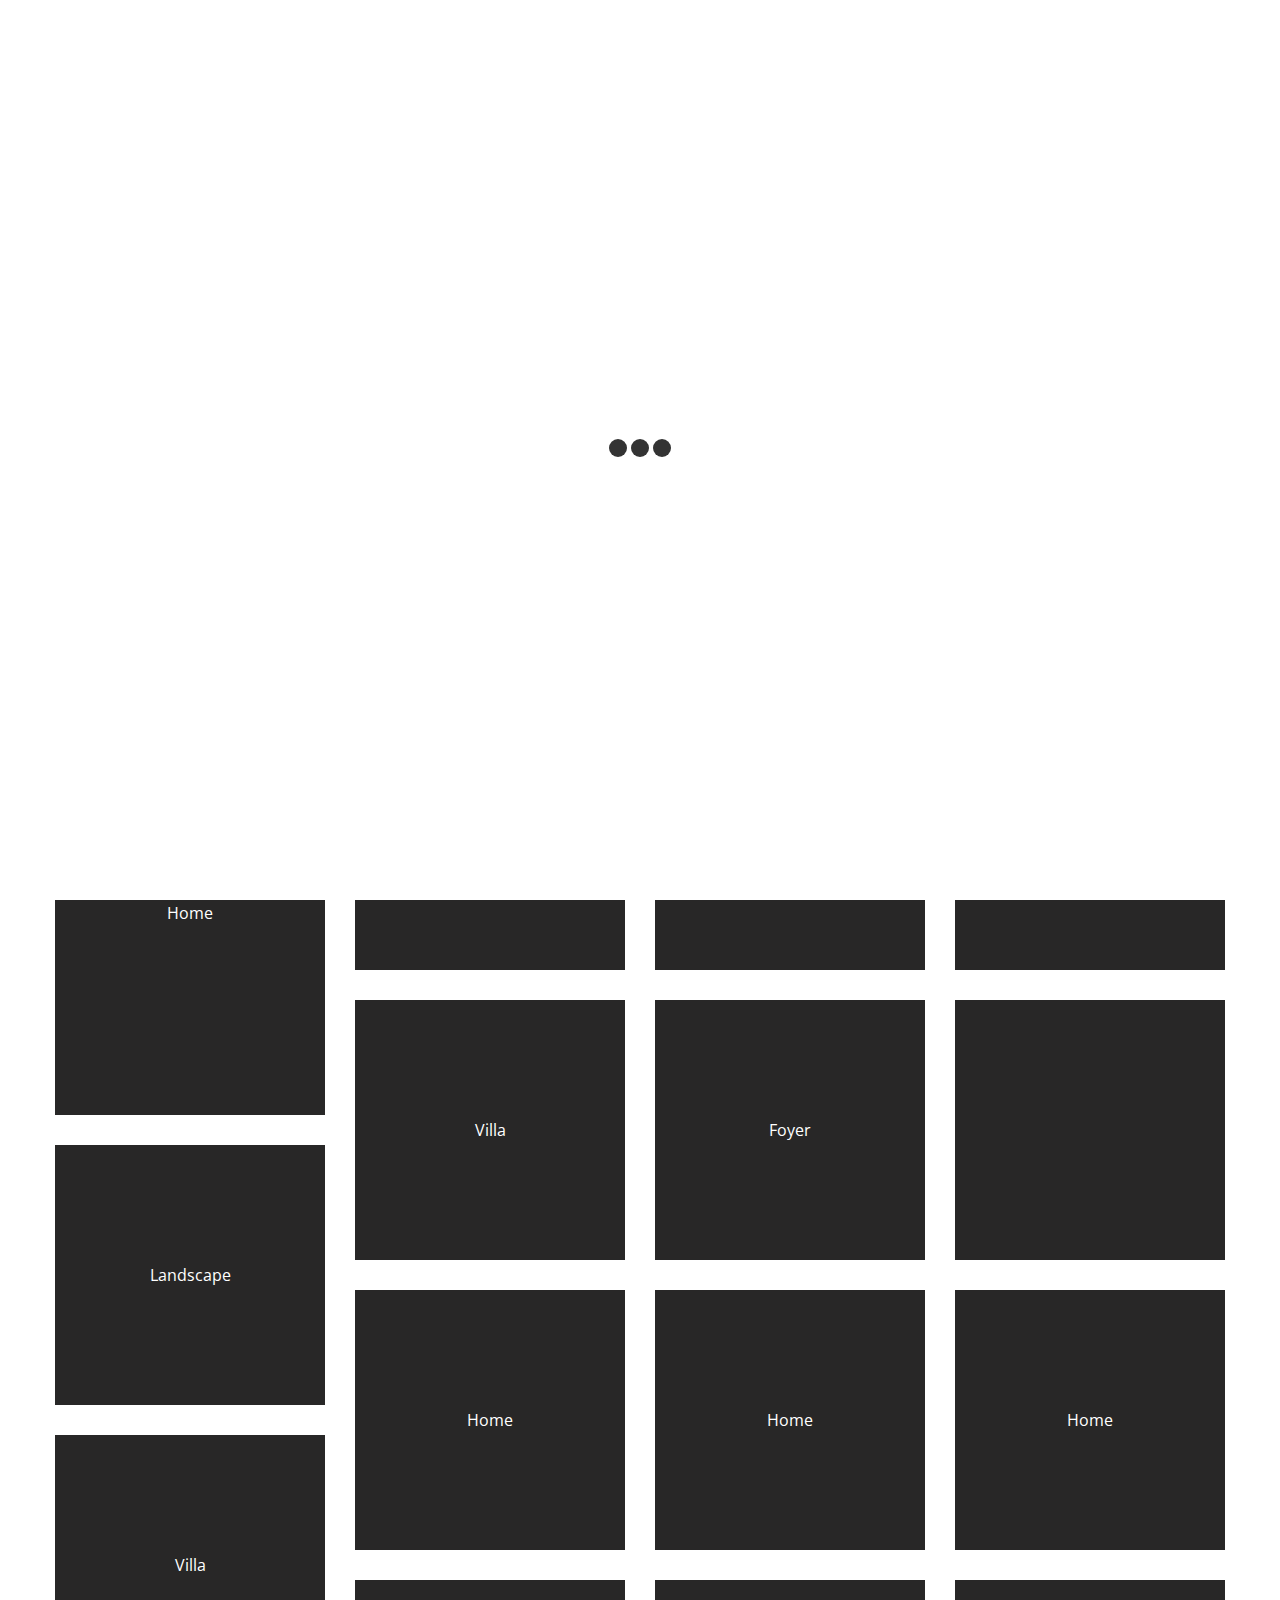
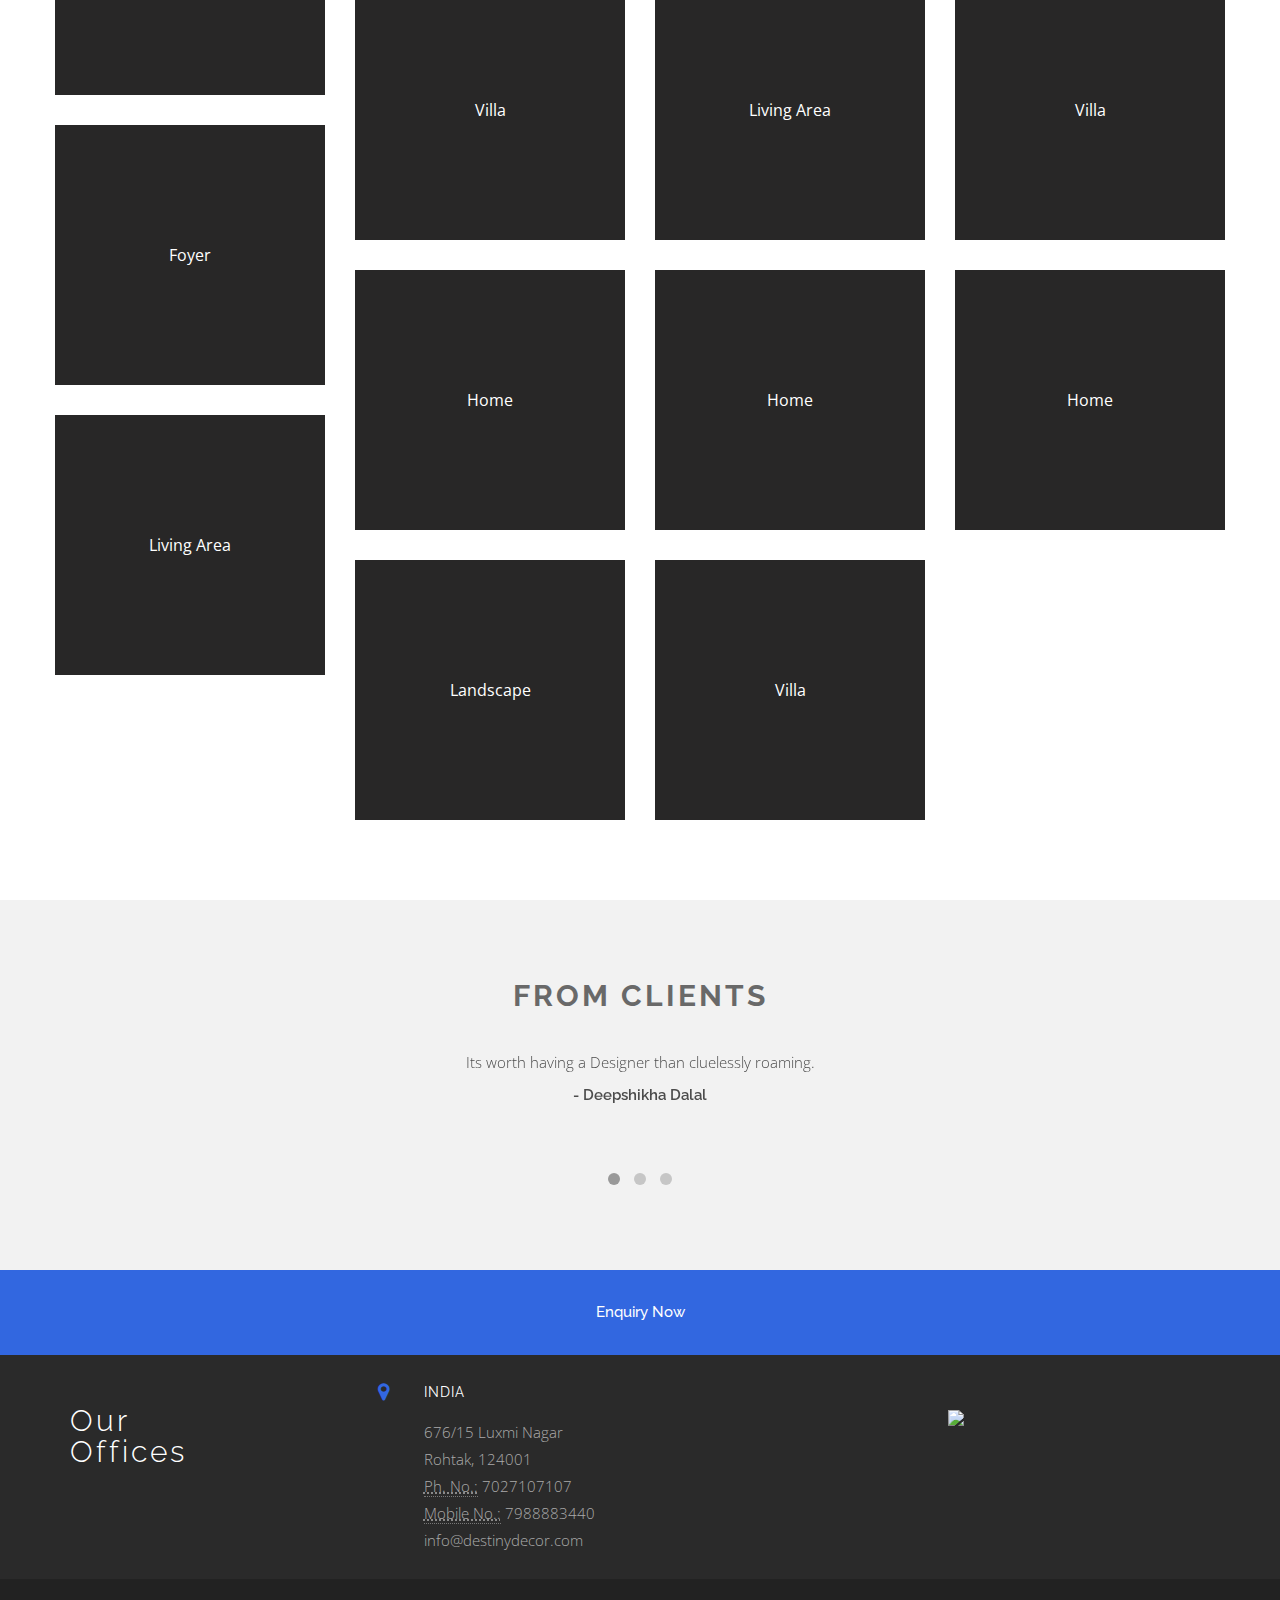
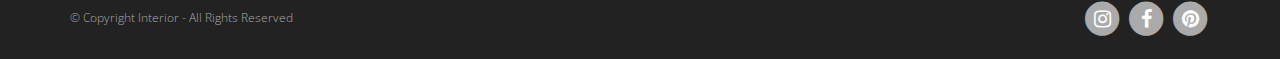
==== index.html @ 58963b75 "Add files via upload" ====
<!DOCTYPE html>
<html class="no-js">

<head>
    <!-- Meta Tags -->
    <meta charset="utf-8">
    <!--[if IE]><meta http-equiv='X-UA-Compatible' content='IE=edge,chrome=1'><![endif]-->
    <meta name="viewport" content="width=device-width, initial-scale=1">
    <title>Destiny Decor</title>
    <meta name="description" content="" />
    <meta name="keywords" content="" />
    <meta name="author" content="" />
    <meta name="viewport" content="width=device-width, initial-scale=1.0, maximum-scale=1.0, user-scalable=no">
    <link rel="apple-touch-icon" sizes="57x57" href="C:\Users\HP\OneDrive\WORK\InteriorWebsite-master\img\logo.jpg">
    <link rel="apple-touch-icon" sizes="60x60" href="C:\Users\HP\OneDrive\WORK\InteriorWebsite-master\img\logo.jpg">
    <link rel="apple-touch-icon" sizes="72x72" href="C:\Users\HP\OneDrive\WORK\InteriorWebsite-master\img\logo.jpg">
    <link rel="apple-touch-icon" sizes="76x76" href="C:\Users\HP\OneDrive\WORK\InteriorWebsite-master\img\logo.jpg">
    <link rel="apple-touch-icon" sizes="114x114" href="C:\Users\HP\OneDrive\WORK\InteriorWebsite-master\img\logo.jpg">
    <link rel="apple-touch-icon" sizes="120x120" href="C:\Users\HP\OneDrive\WORK\InteriorWebsite-master\img\logo.jpg">
    <link rel="apple-touch-icon" sizes="144x144" href="C:\Users\HP\OneDrive\WORK\InteriorWebsite-master\img\logo.jpg">
    <link rel="apple-touch-icon" sizes="152x152" href="C:\Users\HP\OneDrive\WORK\InteriorWebsite-master\img\logo.jpg">
    <link rel="apple-touch-icon" sizes="180x180" href="C:\Users\HP\OneDrive\WORK\InteriorWebsite-master\img\logo.jpg">
    <link rel="icon" type="image/png" sizes="192x192" href="C:\Users\HP\OneDrive\WORK\InteriorWebsite-master\img\logo.jpg">
    <link rel="icon" type="image/png" sizes="32x32" href="C:\Users\HP\OneDrive\WORK\InteriorWebsite-master\img\logo.jpg">
    <link rel="icon" type="image/png" sizes="96x96" href="C:\Users\HP\OneDrive\WORK\InteriorWebsite-master\img\logo.jpg">
    <link rel="icon" type="image/png" sizes="16x16" href="C:\Users\HP\OneDrive\WORK\InteriorWebsite-master\img\logo.jpg">
    <link rel="manifest" href="fab/manifest.json">
    <meta name="msapplication-TileColor" content="#ffffff">
    <meta name="msapplication-TileImage" content="fab/ms-icon-144x144.png">
    <meta name="theme-color" content="#ffffff">
    <!--  <link rel="shortcut icon" href="assets/img/favicon.ico" type="image/x-icon">  -->

    <!-- Web Fonts -->
    <link href='http://fonts.googleapis.com/css?family=Open+Sans:400,300,600,700' rel='stylesheet' type='text/css' />
    <link href='http://fonts.googleapis.com/css?family=Raleway:400,100,300,500,700' rel='stylesheet' type='text/css' />

    <!-- Css Global Compulsory -->
    <link rel="stylesheet" href="css/bootstrap.min.css" />

    <!-- Css Implementing Plugins -->
    <link rel="stylesheet" href="css/font-awesome.min.css" />
    <link rel="stylesheet" type="text/css" href="css/revolution/style.css" media="screen" />
    <link rel="stylesheet" type="text/css" href="css/revolution/extralayers.css" media="screen" />
    <link rel="stylesheet" type="text/css" href="css/revolution/settings.css" media="screen" />

    <link rel="stylesheet" type="text/css" href="css/nivo-slider.css" media="screen" />
    <link rel="stylesheet" type="text/css" href="css/slider.css" media="screen" />

    <link rel="stylesheet" href="css/owl.carousel.css" />
    <link rel="stylesheet" href="css/owl.theme.css" />
    <link rel="stylesheet" href="css/cubeportfolio.min.css" />
    <link rel="stylesheet" href="css/jquery.mmenu.css" />

    <!-- Css Theme -->
    <link rel="stylesheet" href="css/style.css">
</head>

<body>

    <!--Start Preloader -->
    <div id="preloader">
        <div class="preloader-container">
            <div class="spinner">
                <div class="bounce1"></div>
                <div class="bounce2"></div>
                <div class="bounce3"></div>
            </div>
        </div>
    </div>
    <!-- End Preloader-->

    <!-- Navbar -->
    <nav class="navbar navbar-default header-nav" role="navigation">
        <div class="container">
            <!-- Brand and toggle get grouped for better mobile display -->
            <div class="navbar-header">
                <button type="button" class="navbar-toggle collapsed" data-toggle="collapse"
                    data-target="#bs-example-navbar-collapse-1">
                    <span class="sr-only">Toggle navigation</span>
                    <span class="icon-bar"></span>
                    <span class="icon-bar"></span>
                    <span class="icon-bar"></span>
                </button>
                <!-- Logo -->
                <a class="navbar-brand" href="index.html"><img src="C:\Users\HP\OneDrive\WORK\InteriorWebsite-master\img\logo.jpg" class="img-responsive"
                        alt="Destiny Decor" style="height: 60px;"></a>
            </div>
            <!-- Collect the nav links, forms, and other content for toggling -->
            <div class="collapse navbar-collapse" id="bs-example-navbar-collapse-1">
                <ul class="nav navbar-nav navbar-right">
                    <li class="active"><a href="index.html">Home</a></li>
                    <li><a href="about.html">About</a></li>
                    <!-- <li><a href="#projects">Projects</a></li>     -->
                    <li><a href="#" class="dropdown-toggle" data-toggle="dropdown" role="button"
                            aria-expanded="false">Services <i class="fa fa-angle-down fa-lg"></i></a>
                        <ul class="dropdown-menu" role="menu">
                            <li><a href="resident.html">Residential Interior Designer</a></li>
                            <li><a href="luxury.html">Luxury/Commercial Interior Designer</a></li>
                            <li><a href="turnkeyproject.html">All Turnkey Project</a></li>
                            <li><a href="officefurniture.html">Residential/Office Furniture Supplier</a></li>
                            <!-- <li><a href="#">Modular Kitchen and wardrobe Manufacturer</a></li>
                                   <li><a href="architect.html">Architecture in Around the Globe</a></li> -->
                            <li><a href="projectman.html">Project Management</a></li>

                        </ul>
                    </li>
                    <li><a href="contact.html">Contact</a></li>
                </ul>
            </div>
        </div>
    </nav>
    <div class="slider-container">
        <!-- Slider Image -->
        <div id="mainSlider" class="nivoSlider slider-image">
            <!-- <img src="img/slider-images/image1.jpg" alt="main slider" title="#htmlcaption1" /> -->
            <img src="img/slider-images/image2.jpg" alt="main slider" title="#htmlcaption2" />
            <img src="img/slider-images/image3.jpeg" alt="main slider" title="#htmlcaption3" />
            <img src="img/slider-images/image4.jpg" alt="main slider" title="#htmlcaption4" />
            <!-- <img src="img/slider-images/image5.jpg" alt="main slider" title="#htmlcaption5" /> -->
            <img src="img/slider-images/image6.jpg" alt="main slider" title="#htmlcaption6" />
            <!-- <img src="im/g/slider-images/image8.jpg" alt="main slider" title="#htmlcaption8" /> -->
        </div>

        <!-- Site Wrapper -->
        <div class="site-wrapper" id="about">

            <!-- About Us -->
            <div class="container">

                <div class="row">
                    <div class="col-md-10 col-md-offset-1 about-caption text-center">
                        <!-- Section General Title -->
                        <div class="general-title">
                            <h2>About Us</h2>
                            <div class="space-bottom-2x"></div>
                        </div>
                        <p>​Bring your vision to life with Destiny Decor. Since 2017, our professional,
                            creative team has been designing the spaces that are most important to you. 
                            From our initial strategy shopping session to laying down the rugs on your new floors, 
                            we’ll lead the way with expert guidance.
                            No matter the size of the project, the goal is always the same: to make your personal style shine. 
                            We provide new inspiration and ideas, while incorporating elements of your liking into every concept 
                            we present. Schedule a consultation with us today and feel the Destiny Decor difference.</p>
                        <div class="space-bottom-2x"></div>
                    </div>
                </div>
                <!--<div class="row">    
                   
                    <div class="col-md-4 about-caption">
                        <div class="col-sm-2">
                            <i class="fa fa-html5 fa-2x"></i>                                    
                        </div>
                        <div class="col-sm-12">
                            <h3>Nam libero tempore</h3>                                                                        
                            <p>Nam libero tempore, cum soluta nobis est eligendi optio cumque nihil impedit quo minus id quod maxime placeat facere possimus.</p>
                        </div>
                    </div> 

                    <div class="col-md-4 about-caption">
                        <div class="col-sm-2">
                            <i class="fa fa-desktop fa-2x"></i>                                                                                
                        </div>
                        <div class="col-sm-12">
                            <h3>Nam libero tempore</h3>                                           
                            <p>Nam libero tempore, cum soluta nobis est eligendi optio cumque nihil impedit quo minus id quod maxime placeat facere possimus.</p>
                        </div>
                    </div>

                   
                    <div class="col-md-4 about-caption">
                        <div class="col-sm-2">
                            <i class="fa fa-font fa-2x"></i>                                                                                
                        </div>
                        <div class="col-sm-12">
                            <h3>Nam libero tempore</h3>                                                                                            
                            <p>Nam libero tempore, cum soluta nobis est eligendi optio cumque nihil impedit quo minus id quod maxime placeat facere possimus.</p>                                
                        </div>
                    </div>    

                </div>-->
            </div><!-- /container -->
            <!-- End About Us -->

            <!-- Our Process -->
            <!--<section class="bg-color padding-bottom padding-top-x2">
                <div class="container">                                                        

                   
                    <div class="row">
                        <div class="col-md-6">
                            <a href="#">
                                <img src="img/larx.png" alt="Specifie an alternate text for an image" class="img-responsive">    
                            </a>
                        </div>                    
                        <div class="col-md-6">
                          
                            <div class="cta-title-2">
                                <div class="space-bottom-2x"></div>      
                                <h2>LARX TEMPLATE</h2>
                                <div class="space-bottom-2x"></div>      
                            </div>
                            <p>HTML5 Template that can be used by a creative agency or as a personal portfolio. It’s a fully responsive one/multi paged template built on Bootstrap 3 Framework. It comes with many intro section versions.</p>
                            <div class="margin-top-x2">
                                <a href="http://themeforest.net/item/larx-interior-design-studio-template/8170114" target="_blank" class="btn gold-btn">Buy Now</a>
                            </div>
                        </div>
                    </div>
                    
                </div>                               
            </section>-->
            <!-- End Our Process -->

            <!-- Projects -->
            <div class="container padding-bottom padding-top-x2" id="projects">
                <div class="row">

                    <!-- Section General Title -->
                    <div class="general-title text-center">
                        <h2>Our Works</h2>
                        <div class="space-bottom-2x"></div>
                    </div>

                    <!-- Portfolio Filter -->
                    <div id="filters-container" class="cbp-l-filters-alignRight">
                        <div data-filter="*" class="cbp-filter-item-active cbp-filter-item">
                            All <div class="cbp-filter-counter"></div>
                        </div>
                        <div data-filter=".office" class="cbp-filter-item">
                            Home <div class="cbp-filter-counter"></div>
                        </div>
                        <div data-filter=".architecture" class="cbp-filter-item">
                            Living Area <div class="cbp-filter-counter"></div>
                        </div>
                        <div data-filter=".houses" class="cbp-filter-item">
                            Landscape <div class="cbp-filter-counter"></div>
                        </div>
                        <div data-filter=".villa" class="cbp-filter-item">
                            Villa <div class="cbp-filter-counter"></div>
                        </div>
                        <div data-filter=".hotel" class="cbp-filter-item">
                            Foyer <div class="cbp-filter-counter"></div>
                        </div>
                    </div>

                    <div id="grid-container" class="cbp-l-grid-masonry">
                        <ul>

                            <!-- Portfolio Item (image and description) -->
                            <li class="cbp-item office cbp-l-grid-masonry-height2">
                                <a class="cbp-caption cbp-lightbox" data-title="Home"
                                    href="C:\Users\HP\OneDrive\WORK\InteriorWebsite-master\img\projects\image1 (38).jpg">
                                    <div class="cbp-caption-defaultWrap">
                                        <img src="C:\Users\HP\OneDrive\WORK\InteriorWebsite-master\img\projects\image1 (38).jpg" alt="">
                                    </div>
                                    <div class="cbp-caption-activeWrap">
                                        <div class="cbp-l-caption-alignCenter">
                                            <div class="cbp-l-caption-body">
                                                <div class="cbp-l-caption-title">Home</div>
                                            </div>
                                        </div>
                                    </div>
                                </a>
                            </li>

                            <!-- Portfolio Item (image and description) -->
                            <li class="cbp-item houses cbp-l-grid-masonry-height1">
                                <a class="cbp-caption cbp-lightbox" data-title="Living area" href="C:\Users\HP\OneDrive\WORK\InteriorWebsite-master\img\projects\image1 (42).jpg">
                                    <div class="cbp-caption-defaultWrap">
                                        <img src="C:\Users\HP\OneDrive\WORK\InteriorWebsite-master\img\projects\image1 (42).jpg" alt="">
                                    </div>
                                    <div class="cbp-caption-activeWrap">
                                        <div class="cbp-l-caption-alignCenter">
                                            <div class="cbp-l-caption-body">
                                                <div class="cbp-l-caption-title">Living Area</div>
                                                <!--<div class="cbp-l-caption-desc">2014/04</div>-->
                                            </div>
                                        </div>
                                    </div>
                                </a>
                            </li>

                            <!-- Portfolio Item (image and description) -->
                            <li class="cbp-item office cbp-l-grid-masonry-height1">
                                <a class="cbp-caption cbp-lightbox" data-title="Foyer" href="C:\Users\HP\OneDrive\WORK\InteriorWebsite-master\img\projects\image1 (41).jpg">
                                    <div class="cbp-caption-defaultWrap">
                                        <img src="C:\Users\HP\OneDrive\WORK\InteriorWebsite-master\img\projects\image1 (41).jpg" alt="">
                                    </div>
                                    <div class="cbp-caption-activeWrap">
                                        <div class="cbp-l-caption-alignCenter">
                                            <div class="cbp-l-caption-body">
                                                <div class="cbp-l-caption-title">Foyer</div>
                                                <!--<div class="cbp-l-caption-desc">2012/02</div>-->
                                            </div>
                                        </div>
                                    </div>
                                </a>
                            </li>

                            <!-- Portfolio Item (image and description) -->
                            <li class="cbp-item office cbp-l-grid-masonry-height1">
                                <a class="cbp-caption cbp-lightbox" data-title="Landscape" href="C:\Users\HP\OneDrive\WORK\InteriorWebsite-master\img\projects\image1 (30).jpg">
                                    <div class="cbp-caption-defaultWrap">
                                        <img src="C:\Users\HP\OneDrive\WORK\InteriorWebsite-master\img\projects\image1 (30).jpg" alt="">
                                    </div>
                                    <div class="cbp-caption-activeWrap">
                                        <div class="cbp-l-caption-alignCenter">
                                            <div class="cbp-l-caption-body">
                                                <div class="cbp-l-caption-title">Landscape</div>
                                            </div>
                                        </div>
                                    </div>
                                </a>
                            </li>

                            <!-- Portfolio Item (image and description) -->
                            <li class="cbp-item architecture cbp-l-grid-masonry-height1">
                                <a class="cbp-caption cbp-lightbox" data-title="Villa" href="C:\Users\HP\OneDrive\WORK\InteriorWebsite-master\img\projects\image1(44).jpg">
                                    <div class="cbp-caption-defaultWrap">
                                        <img src="C:\Users\HP\OneDrive\WORK\InteriorWebsite-master\img\projects\image1(44).jpg" alt="">
                                    </div>
                                    <div class="cbp-caption-activeWrap">
                                        <div class="cbp-l-caption-alignCenter">
                                            <div class="cbp-l-caption-body">
                                                <div class="cbp-l-caption-title">Villa</div>
                                                <!--<div class="cbp-l-caption-desc">2011/01</div>-->
                                            </div>
                                        </div>
                                    </div>
                                </a>
                            </li>

                            <!-- Portfolio Item (image and description) -->
                            <li class="cbp-item office cbp-l-grid-masonry-height1">
                                <a class="cbp-caption cbp-lightbox" data-title="Foyer" href="C:\Users\HP\OneDrive\WORK\InteriorWebsite-master\img\projects\image1(45).jpg">
                                    <div class="cbp-caption-defaultWrap">
                                        <img src="C:\Users\HP\OneDrive\WORK\InteriorWebsite-master\img\projects\image1(45).jpg" alt="">
                                    </div>
                                    <div class="cbp-caption-activeWrap">
                                        <div class="cbp-l-caption-alignCenter">
                                            <div class="cbp-l-caption-body">
                                                <div class="cbp-l-caption-title">Foyer</div>
                                                <!--<div class="cbp-l-caption-desc">2014/09</div>-->
                                            </div>
                                        </div>
                                    </div>
                                </a>
                            </li>

                            <!-- Portfolio Item (image and description) -->
                            <li class="cbp-item office cbp-l-grid-masonry-height1">
                                <a class="cbp-caption cbp-lightbox" data-title="Home" href="C:\Users\HP\OneDrive\WORK\InteriorWebsite-master\img\projects\image1 (39).jpg">
                                    <div class="cbp-caption-defaultWrap">
                                        <img src="C:\Users\HP\OneDrive\WORK\InteriorWebsite-master\img\projects\image1 (39).jpg" alt="">
                                    </div>
                                    <div class="cbp-caption-activeWrap">
                                        <div class="cbp-l-caption-alignCenter">
                                            <div class="cbp-l-caption-body">
                                                <div class="cbp-l-caption-title"></div>
                                                <!--<div class="cbp-l-caption-desc">2014/04</div>-->
                                            </div>
                                        </div>
                                    </div>
                                </a>
                            </li>

                            <!-- Portfolio Item (image and description) -->
                            <li class="cbp-item office cbp-l-grid-masonry-height1">
                                <a class="cbp-caption cbp-lightbox" data-title="Landscape" href="C:\Users\HP\OneDrive\WORK\InteriorWebsite-master\img\projects\image1(46).jpg">
                                    <div class="cbp-caption-defaultWrap">
                                        <img src="C:\Users\HP\OneDrive\WORK\InteriorWebsite-master\img\projects\image1(46).jpg" alt="">
                                    </div>
                                    <div class="cbp-caption-activeWrap">
                                        <div class="cbp-l-caption-alignCenter">
                                            <div class="cbp-l-caption-body">
                                                <div class="cbp-l-caption-title">Landscape</div>
                                                <!--<div class="cbp-l-caption-desc">2012/02</div>-->
                                            </div>
                                        </div>
                                    </div>
                                </a>
                            </li>

                            <!-- Portfolio Item (image and description) -->
                            <li class="cbp-item houses architecture cbp-l-grid-masonry-height1">
                                <a class="cbp-caption cbp-lightbox" data-title="Home" href="C:\Users\HP\OneDrive\WORK\InteriorWebsite-master\img\projects\image1 (6).jpg">
                                    <div class="cbp-caption-defaultWrap">
                                        <img src="C:\Users\HP\OneDrive\WORK\InteriorWebsite-master\img\projects\image1 (6).jpg" alt="">
                                    </div>
                                    <div class="cbp-caption-activeWrap">
                                        <div class="cbp-l-caption-alignCenter">
                                            <div class="cbp-l-caption-body">
                                                <div class="cbp-l-caption-title">Home</div>
                                                <!--<div class="cbp-l-caption-desc">2012/02</div>-->
                                            </div>
                                        </div>
                                    </div>
                                </a>
                            </li>


                            <!-- Portfolio Item (image and description) -->
                            <li class="cbp-item houses cbp-l-grid-masonry-height1">
                                <a class="cbp-caption cbp-lightbox" data-title="Home" href="C:\Users\HP\OneDrive\WORK\InteriorWebsite-master\img\projects\image1 (7).jpg">
                                    <div class="cbp-caption-defaultWrap">
                                        <img src="C:\Users\HP\OneDrive\WORK\InteriorWebsite-master\img\projects\image1 (7).jpg" alt="">
                                    </div>
                                    <div class="cbp-caption-activeWrap">
                                        <div class="cbp-l-caption-alignCenter">
                                            <div class="cbp-l-caption-body">
                                                <div class="cbp-l-caption-title">Home</div>
                                                <!--<div class="cbp-l-caption-desc">2012/02</div>-->
                                            </div>
                                        </div>
                                    </div>
                                </a>
                            </li>


                            <!-- Portfolio Item (image and description) -->
                            <li class="cbp-item houses architecture cbp-l-grid-masonry-height1">
                                <a class="cbp-caption cbp-lightbox" data-title="Home" href="C:\Users\HP\OneDrive\WORK\InteriorWebsite-master\img\projects\image1 (8).jpg">
                                    <div class="cbp-caption-defaultWrap">
                                        <img src="C:\Users\HP\OneDrive\WORK\InteriorWebsite-master\img\projects\image1 (8).jpg" alt="">
                                    </div>
                                    <div class="cbp-caption-activeWrap">
                                        <div class="cbp-l-caption-alignCenter">
                                            <div class="cbp-l-caption-body">
                                                <div class="cbp-l-caption-title">Home</div>
                                                <!--<div class="cbp-l-caption-desc">2012/02</div>-->
                                            </div>
                                        </div>
                                    </div>
                                </a>
                            </li>


                            <!-- Portfolio Item (image and description) -->
                            <li class="cbp-item villa architecture cbp-l-grid-masonry-height1">
                                <a class="cbp-caption cbp-lightbox" data-title="Villa" href="C:\Users\HP\OneDrive\WORK\InteriorWebsite-master\img\projects\image1 (9).jpg">
                                    <div class="cbp-caption-defaultWrap">
                                        <img src="C:\Users\HP\OneDrive\WORK\InteriorWebsite-master\img\projects\image1 (9).jpg" alt="">
                                    </div>
                                    <div class="cbp-caption-activeWrap">
                                        <div class="cbp-l-caption-alignCenter">
                                            <div class="cbp-l-caption-body">
                                                <div class="cbp-l-caption-title">Villa</div>
                                                <!--<div class="cbp-l-caption-desc">2012/02</div>-->
                                            </div>
                                        </div>
                                    </div>
                                </a>
                            </li>

                            <!-- Portfolio Item (image and description) -->
                            <li class="cbp-item villa architecture cbp-l-grid-masonry-height1">
                                <a class="cbp-caption cbp-lightbox" data-title="Villa" href="C:\Users\HP\OneDrive\WORK\InteriorWebsite-master\img\projects\image1 (10).jpg">
                                    <div class="cbp-caption-defaultWrap">
                                        <img src="C:\Users\HP\OneDrive\WORK\InteriorWebsite-master\img\projects\image1 (10).jpg" alt="">
                                    </div>
                                    <div class="cbp-caption-activeWrap">
                                        <div class="cbp-l-caption-alignCenter">
                                            <div class="cbp-l-caption-body">
                                                <div class="cbp-l-caption-title">Villa</div>
                                                <!--<div class="cbp-l-caption-desc">2012/02</div>-->
                                            </div>
                                        </div>
                                    </div>
                                </a>
                            </li>

                            <!-- Portfolio Item (image and description) -->
                            <li class="cbp-item hotel cbp-l-grid-masonry-height1">
                                <a class="cbp-caption cbp-lightbox" data-title="Living Area" href="C:\Users\HP\OneDrive\WORK\InteriorWebsite-master\img\projects\image1 (11).jpg">
                                    <div class="cbp-caption-defaultWrap">
                                        <img src="C:\Users\HP\OneDrive\WORK\InteriorWebsite-master\img\projects\image1 (11).jpg" alt="">
                                    </div>
                                    <div class="cbp-caption-activeWrap">
                                        <div class="cbp-l-caption-alignCenter">
                                            <div class="cbp-l-caption-body">
                                                <div class="cbp-l-caption-title">Living Area</div>
                                                <!--   <div class="cbp-l-caption-desc">2014/04</div>-->
                                            </div>
                                        </div>
                                    </div>
                                </a>
                            </li>

                            <!-- Portfolio Item (image and description) -->
                            <li class="cbp-item hotel cbp-l-grid-masonry-height1">
                                <a class="cbp-caption cbp-lightbox" data-title="Villa" href="C:\Users\HP\OneDrive\WORK\InteriorWebsite-master\img\projects\image1 (12).jpg">
                                    <div class="cbp-caption-defaultWrap">
                                        <img src="C:\Users\HP\OneDrive\WORK\InteriorWebsite-master\img\projects\image1 (12).jpg" alt="">
                                    </div>
                                    <div class="cbp-caption-activeWrap">
                                        <div class="cbp-l-caption-alignCenter">
                                            <div class="cbp-l-caption-body">
                                                <div class="cbp-l-caption-title">Villa</div>
                                                <!--   <div class="cbp-l-caption-desc">2014/04</div>-->
                                            </div>
                                        </div>
                                    </div>
                                </a>
                            </li>

                            <!-- Portfolio Item (image and description) -->
                            <li class="cbp-item hotel cbp-l-grid-masonry-height1">
                                <a class="cbp-caption cbp-lightbox" data-title="Foyer" href="C:\Users\HP\OneDrive\WORK\InteriorWebsite-master\img\projects\image1 (13).jpg">
                                    <div class="cbp-caption-defaultWrap">
                                        <img src="C:\Users\HP\OneDrive\WORK\InteriorWebsite-master\img\projects\image1 (13).jpg" alt="">
                                    </div>
                                    <div class="cbp-caption-activeWrap">
                                        <div class="cbp-l-caption-alignCenter">
                                            <div class="cbp-l-caption-body">
                                                <div class="cbp-l-caption-title">Foyer</div>
                                                <!--   <div class="cbp-l-caption-desc">2014/04</div>-->
                                            </div>
                                        </div>
                                    </div>
                                </a>
                            </li>


                            <!-- Portfolio Item (image and description) -->
                            <li class="cbp-item hotel cbp-l-grid-masonry-height1">
                                <a class="cbp-caption cbp-lightbox" data-title="Home" href="C:\Users\HP\OneDrive\WORK\InteriorWebsite-master\img\projects\image1 (14).jpg">
                                    <div class="cbp-caption-defaultWrap">
                                        <img src="C:\Users\HP\OneDrive\WORK\InteriorWebsite-master\img\projects\image1 (14).jpg" alt="">
                                    </div>
                                    <div class="cbp-caption-activeWrap">
                                        <div class="cbp-l-caption-alignCenter">
                                            <div class="cbp-l-caption-body">
                                                <div class="cbp-l-caption-title">Home</div>
                                                <!--   <div class="cbp-l-caption-desc">2014/04</div>-->
                                            </div>
                                        </div>
                                    </div>
                                </a>
                            </li>


                            <!-- Portfolio Item (image and description) -->
                            <li class="cbp-item hotel cbp-l-grid-masonry-height1">
                                <a class="cbp-caption cbp-lightbox" data-title="Home" href="C:\Users\HP\OneDrive\WORK\InteriorWebsite-master\img\projects\image1 (15).jpg">
                                    <div class="cbp-caption-defaultWrap">
                                        <img src="C:\Users\HP\OneDrive\WORK\InteriorWebsite-master\img\projects\image1 (15).jpg" alt="">
                                    </div>
                                    <div class="cbp-caption-activeWrap">
                                        <div class="cbp-l-caption-alignCenter">
                                            <div class="cbp-l-caption-body">
                                                <div class="cbp-l-caption-title">Home</div>
                                                <!--   <div class="cbp-l-caption-desc">2014/04</div>-->
                                            </div>
                                        </div>
                                    </div>
                                </a>
                            </li>


                            <!-- Portfolio Item (image and description) -->
                            <li class="cbp-item hotel cbp-l-grid-masonry-height1">
                                <a class="cbp-caption cbp-lightbox" data-title="Home" href="C:\Users\HP\OneDrive\WORK\InteriorWebsite-master\img\projects\image1 (16).jpg">
                                    <div class="cbp-caption-defaultWrap">
                                        <img src="C:\Users\HP\OneDrive\WORK\InteriorWebsite-master\img\projects\image1 (16).jpg" alt="">
                                    </div>
                                    <div class="cbp-caption-activeWrap">
                                        <div class="cbp-l-caption-alignCenter">
                                            <div class="cbp-l-caption-body">
                                                <div class="cbp-l-caption-title">Home</div>
                                                <!--   <div class="cbp-l-caption-desc">2014/04</div>-->
                                            </div>
                                        </div>
                                    </div>
                                </a>
                            </li>

                            <!-- Portfolio Item (image and description) -->
                            <li class="cbp-item apartments cbp-l-grid-masonry-height1">
                                <a class="cbp-caption cbp-lightbox" data-title="Living Area"
                                    href="C:\Users\HP\OneDrive\WORK\InteriorWebsite-master\img\projects\image1 (17).jpg">
                                    <div class="cbp-caption-defaultWrap">
                                        <img src="C:\Users\HP\OneDrive\WORK\InteriorWebsite-master\img\projects\image1 (17).jpg" alt="">
                                    </div>
                                    <div class="cbp-caption-activeWrap">
                                        <div class="cbp-l-caption-alignCenter">
                                            <div class="cbp-l-caption-body">
                                                <div class="cbp-l-caption-title">Living Area</div>
                                                <!--  <div class="cbp-l-caption-desc">2014/05</div>-->
                                            </div>
                                        </div>
                                    </div>
                                </a>
                            </li>

                            <!-- Portfolio Item (image and description) -->
                            <li class="cbp-item office cbp-l-grid-masonry-height1">
                                <a class="cbp-caption cbp-lightbox" data-title="Landscape" href="C:\Users\HP\OneDrive\WORK\InteriorWebsite-master\img\projects\image1 (18).jpg">
                                    <div class="cbp-caption-defaultWrap">
                                        <img src="C:\Users\HP\OneDrive\WORK\InteriorWebsite-master\img\projects\image1 (18).jpg" alt="">
                                    </div>
                                    <div class="cbp-caption-activeWrap">
                                        <div class="cbp-l-caption-alignCenter">
                                            <div class="cbp-l-caption-body">
                                                <div class="cbp-l-caption-title">Landscape</div>
                                                <!-- <div class="cbp-l-caption-desc">2012/01</div>-->
                                            </div>
                                        </div>
                                    </div>
                                </a>
                            </li>

                            <!-- Portfolio Item (image and description) -->
                            <li class="cbp-item villa cbp-l-grid-masonry-height1">
                                <a class="cbp-caption cbp-lightbox" data-title="Villa" href="C:\Users\HP\OneDrive\WORK\InteriorWebsite-master\img\projects\image1 (19).jpg">
                                    <div class="cbp-caption-defaultWrap">
                                        <img src="C:\Users\HP\OneDrive\WORK\InteriorWebsite-master\img\projects\image1 (19).jpg" alt="">
                                    </div>
                                    <div class="cbp-caption-activeWrap">
                                        <div class="cbp-l-caption-alignCenter">
                                            <div class="cbp-l-caption-body">
                                                <div class="cbp-l-caption-title">Villa</div>
                                                <!--<div class="cbp-l-caption-desc">2010/01</div>-->
                                            </div>
                                        </div>
                                    </div>
                                </a>
                            </li>

                        </ul>
                    </div>
                </div><!-- /row -->
            </div><!-- /container -->
            <!-- End Projects -->

            <!-- Testimonials -->
            <div id="testimonials">
                <div class="container text-center padding-bottom padding-top-x2">

                    <div class="general-title">
                        <h2>From Clients</h2>
                        <div class="space-bottom-2x"></div>
                    </div>
                    <div class="row">
                        <div id="owl-testimonials" class="owl-carousel owl-theme">

                            <div class="item">
                                <div class="col-md-8 col-md-offset-2 t-info">
                                    <p>Its worth having a Designer than cluelessly roaming.</p>
                                    <b>- Deepshikha Dalal</b>
                                </div>
                            </div>

                            <div class="item">
                                <div class="col-md-8 col-md-offset-2 t-info">
                                    <p> Destiny Decor gave us a home we always wanted. The journey from 
                                        idea to execution was smooth and having them on board transform our home was a great decision!</p>
                                    <b>- Raunit Singh</b>
                                </div>
                            </div>

                            <div class="item">
                                <div class="col-md-8 col-md-offset-2 t-info">
                                    <p>Overall an excellent job done by Destiny Decor. Truly overwhelmed by the complete design and execution of the project.
                                         Love the storage solutions provided in the kitchen.</p>
                                    <b>- Vikram Malik</b>
                                </div>
                            </div>

                        </div>
                    </div>
                </div>
            </div>
            <!-- End Testimonials -->



           



        </div><!-- /site-wrapper -->




        <div class="f-action" id="contactus">
            <a href="#" class="f-cta" data-toggle="modal" data-target="#myModal">Enquiry Now</a>
        </div>

        <!-- Modal -->
        <div class="modal fade" id="myModal" tabindex="-1" role="dialog">
            <div class="modal-dialog">
                <div class="modal-content text-center">
                    <div class="modal-header">
                        <button type="button" class="close" data-dismiss="modal"><span
                                aria-hidden="true">&times;</span><span class="sr-only">Close</span></button>
                    </div>
                    <div class="modal-body">
                        <!-- Contact Form (name, email, phone and message inputs for your email form "should change your email adress in contact.php file") -->
                        <div id="contact">
                            <div id="message"></div>
                            <form>
                                <fieldset>
                                    <div class="col-md-12">
                                        <!-- Name -->
                                        <input name="name" type="text" id="name" size="30" value=""
                                            placeholder="Name" />
                                        <br />
                                        <!-- Email -->
                                        <input name="email" type="text" id="email" size="30" value=""
                                            placeholder="Email" />
                                        <br />
                                        <!-- Phone -->
                                        <input name="phone" type="text" id="phone" size="30" value=""
                                            placeholder="Phone" />

                                        <!-- Message -->
                                        <textarea name="comments" cols="40" rows="5" id="comments"
                                            placeholder="Message"></textarea>

                                        <!-- Submit Button -->
                                        <button type="submit" class="btn blog-btn submit" id="submit"
                                            value="Submit">Submit</button>
                                    </div>
                                </fieldset>
                            </form>
                        </div>
                        <!-- End Contact Form -->
                    </div>
                </div>
            </div>
        </div>

        <!-- Footer -->
        <div class="footer-big">
            <div class="container">
                <div class="row">

                    <!-- About Us Information -->
                    <div class="col-md-3 col-sm-6">
                        <div class="f-logo">
                            <h2>Our<br>Offices</h2>
                        </div>
                    </div>

                    <!-- Recent Posts -->


                    <!-- Latest Tweet -->


                    <!-- Recent Works -->
                    <div class="col-md-6 col-sm-6 f-inner">
                        <div class="col-sm-1">
                            <i class="fa fa-map-marker fa-lg"></i>
                        </div>
                        <div class="col-sm-11">
                            <strong>India</strong>
                            <div class="f-space"></div>
                            <address>
                                676/15 Luxmi Nagar <br>
                                Rohtak, 124001 <br>
                                <abbr title="Phone">Ph. No.:</abbr> 7027107107 <br />
                                <abbr title="Phone">Mobile No.:</abbr> 7988883440 <br />
                                info@destinydecor.com<br />
                            
                            </address>
                        </div>
                    </div>

                    <div class="col-md-3 col-sm-6">
                        <div class="f-logo">
                            <img src="C:\Users\HP\OneDrive\WORK\InteriorWebsite-master\img\logo.jpg" style="height: 80px;">
                        </div>
                    </div>


                </div>
            </div>
        </div>

        <div id="footer">
            <div class="container">
                <div class="row">
                    <!-- Copyright -->
                    <div class="col-sm-6 col-md-6 f-copyright">
                        <span>© Copyright Interior - All Rights Reserved</span>
                    </div>
                    <div class="col-sm-6 col-md-6">
                        <!-- Social Icons -->
                        <ul class="footer-social">
                            <li><a href="https://www.instagram.com/destiny_decor_"><span class="fa-stack fa-lg"><i class="fa fa-circle fa-stack-2x"></i><i
                                            class="fa fa-instagram fa-stack-1x fa-inverse"></i></span></a></li>
                            <li><a href="https://www.facebook.com/D%C3%A8stiny-D%C3%A8cor-1344329822335431"><span class="fa-stack fa-lg"><i class="fa fa-circle fa-stack-2x"></i><i
                                            class="fa fa-facebook fa-stack-1x fa-inverse"></i></span></a></li>
                            <li><a href="https://in.pinterest.com/kajalkadian/_saved/"><span class="fa-stack fa-lg"><i class="fa fa-circle fa-stack-2x"></i><i
                                            class="fa fa-pinterest fa-stack-1x fa-inverse"></i></span></a></li>
                        </ul>
                    </div>
                </div><!-- /row -->
            </div><!-- /container -->
        </div>
        <!-- End Footer -->

        <!-- jQuery Plugins -->
        <script src="js/jquery-1.11.1.min.js"></script>
        <script src="js/bootstrap.min.js"></script>

        <script src="js/slider/jquery.nivo.slider.pack.js"></script>
        <script src="js/slider/nivo-active.js"></script>

        <script src="js/jquery.themepunch.tools.min.js"></script>
        <script src="js/jquery.themepunch.revolution.min.js"></script>
        <script src="js/jquery.cubeportfolio.min.js"></script>
        <script src="js/owl.carousel.js"></script>
        <script src="js/moderniz.js"></script>
        <script src="js/jquery.sticky.js"></script>
        <script src="js/jquery.mmenu.min.js"></script>
        <!--  <script src="https://maps.googleapis.com/maps/api/js?v=3.exp"></script>      -->
        <script src="js/app.js"></script>
</body>

</html>
---- css/revolution/style.css ----
.boxedcontainer		{	max-width: 1170px; margin:auto; padding:0px 30px;}

/*********************************************
	-	SETTINGS FOR BANNER CONTAINERS	-
**********************************************/

.tp-banner-container{
	width:100%;
	position:relative;
	padding:0;

}

.tp-banner{
	width:100%;
	position:relative;
}

.tp-banner-fullscreen-container {
		width:100%;
		position:relative;
		padding:0;
}
---- css/revolution/extralayers.css ----
/**********************************************************
***********************************************************
***********************************************************



   SOME MORE LAYER EXAMPLES, USE ONLY WHICH YOU NEED,
   TO SAVE LOAD TIME 



***********************************************************
***********************************************************
***********************************************************/





.tp-caption.medium_grey {
position:absolute;
color:#fff;
text-shadow:0px 2px 5px rgba(0, 0, 0, 0.5);
font-weight:700;
font-size:20px;
line-height:20px;
font-family:Arial;
padding:2px 4px;
margin:0px;
border-width:0px;
border-style:none;
background-color:#888;
white-space:nowrap;
}

.tp-caption.small_text {
position:absolute;
color:#fff;
text-shadow:0px 2px 5px rgba(0, 0, 0, 0.5);
font-weight:700;
font-size:14px;
line-height:20px;
font-family:Arial;
margin:0px;
border-width:0px;
border-style:none;
white-space:nowrap;
}

.tp-caption.medium_text {
position:absolute;
color:#fff;
text-shadow:0px 2px 5px rgba(0, 0, 0, 0.5);
font-weight:700;
font-size:20px;
line-height:20px;
font-family:Arial;
margin:0px;
border-width:0px;
border-style:none;
white-space:nowrap;
}

.tp-caption.large_text {
position:absolute;
color:#fff;
text-shadow:0px 2px 5px rgba(0, 0, 0, 0.5);
font-weight:700;
font-size:40px;
line-height:40px;
font-family:Arial;
margin:0px;
border-width:0px;
border-style:none;
white-space:nowrap;
}

.tp-caption.very_large_text {
position:absolute;
color:#fff;
text-shadow:0px 2px 5px rgba(0, 0, 0, 0.5);
font-weight:700;
font-size:60px;
line-height:60px;
font-family:Arial;
margin:0px;
border-width:0px;
border-style:none;
white-space:nowrap;
letter-spacing:-2px;
}

.tp-caption.very_big_white {
position:absolute;
color:#fff;
text-shadow:none;
font-weight:800;
font-size:60px;
line-height:60px;
font-family:Arial;
margin:0px;
border-width:0px;
border-style:none;
white-space:nowrap;
padding:0px 4px;
padding-top:1px;
background-color:#000;
}

.tp-caption.very_big_black {
position:absolute;
color:#000;
text-shadow:none;
font-weight:700;
font-size:60px;
line-height:60px;
font-family:Arial;
margin:0px;
border-width:0px;
border-style:none;
white-space:nowrap;
padding:0px 4px;
padding-top:1px;
background-color:#fff;
}

.tp-caption.modern_medium_fat {
position:absolute;
color:#000;
text-shadow:none;
font-weight:800;
font-size:24px;
line-height:20px;
font-family:"Open Sans", sans-serif;
margin:0px;
border-width:0px;
border-style:none;
white-space:nowrap;
}

.tp-caption.modern_medium_fat_white {
position:absolute;
color:#fff;
text-shadow:none;
font-weight:800;
font-size:24px;
line-height:20px;
font-family:"Open Sans", sans-serif;
margin:0px;
border-width:0px;
border-style:none;
white-space:nowrap;
}

.tp-caption.modern_medium_light {
position:absolute;
color:#000;
text-shadow:none;
font-weight:300;
font-size:24px;
line-height:20px;
font-family:"Open Sans", sans-serif;
margin:0px;
border-width:0px;
border-style:none;
white-space:nowrap;
}

.tp-caption.modern_big_bluebg {
position:absolute;
color:#fff;
text-shadow:none;
font-weight:800;
font-size:30px;
line-height:36px;
font-family:"Open Sans", sans-serif;
padding:3px 10px;
margin:0px;
border-width:0px;
border-style:none;
background-color:#4e5b6c;
letter-spacing:0;
}

.tp-caption.modern_big_redbg {
position:absolute;
color:#fff;
text-shadow:none;
font-weight:300;
font-size:30px;
line-height:36px;
font-family:"Open Sans", sans-serif;
padding:3px 10px;
padding-top:1px;
margin:0px;
border-width:0px;
border-style:none;
background-color:#de543e;
letter-spacing:0;
}

.tp-caption.modern_small_text_dark {
position:absolute;
color:#555;
text-shadow:none;
font-size:14px;
line-height:22px;
font-family:Arial;
margin:0px;
border-width:0px;
border-style:none;
white-space:nowrap;
}

.tp-caption.boxshadow {
-moz-box-shadow:0px 0px 20px rgba(0, 0, 0, 0.5);
-webkit-box-shadow:0px 0px 20px rgba(0, 0, 0, 0.5);
box-shadow:0px 0px 20px rgba(0, 0, 0, 0.5);
}

.tp-caption.black {
color:#000;
text-shadow:none;
}

.tp-caption.noshadow {
text-shadow:none;
}

.tp-caption.thinheadline_dark {
position:absolute;
color:rgba(0,0,0,0.85);
text-shadow:none;
font-weight:300;
font-size:30px;
line-height:30px;
font-family:"Open Sans";
background-color:transparent;
}

.tp-caption.thintext_dark {
position:absolute;
color:rgba(0,0,0,0.85);
text-shadow:none;
font-weight:300;
font-size:16px;
line-height:26px;
font-family:"Open Sans";
background-color:transparent;
}

.tp-caption.largeblackbg {
position:absolute;
color:#fff;
text-shadow:none;
font-weight:300;
font-size:50px;
line-height:70px;
font-family:"Open Sans";
background-color:#000;
padding:0px 20px;
-webkit-border-radius:0px;
-moz-border-radius:0px;
border-radius:0px;
}

.tp-caption.largepinkbg {
position:absolute;
color:#fff;
text-shadow:none;
font-weight:300;
font-size:50px;
line-height:70px;
font-family:"Open Sans";
background-color:#db4360;
padding:0px 20px;
-webkit-border-radius:0px;
-moz-border-radius:0px;
border-radius:0px;
}

.tp-caption.largewhitebg {
position:absolute;
color:#000;
text-shadow:none;
font-weight:300;
font-size:50px;
line-height:70px;
font-family:"Open Sans";
background-color:#fff;
padding:0px 20px;
-webkit-border-radius:0px;
-moz-border-radius:0px;
border-radius:0px;
}

.tp-caption.largegreenbg {
position:absolute;
color:#fff;
text-shadow:none;
font-weight:300;
font-size:50px;
line-height:70px;
font-family:"Open Sans";
background-color:#67ae73;
padding:0px 20px;
-webkit-border-radius:0px;
-moz-border-radius:0px;
border-radius:0px;
}

.tp-caption.excerpt {
font-size:36px;
line-height:36px;
font-weight:700;
font-family:Arial;
color:#ffffff;
text-decoration:none;
background-color:rgba(0, 0, 0, 1);
text-shadow:none;
margin:0px;
letter-spacing:-1.5px;
padding:1px 4px 0px 4px;
width:150px;
white-space:normal !important;
height:auto;
border-width:0px;
border-color:rgb(255, 255, 255);
border-style:none;
}

.tp-caption.large_bold_grey {
font-size:60px;
line-height:60px;
font-weight:800;
font-family:"Open Sans";
color:rgb(102, 102, 102);
text-decoration:none;
background-color:transparent;
text-shadow:none;
margin:0px;
padding:1px 4px 0px;
border-width:0px;
border-color:rgb(255, 214, 88);
border-style:none;
}

.tp-caption.medium_thin_grey {
font-size:34px;
line-height:30px;
font-weight:300;
font-family:"Open Sans";
color:rgb(102, 102, 102);
text-decoration:none;
background-color:transparent;
padding:1px 4px 0px;
text-shadow:none;
margin:0px;
border-width:0px;
border-color:rgb(255, 214, 88);
border-style:none;
}

.tp-caption.small_thin_grey {
font-size:18px;
line-height:26px;
font-weight:300;
font-family:"Open Sans";
color:rgb(117, 117, 117);
text-decoration:none;
background-color:transparent;
padding:1px 4px 0px;
text-shadow:none;
margin:0px;
border-width:0px;
border-color:rgb(255, 214, 88);
border-style:none;
}

.tp-caption.lightgrey_divider {
text-decoration:none;
background-color:rgba(235, 235, 235, 1);
width:370px;
height:3px;
background-position:initial initial;
background-repeat:initial initial;
border-width:0px;
border-color:rgb(34, 34, 34);
border-style:none;
}

.tp-caption.large_bold_darkblue {
font-size:58px;
line-height:60px;
font-weight:800;
font-family:"Open Sans";
color:rgb(52, 73, 94);
text-decoration:none;
background-color:transparent;
border-width:0px;
border-color:rgb(255, 214, 88);
border-style:none;
}

.tp-caption.medium_bg_darkblue {
font-size:20px;
line-height:20px;
font-weight:800;
font-family:"Open Sans";
color:rgb(255, 255, 255);
text-decoration:none;
background-color:rgb(52, 73, 94);
padding:10px;
border-width:0px;
border-color:rgb(255, 214, 88);
border-style:none;
}

.tp-caption.medium_bold_red {
font-size:24px;
line-height:30px;
font-weight:800;
font-family:"Open Sans";
color:rgb(227, 58, 12);
text-decoration:none;
background-color:transparent;
padding:0px;
border-width:0px;
border-color:rgb(255, 214, 88);
border-style:none;
}

.tp-caption.medium_light_red {
font-size:21px;
line-height:26px;
font-weight:300;
font-family:"Open Sans";
color:rgb(227, 58, 12);
text-decoration:none;
background-color:transparent;
padding:0px;
border-width:0px;
border-color:rgb(255, 214, 88);
border-style:none;
}

.tp-caption.medium_bg_red {
font-size:20px;
line-height:20px;
font-weight:800;
font-family:"Open Sans";
color:rgb(255, 255, 255);
text-decoration:none;
background-color:rgb(227, 58, 12);
padding:10px;
border-width:0px;
border-color:rgb(255, 214, 88);
border-style:none;
}

.tp-caption.medium_bold_orange {
font-size:24px;
line-height:30px;
font-weight:800;
font-family:"Open Sans";
color:rgb(243, 156, 18);
text-decoration:none;
background-color:transparent;
border-width:0px;
border-color:rgb(255, 214, 88);
border-style:none;
}

.tp-caption.medium_bg_orange {
font-size:20px;
line-height:20px;
font-weight:800;
font-family:"Open Sans";
color:rgb(255, 255, 255);
text-decoration:none;
background-color:rgb(243, 156, 18);
padding:10px;
border-width:0px;
border-color:rgb(255, 214, 88);
border-style:none;
}

.tp-caption.grassfloor {
text-decoration:none;
background-color:rgba(160, 179, 151, 1);
width:4000px;
height:150px;
border-width:0px;
border-color:rgb(34, 34, 34);
border-style:none;
}

.tp-caption.large_bold_white {
font-size:58px;
line-height:60px;
font-weight:800;
font-family:"Open Sans";
color:rgb(255, 255, 255);
text-decoration:none;
background-color:transparent;
border-width:0px;
border-color:rgb(255, 214, 88);
border-style:none;
}

.tp-caption.medium_light_white {
font-size:30px;
line-height:36px;
font-weight:300;
font-family:"Open Sans";
color:rgb(255, 255, 255);
text-decoration:none;
background-color:transparent;
padding:0px;
border-width:0px;
border-color:rgb(255, 214, 88);
border-style:none;
}

.tp-caption.mediumlarge_light_white {
font-size:34px;
line-height:40px;
font-weight:300;
font-family:"Open Sans";
color:rgb(255, 255, 255);
text-decoration:none;
background-color:transparent;
padding:0px;
border-width:0px;
border-color:rgb(255, 214, 88);
border-style:none;
}

.tp-caption.mediumlarge_light_white_center {
font-size:34px;
line-height:40px;
font-weight:300;
font-family:"Open Sans";
color:#ffffff;
text-decoration:none;
background-color:transparent;
padding:0px 0px 0px 0px;
text-align:center;
border-width:0px;
border-color:rgb(255, 214, 88);
border-style:none;
}

.tp-caption.medium_bg_asbestos {
font-size:20px;
line-height:20px;
font-weight:800;
font-family:"Open Sans";
color:rgb(255, 255, 255);
text-decoration:none;
background-color:rgb(127, 140, 141);
padding:10px;
border-width:0px;
border-color:rgb(255, 214, 88);
border-style:none;
}

.tp-caption.medium_light_black {
font-size:30px;
line-height:36px;
font-weight:300;
font-family:"Open Sans";
color:rgb(0, 0, 0);
text-decoration:none;
background-color:transparent;
padding:0px;
border-width:0px;
border-color:rgb(255, 214, 88);
border-style:none;
}

.tp-caption.large_bold_black {
font-size:58px;
line-height:60px;
font-weight:800;
font-family:"Open Sans";
color:rgb(0, 0, 0);
text-decoration:none;
background-color:transparent;
border-width:0px;
border-color:rgb(255, 214, 88);
border-style:none;
}

.tp-caption.mediumlarge_light_darkblue {
font-size:34px;
line-height:40px;
font-weight:300;
font-family:"Open Sans";
color:rgb(52, 73, 94);
text-decoration:none;
background-color:transparent;
padding:0px;
border-width:0px;
border-color:rgb(255, 214, 88);
border-style:none;
}

.tp-caption.small_light_white {
font-size:17px;
line-height:28px;
font-weight:300;
font-family:"Open Sans";
color:rgb(255, 255, 255);
text-decoration:none;
background-color:transparent;
padding:0px;
border-width:0px;
border-color:rgb(255, 214, 88);
border-style:none;
}

.tp-caption.roundedimage {
border-width:0px;
border-color:rgb(34, 34, 34);
border-style:none;
}

.tp-caption.large_bg_black {
font-size:40px;
line-height:40px;
font-weight:800;
font-family:"Open Sans";
color:rgb(255, 255, 255);
text-decoration:none;
background-color:rgb(0, 0, 0);
padding:10px 20px 15px;
border-width:0px;
border-color:rgb(255, 214, 88);
border-style:none;
}

.tp-caption.mediumwhitebg {
font-size:30px;
line-height:30px;
font-weight:300;
font-family:"Open Sans";
color:rgb(0, 0, 0);
text-decoration:none;
background-color:rgb(255, 255, 255);
padding:5px 15px 10px;
text-shadow:none;
border-width:0px;
border-color:rgb(0, 0, 0);
border-style:none;
}

.tp-caption.large_bold_white_25 {
font-size:55px;
line-height:65px;
font-weight:700;
font-family:"Open Sans";
color:#fff;
text-decoration:none;
background-color:transparent;
text-align:center;
text-shadow:#000 0px 5px 10px;
border-width:0px;
border-color:rgb(255, 255, 255);
border-style:none;
}

.tp-caption.medium_text_shadow {
font-size:25px;
line-height:25px;
font-weight:600;
font-family:"Open Sans";
color:#fff;
text-decoration:none;
background-color:transparent;
text-align:center;
text-shadow:#000 0px 5px 10px;
border-width:0px;
border-color:rgb(255, 255, 255);
border-style:none;
}

.tp-caption.black_heavy_60 {
font-size:60px;
line-height:60px;
font-weight:900;
font-family:Raleway;
color:rgb(0, 0, 0);
text-decoration:none;
background-color:transparent;
text-shadow:none;
border-width:0px;
border-color:rgb(0, 0, 0);
border-style:none;
}

.tp-caption.white_heavy_40 {
font-size:40px;
line-height:40px;
font-weight:900;
font-family:Raleway;
color:rgb(255, 255, 255);
text-decoration:none;
background-color:transparent;
text-shadow:none;
border-width:0px;
border-color:rgb(0, 0, 0);
border-style:none;
}

.tp-caption.grey_heavy_72 {
font-size:72px;
line-height:72px;
font-weight:900;
font-family:Raleway;
color:rgb(213, 210, 210);
text-decoration:none;
background-color:transparent;
text-shadow:none;
border-width:0px;
border-color:rgb(0, 0, 0);
border-style:none;
}

.tp-caption.grey_regular_18 {
font-size:18px;
line-height:26px;
font-family:"Open Sans";
color:rgb(119, 119, 119);
text-decoration:none;
background-color:transparent;
text-shadow:none;
border-width:0px;
border-color:rgb(0, 0, 0);
border-style:none;
}

.tp-caption.black_thin_34 {
font-size:35px;
line-height:35px;
font-weight:100;
font-family:Raleway;
color:rgb(0, 0, 0);
text-decoration:none;
background-color:transparent;
text-shadow:none;
border-width:0px;
border-color:rgb(0, 0, 0);
border-style:none;
}

.tp-caption.arrowicon {
line-height:1px;
border-width:0px;
border-color:rgb(34, 34, 34);
border-style:none;
}

.tp-caption.light_heavy_60 {
font-size:60px;
line-height:60px;
font-weight:900;
font-family:Raleway;
color:rgb(255, 255, 255);
text-decoration:none;
background-color:transparent;
text-shadow:none;
border-width:0px;
border-color:rgb(0, 0, 0);
border-style:none;
}

.tp-caption.black_bold_40 {
font-size:40px;
line-height:40px;
font-weight:800;
font-family:Raleway;
color:rgb(0, 0, 0);
text-decoration:none;
background-color:transparent;
text-shadow:none;
border-width:0px;
border-color:rgb(0, 0, 0);
border-style:none;
}

.tp-caption.light_heavy_70 {
font-size:70px;
line-height:70px;
font-weight:900;
font-family:Raleway;
color:rgb(255, 255, 255);
text-decoration:none;
background-color:transparent;
text-shadow:none;
border-width:0px;
border-color:rgb(0, 0, 0);
border-style:none;
}

.tp-caption.black_heavy_70 {
font-size:70px;
line-height:70px;
font-weight:900;
font-family:Raleway;
color:rgb(0, 0, 0);
text-decoration:none;
background-color:transparent;
text-shadow:none;
border-width:0px;
border-color:rgb(0, 0, 0);
border-style:none;
}

.tp-caption.black_bold_bg_20 {
font-size:20px;
line-height:20px;
font-weight:900;
font-family:Raleway;
color:rgb(255, 255, 255);
text-decoration:none;
background-color:rgb(0, 0, 0);
padding:5px 8px;
text-shadow:none;
border-width:0px;
border-color:rgb(0, 0, 0);
border-style:none;
}

.tp-caption.greenbox30 {
line-height:30px;
text-decoration:none;
background-color:rgb(134, 181, 103);
padding:0px 14px;
border-width:0px;
border-color:rgb(34, 34, 34);
border-style:none;
}

.tp-caption.blue_heavy_60 {
font-size:60px;
line-height:60px;
font-weight:900;
font-family:Raleway;
color:rgb(255, 255, 255);
text-decoration:none;
background-color:rgb(49, 165, 203);
padding:3px 10px;
text-shadow:none;
border-width:0px;
border-color:rgb(0, 0, 0);
border-style:none;
}

.tp-caption.green_bold_bg_20 {
font-size:20px;
line-height:20px;
font-weight:900;
font-family:Raleway;
color:rgb(255, 255, 255);
text-decoration:none;
background-color:rgb(134, 181, 103);
padding:5px 8px;
text-shadow:none;
border-width:0px;
border-color:rgb(0, 0, 0);
border-style:none;
}

.tp-caption.whitecircle_600px {
line-height:1px;
width:800px;
height:800px;
text-decoration:none;
background:linear-gradient(to bottom,  rgba(238,238,238,1) 0%,rgba(255,255,255,1) 100%);
filter:progid;
background-color:transparent;
border-radius:400px 400px 400px 400px;
border-width:0px;
border-color:rgb(34, 34, 34);
border-style:none;
}

.tp-caption.fullrounded {
border-radius:400px 400px 400px 400px;
border-width:0px;
border-color:rgb(34, 34, 34);
border-style:none;
}

.tp-caption.light_heavy_40 {
font-size:40px;
line-height:40px;
font-weight:900;
font-family:Raleway;
color:rgb(255, 255, 255);
text-decoration:none;
background-color:transparent;
text-shadow:none;
border-width:0px;
border-color:rgb(0, 0, 0);
border-style:none;
}

.tp-caption.white_thin_34 {
font-size:35px;
line-height:35px;
font-weight:200;
font-family:Raleway;
color:rgb(255, 255, 255);
text-decoration:none;
background-color:transparent;
text-shadow:none;
border-width:0px;
border-color:rgb(0, 0, 0);
border-style:none;
}

.tp-caption.fullbg_gradient {
width:100%;
height:100%;
text-decoration:none;
background-color:#490202;
border-width:0px;
border-color:rgb(0, 0, 0);
border-style:none;
}

.tp-caption.light_medium_30 {
font-size:30px;
line-height:40px;
font-weight:700;
font-family:Raleway;
color:rgb(255, 255, 255);
text-decoration:none;
background-color:transparent;
text-shadow:none;
border-width:0px;
border-color:rgb(0, 0, 0);
border-style:none;
}

.tp-caption.red_bold_bg_20 {
font-size:20px;
line-height:20px;
font-weight:900;
font-family:Raleway;
color:rgb(255, 255, 255);
text-decoration:none;
background-color:rgb(224, 51, 0);
padding:5px 8px;
text-shadow:none;
border-width:0px;
border-color:rgb(0, 0, 0);
border-style:none;
}

.tp-caption.blue_bold_bg_20 {
font-size:20px;
line-height:20px;
font-weight:900;
font-family:Raleway;
color:rgb(255, 255, 255);
text-decoration:none;
background-color:rgb(53, 152, 220);
padding:5px 8px;
text-shadow:none;
border-width:0px;
border-color:rgb(0, 0, 0);
border-style:none;
}

.tp-caption.white_bold_bg_20 {
font-size:20px;
line-height:20px;
font-weight:900;
font-family:Raleway;
color:rgb(0, 0, 0);
text-decoration:none;
background-color:rgb(255, 255, 255);
padding:5px 8px;
text-shadow:none;
border-width:0px;
border-color:rgb(0, 0, 0);
border-style:none;
}

.tp-caption.white_heavy_70 {
font-size:70px;
line-height:70px;
font-weight:900;
font-family:Raleway;
color:rgb(255, 255, 255);
text-decoration:none;
background-color:transparent;
text-shadow:none;
border-width:0px;
border-color:rgb(0, 0, 0);
border-style:none;
}

.tp-caption.light_heavy_70_shadowed {
font-size:70px;
line-height:70px;
font-weight:900;
font-family:Raleway;
color:#ffffff;
text-decoration:none;
background-color:transparent;
text-shadow:0px 0px 7px rgba(0, 0, 0, 0.25);
border-width:0px;
border-color:rgb(0, 0, 0);
border-style:none;
}

.tp-caption.light_medium_30_shadowed {
font-size:30px;
line-height:40px;
font-weight:700;
font-family:Raleway;
color:#ffffff;
text-decoration:none;
background-color:transparent;
text-shadow:0px 0px 7px rgba(0, 0, 0, 0.25);
border-width:0px;
border-color:rgb(0, 0, 0);
border-style:none;
}

.tp-caption.blackboxed_heavy {
font-size:70px;
line-height:70px;
font-weight:800;
font-family:"Open Sans";
color:rgb(255, 255, 255);
text-decoration:none;
background-color:rgb(0, 0, 0);
padding:5px 20px;
text-shadow:rgba(0, 0, 0, 0.14902) 0px 0px 7px;
border-width:0px;
border-color:rgb(0, 0, 0);
border-style:none;
}

.tp-caption.bignumbers_white {
color:#ffffff;
background-color:rgba(0, 0, 0, 0);
font-size:84px;
line-height:84px;
font-weight:800;
font-family:Raleway;
text-decoration:none;
padding:0px 0px 0px 0px;
text-shadow:rgba(0, 0, 0, 0.247059) 0px 0px 7px;
border-width:0px;
border-color:rgb(255, 255, 255);
border-style:none solid none none;
}

.tp-caption.whiteline_long {
line-height:1px;
min-width:660px;
background-color:transparent;
text-decoration:none;
border-width:2px 0px 0px 0px;
border-color:rgb(255, 255, 255) rgb(34, 34, 34) rgb(34, 34, 34) rgb(34, 34, 34);
border-style:solid none none none;
}

.tp-caption.light_medium_20_shadowed {
font-size:20px;
line-height:30px;
font-weight:700;
font-family:Raleway;
color:#ffffff;
text-decoration:none;
background-color:transparent;
text-shadow:0px 0px 7px rgba(0, 0, 0, 0.25);
border-width:0px;
border-color:rgb(0, 0, 0);
border-style:none;
}

.tp-caption.fullgradient_overlay {
background:linear-gradient(to bottom,  rgba(0,0,0,0) 0%,rgba(0,0,0,0.5) 100%);
filter:progid;
width:100%;
height:100%;
border-width:0px;
border-color:rgb(34, 34, 34);
border-style:none;
}

.tp-caption.light_medium_20 {
font-size:20px;
line-height:30px;
font-weight:700;
font-family:Raleway;
color:#ffffff;
text-decoration:none;
background-color:transparent;
border-width:0px;
border-color:rgb(0, 0, 0);
border-style:none;
}

.tp-caption.reddishbg_heavy_70 {
font-size:70px;
line-height:70px;
font-weight:900;
font-family:Raleway;
color:rgb(255, 255, 255);
text-decoration:none;
background-color:rgba(100, 1, 24, 0.8);
padding:50px;
text-shadow:none;
border-width:0px;
border-color:rgb(0, 0, 0);
border-style:none;
}

.tp-caption.borderbox_725x130 {
min-width:725px;
min-height:130px;
background-color:transparent;
text-decoration:none;
border-width:2px;
border-color:rgb(255, 255, 255);
border-style:solid;
}

.tp-caption.light_heavy_34 {
font-size:34px;
line-height:34px;
font-weight:900;
font-family:Raleway;
color:rgb(255, 255, 255);
text-decoration:none;
background-color:transparent;
text-shadow:none;
border-width:0px;
border-color:rgb(0, 0, 0);
border-style:none;
}

.tp-caption.black_thin_30 {
font-size:30px;
line-height:30px;
font-weight:100;
font-family:Raleway;
color:rgb(0, 0, 0);
text-decoration:none;
background-color:transparent;
text-shadow:none;
border-width:0px;
border-color:rgb(0, 0, 0);
border-style:none;
}

.tp-caption.black_thin_whitebg_30 {
font-size:30px;
line-height:30px;
font-weight:300;
font-family:Raleway;
color:rgb(0, 0, 0);
text-decoration:none;
background-color:rgb(255, 255, 255);
padding:5px 10px;
text-shadow:none;
border-width:0px;
border-color:rgb(0, 0, 0);
border-style:none;
}

.tp-caption.white_heavy_60 {
font-size:60px;
line-height:60px;
font-weight:900;
font-family:Raleway;
color:rgb(255, 255, 255);
text-decoration:none;
background-color:transparent;
text-shadow:none;
border-width:0px;
border-color:rgb(0, 0, 0);
border-style:none;
}

.tp-caption.black_thin_blackbg_30 {
font-size:30px;
line-height:30px;
font-weight:300;
font-family:Raleway;
color:rgb(255, 255, 255);
text-decoration:none;
background-color:rgb(0, 0, 0);
padding:5px 10px;
text-shadow:none;
border-width:0px;
border-color:rgb(0, 0, 0);
border-style:none;
}

.tp-caption.light_thin_60 {
font-size:60px;
line-height:60px;
font-weight:100;
font-family:Raleway;
color:rgb(255, 255, 255);
text-decoration:none;
background-color:transparent;
text-shadow:none;
border-width:0px;
border-color:rgb(0, 0, 0);
border-style:none;
}

.tp-caption.greenbgfull {
background-color:#85b85f;
width:100%;
height:100%;
border-width:0px;
border-color:rgb(34, 34, 34);
border-style:none;
}

.tp-caption.bluebgfull {
text-decoration:none;
width:100%;
height:100%;
background-color:rgb(61, 164, 207);
border-width:0px;
border-color:rgb(34, 34, 34);
border-style:none;
}

.tp-caption.blackbgfull {
text-decoration:none;
width:100%;
height:100%;
background-color:rgba(0, 0, 0, 0.247059);
border-width:0px;
border-color:rgb(34, 34, 34);
border-style:none;
}

.tp-caption.wave_repeat1 {
width:100%;
height:600px;
background-repeat:repeat-x;
background-color:transparent;
text-decoration:none;
border-width:0px;
border-color:rgb(34, 34, 34);
border-style:none;
}

.tp-caption.wavebg2 {
width:200%;
height:300px;
text-decoration:none;
background-image:url(http://themepunch.com/revolution/wp-content/uploads/2014/05/wave21.png);
border-width:0px;
border-color:rgb(34, 34, 34);
border-style:none;
}

.tp-caption.wavebg1 {
width:200%;
height:300px;
text-decoration:none;
background-image:url(http://themepunch.com/revolution/wp-content/uploads/2014/05/wave11.png);
border-width:0px;
border-color:rgb(34, 34, 34);
border-style:none;
}

.tp-caption.wavebg3 {
width:200%;
height:300px;
text-decoration:none;
background-image:url(http://themepunch.com/revolution/wp-content/uploads/2014/05/wave3.png);
border-width:0px;
border-color:rgb(34, 34, 34);
border-style:none;
}

.tp-caption.wavebg4 {
width:200%;
height:300px;
text-decoration:none;
background-image:url(http://themepunch.com/revolution/wp-content/uploads/2014/05/wave4.png);
border-width:0px;
border-color:rgb(34, 34, 34);
border-style:none;
}

.tp-caption.greenishbg_heavy_70 {
font-size:70px;
line-height:70px;
font-weight:900;
font-family:Raleway;
color:rgb(255, 255, 255);
text-decoration:none;
padding:50px;
text-shadow:none;
background-color:rgba(40, 67, 62, 0.8);
border-width:0px;
border-color:rgb(0, 0, 0);
border-style:none;
}

.tp-caption.wavebg5 {
width:200%;
height:300px;
text-decoration:none;
background-image:url(http://themepunch.com/revolution/wp-content/uploads/2014/05/wave51.png);
border-width:0px;
border-color:rgb(34, 34, 34);
border-style:none;
}

.tp-caption.deepblue_sea {
width:100%;
height:1000px;
background-color:rgba(30, 46, 59, 1);
text-decoration:none;
border-width:0px;
border-color:rgb(34, 34, 34);
border-style:none;
}


.tp-caption a {
color:#ff7302;
text-shadow:none;
-webkit-transition:all 0.2s ease-out;
-moz-transition:all 0.2s ease-out;
-o-transition:all 0.2s ease-out;
-ms-transition:all 0.2s ease-out;
}

.tp-caption a:hover {
color:#ffa902;
}

.largeredbtn {  
font-family: "Raleway", sans-serif;
font-weight: 900;
font-size: 16px;
line-height: 60px;
color: #fff !important;
text-decoration: none;
padding-left: 40px;
padding-right: 80px;
padding-top: 22px;
padding-bottom: 22px;
background: rgb(234,91,31); /* Old browsers */
background: -moz-linear-gradient(top,  rgba(234,91,31,1) 0%, rgba(227,58,12,1) 100%); /* FF3.6+ */
background: -webkit-gradient(linear, left top, left bottom, color-stop(0%,rgba(234,91,31,1)), color-stop(100%,rgba(227,58,12,1))); /* Chrome,Safari4+ */
background: -webkit-linear-gradient(top,  rgba(234,91,31,1) 0%,rgba(227,58,12,1) 100%); /* Chrome10+,Safari5.1+ */
background: -o-linear-gradient(top,  rgba(234,91,31,1) 0%,rgba(227,58,12,1) 100%); /* Opera 11.10+ */
background: -ms-linear-gradient(top,  rgba(234,91,31,1) 0%,rgba(227,58,12,1) 100%); /* IE10+ */
background: linear-gradient(to bottom,  rgba(234,91,31,1) 0%,rgba(227,58,12,1) 100%); /* W3C */
filter: progid:DXImageTransform.Microsoft.gradient( startColorstr='#ea5b1f', endColorstr='#e33a0c',GradientType=0 ); /* IE6-9 */
}

.largeredbtn:hover {
background: rgb(227,58,12); /* Old browsers */
background: -moz-linear-gradient(top,  rgba(227,58,12,1) 0%, rgba(234,91,31,1) 100%); /* FF3.6+ */
background: -webkit-gradient(linear, left top, left bottom, color-stop(0%,rgba(227,58,12,1)), color-stop(100%,rgba(234,91,31,1))); /* Chrome,Safari4+ */
background: -webkit-linear-gradient(top,  rgba(227,58,12,1) 0%,rgba(234,91,31,1) 100%); /* Chrome10+,Safari5.1+ */
background: -o-linear-gradient(top,  rgba(227,58,12,1) 0%,rgba(234,91,31,1) 100%); /* Opera 11.10+ */
background: -ms-linear-gradient(top,  rgba(227,58,12,1) 0%,rgba(234,91,31,1) 100%); /* IE10+ */
background: linear-gradient(to bottom,  rgba(227,58,12,1) 0%,rgba(234,91,31,1) 100%); /* W3C */
filter: progid:DXImageTransform.Microsoft.gradient( startColorstr='#e33a0c', endColorstr='#ea5b1f',GradientType=0 ); /* IE6-9 */      
}

.fullrounded img {
   -webkit-border-radius: 400px;
-moz-border-radius: 400px;
border-radius: 400px; 
  }
---- css/revolution/settings.css ----
/*-----------------------------------------------------------------------------

	-	Revolution Slider 4.1 Captions -

		Screen Stylesheet

version:   	1.4.5
date:      	27/11/13
author:		themepunch
email:     	info@themepunch.com
website:   	http://www.themepunch.com
-----------------------------------------------------------------------------*/



/*************************
	-	CAPTIONS	-
**************************/

.tp-static-layers	{	position:absolute; z-index:505; top:0px;left:0px}

.tp-hide-revslider,.tp-caption.tp-hidden-caption	{	visibility:hidden !important; display:none !important}


.tp-caption { z-index:1; white-space:nowrap}

.tp-caption-demo .tp-caption	{	position:relative !important; display:inline-block; margin-bottom:10px; margin-right:20px !important}


.tp-caption.whitedivider3px {

	color: #000000;
	text-shadow: none;
	background-color: rgb(255, 255, 255);
	background-color: rgba(255, 255, 255, 1);
	text-decoration: none;
	min-width: 408px;
	min-height: 3px;
	background-position: initial initial;
	background-repeat: initial initial;
	border-width: 0px;
	border-color: #000000;
	border-style: none;
}


.tp-caption.finewide_large_white {
color:#ffffff;
text-shadow:none;
font-size:60px;
line-height:60px;
font-weight:300;
font-family:"Open Sans", sans-serif;
background-color:transparent;
text-decoration:none;
text-transform:uppercase;
letter-spacing:8px;
border-width:0px;
border-color:rgb(0, 0, 0);
border-style:none;
}

.tp-caption.whitedivider3px {
color:#000000;
text-shadow:none;
background-color:rgb(255, 255, 255);
background-color:rgba(255, 255, 255, 1);
text-decoration:none;
font-size:0px;
line-height:0;
min-width:468px;
min-height:3px;
border-width:0px;
border-color:rgb(0, 0, 0);
border-style:none;
}

.tp-caption.finewide_medium_white {
color:#ffffff;
text-shadow:none;
font-size:37px;
line-height:37px;
font-weight:300;
font-family:"Open Sans", sans-serif;
background-color:transparent;
text-decoration:none;
text-transform:uppercase;
letter-spacing:5px;
border-width:0px;
border-color:rgb(0, 0, 0);
border-style:none;
}

.tp-caption.boldwide_small_white {
font-size:25px;
line-height:25px;
font-weight:800;
font-family:"Open Sans", sans-serif;
color:rgb(255, 255, 255);
text-decoration:none;
background-color:transparent;
text-shadow:none;
text-transform:uppercase;
letter-spacing:5px;
border-width:0px;
border-color:rgb(0, 0, 0);
border-style:none;
}

.tp-caption.whitedivider3px_vertical {
color:#000000;
text-shadow:none;
background-color:rgb(255, 255, 255);
background-color:rgba(255, 255, 255, 1);
text-decoration:none;
font-size:0px;
line-height:0;
min-width:3px;
min-height:130px;
border-width:0px;
border-color:rgb(0, 0, 0);
border-style:none;
}

.tp-caption.finewide_small_white {
color:#ffffff;
text-shadow:none;
font-size:25px;
line-height:25px;
font-weight:300;
font-family:"Open Sans", sans-serif;
background-color:transparent;
text-decoration:none;
text-transform:uppercase;
letter-spacing:5px;
border-width:0px;
border-color:rgb(0, 0, 0);
border-style:none;
}

.tp-caption.finewide_verysmall_white_mw {
font-size:13px;
line-height:25px;
font-weight:400;
font-family:"Open Sans", sans-serif;
color:#ffffff;
text-decoration:none;
background-color:transparent;
text-shadow:none;
text-transform:uppercase;
letter-spacing:5px;
max-width:470px;
white-space:normal !important;
border-width:0px;
border-color:rgb(0, 0, 0);
border-style:none;
}

.tp-caption.lightgrey_divider {
text-decoration:none;
background-color:rgb(235, 235, 235);
background-color:rgba(235, 235, 235, 1);
width:370px;
height:3px;
background-position:initial initial;
background-repeat:initial initial;
border-width:0px;
border-color:rgb(34, 34, 34);
border-style:none;
}

.tp-caption.finewide_large_white {
color: #FFF;
text-shadow: none;
font-size: 60px;
line-height: 60px;
font-weight: 300;
font-family: "Open Sans", sans-serif;
background-color: rgba(0, 0, 0, 0);
text-decoration: none;
text-transform: uppercase;
letter-spacing: 8px;
border-width: 0px;
border-color: #000;
border-style: none;
}

.tp-caption.finewide_medium_white {
color: #FFF;
text-shadow: none;
font-size: 34px;
line-height: 34px;
font-weight: 300;
font-family: "Open Sans", sans-serif;
background-color: rgba(0, 0, 0, 0);
text-decoration: none;
text-transform: uppercase;
letter-spacing: 5px;
border-width: 0px;
border-color: #000;
border-style: none;
}

.tp-caption.huge_red {
position:absolute;
color:rgb(223,75,107);
font-weight:400;
font-size:150px;
line-height:130px;
font-family: 'Oswald', sans-serif;
margin:0px;
border-width:0px;
border-style:none;
white-space:nowrap;
background-color:rgb(45,49,54);
padding:0px;
}

.tp-caption.middle_yellow {
position:absolute;
color:rgb(251,213,114);
font-weight:600;
font-size:50px;
line-height:50px;
font-family: 'Open Sans', sans-serif;
margin:0px;
border-width:0px;
border-style:none;
white-space:nowrap;
}

.tp-caption.huge_thin_yellow {
	position:absolute;
color:rgb(251,213,114);
font-weight:300;
font-size:90px;
line-height:90px;
font-family: 'Open Sans', sans-serif;
margin:0px;
letter-spacing: 20px;
border-width:0px;
border-style:none;
white-space:nowrap;
}

.tp-caption.big_dark {
position:absolute;
color:#333;
font-weight:700;
font-size:70px;
line-height:70px;
font-family:"Open Sans";
margin:0px;
border-width:0px;
border-style:none;
white-space:nowrap;
}

.tp-caption.medium_dark {
position:absolute;
color:#333;
font-weight:300;
font-size:40px;
line-height:40px;
font-family:"Open Sans";
margin:0px;
letter-spacing: 5px;
border-width:0px;
border-style:none;
white-space:nowrap;
}


.tp-caption.medium_grey {
position:absolute;
color:#fff;
text-shadow:0px 2px 5px rgba(0, 0, 0, 0.5);
font-weight:700;
font-size:20px;
line-height:20px;
font-family:Arial;
padding:2px 4px;
margin:0px;
border-width:0px;
border-style:none;
background-color:#888;
white-space:nowrap;
}

.tp-caption.small_text {
position:absolute;
color:#fff;
text-shadow:0px 2px 5px rgba(0, 0, 0, 0.5);
font-weight:700;
font-size:14px;
line-height:20px;
font-family:Arial;
margin:0px;
border-width:0px;
border-style:none;
white-space:nowrap;
}

.tp-caption.medium_text {
position:absolute;
color:#fff;
text-shadow:0px 2px 5px rgba(0, 0, 0, 0.5);
font-weight:700;
font-size:20px;
line-height:20px;
font-family:Arial;
margin:0px;
border-width:0px;
border-style:none;
white-space:nowrap;
}


.tp-caption.large_bold_white_25 {
font-size:55px;
line-height:65px;
font-weight:700;
font-family:"Open Sans";
color:#fff;
text-decoration:none;
background-color:transparent;
text-align:center;
text-shadow:#000 0px 5px 10px;
border-width:0px;
border-color:rgb(255, 255, 255);
border-style:none;
}

.tp-caption.medium_text_shadow {
font-size:25px;
line-height:25px;
font-weight:600;
font-family:"Open Sans";
color:#fff;
text-decoration:none;
background-color:transparent;
text-align:center;
text-shadow:#000 0px 5px 10px;
border-width:0px;
border-color:rgb(255, 255, 255);
border-style:none;
}

.tp-caption.large_text {
position:absolute;
color:#fff;
text-shadow:0px 2px 5px rgba(0, 0, 0, 0.5);
font-weight:700;
font-size:40px;
line-height:40px;
font-family:Arial;
margin:0px;
border-width:0px;
border-style:none;
white-space:nowrap;
}

.tp-caption.medium_bold_grey {
font-size:30px;
line-height:30px;
font-weight:800;
font-family:"Open Sans";
color:rgb(102, 102, 102);
text-decoration:none;
background-color:transparent;
text-shadow:none;
margin:0px;
padding:1px 4px 0px;
border-width:0px;
border-color:rgb(255, 214, 88);
border-style:none;
}

.tp-caption.very_large_text {
position:absolute;
color:#fff;
text-shadow:0px 2px 5px rgba(0, 0, 0, 0.5);
font-weight:700;
font-size:60px;
line-height:60px;
font-family:Arial;
margin:0px;
border-width:0px;
border-style:none;
white-space:nowrap;
letter-spacing:-2px;
}

.tp-caption.very_big_white {
position:absolute;
color:#fff;
text-shadow:none;
font-weight:800;
font-size:60px;
line-height:60px;
font-family:Arial;
margin:0px;
border-width:0px;
border-style:none;
white-space:nowrap;
padding:0px 4px;
padding-top:1px;
background-color:#000;
}

.tp-caption.very_big_black {
position:absolute;
color:#000;
text-shadow:none;
font-weight:700;
font-size:60px;
line-height:60px;
font-family:Arial;
margin:0px;
border-width:0px;
border-style:none;
white-space:nowrap;
padding:0px 4px;
padding-top:1px;
background-color:#fff;
}

.tp-caption.modern_medium_fat {
position:absolute;
color:#000;
text-shadow:none;
font-weight:800;
font-size:24px;
line-height:20px;
font-family:"Open Sans", sans-serif;
margin:0px;
border-width:0px;
border-style:none;
white-space:nowrap;
}

.tp-caption.modern_medium_fat_white {
position:absolute;
color:#fff;
text-shadow:none;
font-weight:800;
font-size:24px;
line-height:20px;
font-family:"Open Sans", sans-serif;
margin:0px;
border-width:0px;
border-style:none;
white-space:nowrap;
}

.tp-caption.modern_medium_light {
position:absolute;
color:#000;
text-shadow:none;
font-weight:300;
font-size:24px;
line-height:20px;
font-family:"Open Sans", sans-serif;
margin:0px;
border-width:0px;
border-style:none;
white-space:nowrap;
}

.tp-caption.modern_big_bluebg {
position:absolute;
color:#fff;
text-shadow:none;
font-weight:800;
font-size:30px;
line-height:36px;
font-family:"Open Sans", sans-serif;
padding:3px 10px;
margin:0px;
border-width:0px;
border-style:none;
background-color:#4e5b6c;
letter-spacing:0;
}

.tp-caption.modern_big_redbg {
position:absolute;
color:#fff;
text-shadow:none;
font-weight:300;
font-size:30px;
line-height:36px;
font-family:"Open Sans", sans-serif;
padding:3px 10px;
padding-top:1px;
margin:0px;
border-width:0px;
border-style:none;
background-color:#de543e;
letter-spacing:0;
}

.tp-caption.modern_small_text_dark {
position:absolute;
color:#555;
text-shadow:none;
font-size:14px;
line-height:22px;
font-family:Arial;
margin:0px;
border-width:0px;
border-style:none;
white-space:nowrap;
}

.tp-caption.boxshadow {
-moz-box-shadow:0px 0px 20px rgba(0, 0, 0, 0.5);
-webkit-box-shadow:0px 0px 20px rgba(0, 0, 0, 0.5);
box-shadow:0px 0px 20px rgba(0, 0, 0, 0.5);
}

.tp-caption.black {
color:#000;
text-shadow:none;
}

.tp-caption.noshadow {
text-shadow:none;
}

.tp-caption a {
color:#ff7302;
text-shadow:none;
-webkit-transition:all 0.2s ease-out;
-moz-transition:all 0.2s ease-out;
-o-transition:all 0.2s ease-out;
-ms-transition:all 0.2s ease-out;
}

.tp-caption a:hover {
color:#ffa902;
}

.tp-caption.thinheadline_dark {
position:absolute;
color:rgba(0,0,0,0.85);
text-shadow:none;
font-weight:300;
font-size:30px;
line-height:30px;
font-family:"Open Sans";
background-color:transparent;
}

.tp-caption.thintext_dark {
position:absolute;
color:rgba(0,0,0,0.85);
text-shadow:none;
font-weight:300;
font-size:16px;
line-height:26px;
font-family:"Open Sans";
background-color:transparent;
}

.tp-caption.medium_bg_red a {
	color: #fff;
    text-decoration: none;
}

.tp-caption.medium_bg_red a:hover {
	color: #fff;
    text-decoration: underline;
}

.tp-caption.smoothcircle {
font-size:30px;
line-height:75px;
font-weight:800;
font-family:"Open Sans";
color:rgb(255, 255, 255);
text-decoration:none;
background-color:rgb(0, 0, 0);
background-color:rgba(0, 0, 0, 0.498039);
padding:50px 25px;
text-align:center;
border-radius:500px 500px 500px 500px;
border-width:0px;
border-color:rgb(0, 0, 0);
border-style:none;
}

.tp-caption.largeblackbg {
font-size:50px;
line-height:70px;
font-weight:300;
font-family:"Open Sans";
color:rgb(255, 255, 255);
text-decoration:none;
background-color:rgb(0, 0, 0);
padding:0px 20px 5px;
text-shadow:none;
border-width:0px;
border-color:rgb(255, 255, 255);
border-style:none;
}

.tp-caption.largepinkbg {
position:absolute;
color:#fff;
text-shadow:none;
font-weight:300;
font-size:50px;
line-height:70px;
font-family:"Open Sans";
background-color:#db4360;
padding:0px 20px;
-webkit-border-radius:0px;
-moz-border-radius:0px;
border-radius:0px;
}

.tp-caption.largewhitebg {
position:absolute;
color:#000;
text-shadow:none;
font-weight:300;
font-size:50px;
line-height:70px;
font-family:"Open Sans";
background-color:#fff;
padding:0px 20px;
-webkit-border-radius:0px;
-moz-border-radius:0px;
border-radius:0px;
}

.tp-caption.largegreenbg {
position:absolute;
color:#fff;
text-shadow:none;
font-weight:300;
font-size:50px;
line-height:70px;
font-family:"Open Sans";
background-color:#67ae73;
padding:0px 20px;
-webkit-border-radius:0px;
-moz-border-radius:0px;
border-radius:0px;
}

.tp-caption.excerpt {
font-size:36px;
line-height:36px;
font-weight:700;
font-family:Arial;
color:#ffffff;
text-decoration:none;
background-color:rgba(0, 0, 0, 1);
text-shadow:none;
margin:0px;
letter-spacing:-1.5px;
padding:1px 4px 0px 4px;
width:150px;
white-space:normal !important;
height:auto;
border-width:0px;
border-color:rgb(255, 255, 255);
border-style:none;
}

.tp-caption.large_bold_grey {
font-size:60px;
line-height:60px;
font-weight:800;
font-family:"Open Sans";
color:rgb(102, 102, 102);
text-decoration:none;
background-color:transparent;
text-shadow:none;
margin:0px;
padding:1px 4px 0px;
border-width:0px;
border-color:rgb(255, 214, 88);
border-style:none;
}

.tp-caption.medium_thin_grey {
font-size:34px;
line-height:30px;
font-weight:300;
font-family:"Open Sans";
color:rgb(102, 102, 102);
text-decoration:none;
background-color:transparent;
padding:1px 4px 0px;
text-shadow:none;
margin:0px;
border-width:0px;
border-color:rgb(255, 214, 88);
border-style:none;
}

.tp-caption.small_thin_grey {
font-size:18px;
line-height:26px;
font-weight:300;
font-family:"Open Sans";
color:rgb(117, 117, 117);
text-decoration:none;
background-color:transparent;
padding:1px 4px 0px;
text-shadow:none;
margin:0px;
border-width:0px;
border-color:rgb(255, 214, 88);
border-style:none;
}

.tp-caption.lightgrey_divider {
text-decoration:none;
background-color:rgba(235, 235, 235, 1);
width:370px;
height:3px;
background-position:initial initial;
background-repeat:initial initial;
border-width:0px;
border-color:rgb(34, 34, 34);
border-style:none;
}

.tp-caption.large_bold_darkblue {
font-size:58px;
line-height:60px;
font-weight:800;
font-family:"Open Sans";
color:rgb(52, 73, 94);
text-decoration:none;
background-color:transparent;
border-width:0px;
border-color:rgb(255, 214, 88);
border-style:none;
}

.tp-caption.medium_bg_darkblue {
font-size:20px;
line-height:20px;
font-weight:800;
font-family:"Open Sans";
color:rgb(255, 255, 255);
text-decoration:none;
background-color:rgb(52, 73, 94);
padding:10px;
border-width:0px;
border-color:rgb(255, 214, 88);
border-style:none;
}

.tp-caption.medium_bold_red {
font-size:24px;
line-height:30px;
font-weight:800;
font-family:"Open Sans";
color:rgb(227, 58, 12);
text-decoration:none;
background-color:transparent;
padding:0px;
border-width:0px;
border-color:rgb(255, 214, 88);
border-style:none;
}

.tp-caption.medium_light_red {
font-size:21px;
line-height:26px;
font-weight:300;
font-family:"Open Sans";
color:rgb(227, 58, 12);
text-decoration:none;
background-color:transparent;
padding:0px;
border-width:0px;
border-color:rgb(255, 214, 88);
border-style:none;
}

.tp-caption.medium_bg_red {
font-size:20px;
line-height:20px;
font-weight:800;
font-family:"Open Sans";
color:rgb(255, 255, 255);
text-decoration:none;
background-color:rgb(227, 58, 12);
padding:10px;
border-width:0px;
border-color:rgb(255, 214, 88);
border-style:none;
}

.tp-caption.medium_bold_orange {
font-size:24px;
line-height:30px;
font-weight:800;
font-family:"Open Sans";
color:rgb(243, 156, 18);
text-decoration:none;
background-color:transparent;
border-width:0px;
border-color:rgb(255, 214, 88);
border-style:none;
}

.tp-caption.medium_bg_orange {
font-size:20px;
line-height:20px;
font-weight:800;
font-family:"Open Sans";
color:rgb(255, 255, 255);
text-decoration:none;
background-color:rgb(243, 156, 18);
padding:10px;
border-width:0px;
border-color:rgb(255, 214, 88);
border-style:none;
}

.tp-caption.grassfloor {
text-decoration:none;
background-color:rgba(160, 179, 151, 1);
width:4000px;
height:150px;
border-width:0px;
border-color:rgb(34, 34, 34);
border-style:none;
}

.tp-caption.large_bold_white {
font-size:58px;
line-height:60px;
font-weight:800;
font-family:"Open Sans";
color:rgb(255, 255, 255);
text-decoration:none;
background-color:transparent;
border-width:0px;
border-color:rgb(255, 214, 88);
border-style:none;
}

.tp-caption.medium_light_white {
font-size:30px;
line-height:36px;
font-weight:300;
font-family:"Open Sans";
color:rgb(255, 255, 255);
text-decoration:none;
background-color:transparent;
padding:0px;
border-width:0px;
border-color:rgb(255, 214, 88);
border-style:none;
}

.tp-caption.mediumlarge_light_white {
font-size:34px;
line-height:40px;
font-weight:300;
font-family:"Open Sans";
color:rgb(255, 255, 255);
text-decoration:none;
background-color:transparent;
padding:0px;
border-width:0px;
border-color:rgb(255, 214, 88);
border-style:none;
}

.tp-caption.mediumlarge_light_white_center {
font-size:34px;
line-height:40px;
font-weight:300;
font-family:"Open Sans";
color:#ffffff;
text-decoration:none;
background-color:transparent;
padding:0px 0px 0px 0px;
text-align:center;
border-width:0px;
border-color:rgb(255, 214, 88);
border-style:none;
}

.tp-caption.medium_bg_asbestos {
font-size:20px;
line-height:20px;
font-weight:800;
font-family:"Open Sans";
color:rgb(255, 255, 255);
text-decoration:none;
background-color:rgb(127, 140, 141);
padding:10px;
border-width:0px;
border-color:rgb(255, 214, 88);
border-style:none;
}

.tp-caption.medium_light_black {
font-size:30px;
line-height:36px;
font-weight:300;
font-family:"Open Sans";
color:rgb(0, 0, 0);
text-decoration:none;
background-color:transparent;
padding:0px;
border-width:0px;
border-color:rgb(255, 214, 88);
border-style:none;
}

.tp-caption.large_bold_black {
font-size:58px;
line-height:60px;
font-weight:800;
font-family:"Open Sans";
color:rgb(0, 0, 0);
text-decoration:none;
background-color:transparent;
border-width:0px;
border-color:rgb(255, 214, 88);
border-style:none;
}

.tp-caption.mediumlarge_light_darkblue {
font-size:34px;
line-height:40px;
font-weight:300;
font-family:"Open Sans";
color:rgb(52, 73, 94);
text-decoration:none;
background-color:transparent;
padding:0px;
border-width:0px;
border-color:rgb(255, 214, 88);
border-style:none;
}

.tp-caption.small_light_white {
font-size:17px;
line-height:28px;
font-weight:300;
font-family:"Open Sans";
color:rgb(255, 255, 255);
text-decoration:none;
background-color:transparent;
padding:0px;
border-width:0px;
border-color:rgb(255, 214, 88);
border-style:none;
}

.tp-caption.roundedimage {
border-width:0px;
border-color:rgb(34, 34, 34);
border-style:none;
}

.tp-caption.large_bg_black {
font-size:40px;
line-height:40px;
font-weight:800;
font-family:"Open Sans";
color:rgb(255, 255, 255);
text-decoration:none;
background-color:rgb(0, 0, 0);
padding:10px 20px 15px;
border-width:0px;
border-color:rgb(255, 214, 88);
border-style:none;
}

.tp-caption.mediumwhitebg {
font-size:30px;
line-height:30px;
font-weight:300;
font-family:"Open Sans";
color:rgb(0, 0, 0);
text-decoration:none;
background-color:rgb(255, 255, 255);
padding:5px 15px 10px;
text-shadow:none;
border-width:0px;
border-color:rgb(0, 0, 0);
border-style:none;
}

.tp-caption.medium_bg_orange_new1 {
font-size:20px;
line-height:20px;
font-weight:800;
font-family:"Open Sans";
color:rgb(255, 255, 255);
text-decoration:none;
background-color:rgb(243, 156, 18);
padding:10px;
border-width:0px;
border-color:rgb(255, 214, 88);
border-style:none;
}



.tp-caption.boxshadow{
		-moz-box-shadow: 0px 0px 20px rgba(0, 0, 0, 0.5);
		-webkit-box-shadow: 0px 0px 20px rgba(0, 0, 0, 0.5);
		box-shadow: 0px 0px 20px rgba(0, 0, 0, 0.5);
	}

.tp-caption.black{
		color: #000;
		text-shadow: none;
		font-weight: 300;
		font-size: 19px;
		line-height: 19px;
		font-family: 'Open Sans', sans;
	}

.tp-caption.noshadow {
		text-shadow: none;
	}


.tp_inner_padding	{	box-sizing:border-box;
						-webkit-box-sizing:border-box;
						-moz-box-sizing:border-box;
						max-height:none !important;	}


/*.tp-caption			{	transform:none !important}*/


/*********************************
	-	SPECIAL TP CAPTIONS -
**********************************/
.tp-caption .frontcorner		{
										width: 0;
										height: 0;
										border-left: 40px solid transparent;
										border-right: 0px solid transparent;
										border-top: 40px solid #00A8FF;
										position: absolute;left:-40px;top:0px;
									}

.tp-caption .backcorner		{
										width: 0;
										height: 0;
										border-left: 0px solid transparent;
										border-right: 40px solid transparent;
										border-bottom: 40px solid #00A8FF;
										position: absolute;right:0px;top:0px;
									}

.tp-caption .frontcornertop		{
										width: 0;
										height: 0;
										border-left: 40px solid transparent;
										border-right: 0px solid transparent;
										border-bottom: 40px solid #00A8FF;
										position: absolute;left:-40px;top:0px;
									}

.tp-caption .backcornertop		{
										width: 0;
										height: 0;
										border-left: 0px solid transparent;
										border-right: 40px solid transparent;
										border-top: 40px solid #00A8FF;
										position: absolute;right:0px;top:0px;
									}


/***********************************************
	-	SPECIAL ALTERNATIVE IMAGE SETTINGS	-
***********************************************/

img.tp-slider-alternative-image	{	width:100%; height:auto;}

/******************************
	-	BUTTONS	-
*******************************/

.tp-simpleresponsive .button				{	padding:6px 13px 5px; border-radius: 3px; -moz-border-radius: 3px; -webkit-border-radius: 3px; height:30px;
												cursor:pointer;
												color:#fff !important; text-shadow:0px 1px 1px rgba(0, 0, 0, 0.6) !important; font-size:15px; line-height:45px !important;
												background:url(../images/gradient/g30.png) repeat-x top; font-family: arial, sans-serif; font-weight: bold; letter-spacing: -1px;
											}

.tp-simpleresponsive  .button.big			{	color:#fff; text-shadow:0px 1px 1px rgba(0, 0, 0, 0.6); font-weight:bold; padding:9px 20px; font-size:19px;  line-height:57px !important; background:url(../images/gradient/g40.png) repeat-x top}


.tp-simpleresponsive  .purchase:hover,
.tp-simpleresponsive  .button:hover,
.tp-simpleresponsive  .button.big:hover		{	background-position:bottom, 15px 11px}



	@media only screen and (min-width: 768px) and (max-width: 959px) {

	 }



	@media only screen and (min-width: 480px) and (max-width: 767px) {
		.tp-simpleresponsive  .button	{	padding:4px 8px 3px; line-height:25px !important; font-size:11px !important;font-weight:normal;	}
		.tp-simpleresponsive  a.button { -webkit-transition: none; -moz-transition: none; -o-transition: none; -ms-transition: none;	 }


	}

    @media only screen and (min-width: 0px) and (max-width: 479px) {
		.tp-simpleresponsive  .button	{	padding:2px 5px 2px; line-height:20px !important; font-size:10px !important}
		.tp-simpleresponsive  a.button { -webkit-transition: none; -moz-transition: none; -o-transition: none; -ms-transition: none;	 }
	}





/*	BUTTON COLORS	*/



.tp-simpleresponsive  .button.green, .tp-simpleresponsive  .button:hover.green,
.tp-simpleresponsive  .purchase.green, .tp-simpleresponsive  .purchase:hover.green			{ background-color:#21a117; -webkit-box-shadow:  0px 3px 0px 0px #104d0b;        -moz-box-shadow:   0px 3px 0px 0px #104d0b;        box-shadow:   0px 3px 0px 0px #104d0b;  }


.tp-simpleresponsive  .button.blue, .tp-simpleresponsive  .button:hover.blue,
.tp-simpleresponsive  .purchase.blue, .tp-simpleresponsive  .purchase:hover.blue			{ background-color:#1d78cb; -webkit-box-shadow:  0px 3px 0px 0px #0f3e68;        -moz-box-shadow:   0px 3px 0px 0px #0f3e68;        box-shadow:   0px 3px 0px 0px #0f3e68}


.tp-simpleresponsive  .button.red, .tp-simpleresponsive  .button:hover.red,
.tp-simpleresponsive  .purchase.red, .tp-simpleresponsive  .purchase:hover.red				{ background-color:#cb1d1d; -webkit-box-shadow:  0px 3px 0px 0px #7c1212;        -moz-box-shadow:   0px 3px 0px 0px #7c1212;        box-shadow:   0px 3px 0px 0px #7c1212}

.tp-simpleresponsive  .button.orange, .tp-simpleresponsive  .button:hover.orange,
.tp-simpleresponsive  .purchase.orange, .tp-simpleresponsive  .purchase:hover.orange		{ background-color:#ff7700; -webkit-box-shadow:  0px 3px 0px 0px #a34c00;        -moz-box-shadow:   0px 3px 0px 0px #a34c00;        box-shadow:   0px 3px 0px 0px #a34c00}

.tp-simpleresponsive  .button.darkgrey, .tp-simpleresponsive  .button.grey,
.tp-simpleresponsive  .button:hover.darkgrey, .tp-simpleresponsive  .button:hover.grey,
.tp-simpleresponsive  .purchase.darkgrey, .tp-simpleresponsive  .purchase:hover.darkgrey	{ background-color:#555; -webkit-box-shadow:  0px 3px 0px 0px #222;        -moz-box-shadow:   0px 3px 0px 0px #222;        box-shadow:   0px 3px 0px 0px #222}

.tp-simpleresponsive  .button.lightgrey, .tp-simpleresponsive  .button:hover.lightgrey,
.tp-simpleresponsive  .purchase.lightgrey, .tp-simpleresponsive  .purchase:hover.lightgrey	{ background-color:#888; -webkit-box-shadow:  0px 3px 0px 0px #555;        -moz-box-shadow:   0px 3px 0px 0px #555;        box-shadow:   0px 3px 0px 0px #555}



/****************************************************************

	-	SET THE ANIMATION EVEN MORE SMOOTHER ON ANDROID   -

******************************************************************/

/*.tp-simpleresponsive				{	-webkit-perspective: 1500px;
										-moz-perspective: 1500px;
										-o-perspective: 1500px;
										-ms-perspective: 1500px;
										perspective: 1500px;
									}*/




/**********************************************
	-	FULLSCREEN AND FULLWIDHT CONTAINERS	-
**********************************************/

.fullscreen-container {
		width:100%;
		position:relative;
		padding:0;
}



.fullwidthbanner-container{
	width:100%;
	position:relative;
	padding:0;
	overflow:hidden;
}

.fullwidthbanner-container .fullwidthbanner{
	width:100%;
	position:relative;
}



/************************************************
	  - SOME CAPTION MODIFICATION AT START  -
*************************************************/
.tp-simpleresponsive .caption,
.tp-simpleresponsive .tp-caption {
	/*-ms-filter: "progid:DXImageTransform.Microsoft.Alpha(Opacity=0)";		-moz-opacity: 0;	-khtml-opacity: 0;	opacity: 0; */
	position:absolute;visibility: hidden;
	-webkit-font-smoothing: antialiased !important;
}


.tp-simpleresponsive img	{	max-width:none}



/******************************
	-	IE8 HACKS	-
*******************************/
.noFilterClass {
	filter:none !important;
}


/******************************
	-	SHADOWS		-
******************************/
.tp-bannershadow  {
		position:absolute;

		margin-left:auto;
		margin-right:auto;
		-moz-user-select: none;
        -khtml-user-select: none;
        -webkit-user-select: none;
        -o-user-select: none;
	}

.tp-bannershadow.tp-shadow1 {	background:url(../assets/shadow1.png) no-repeat; background-size:100% 100%; width:890px; height:60px; bottom:-60px}
.tp-bannershadow.tp-shadow2 {	background:url(../assets/shadow2.png) no-repeat; background-size:100% 100%; width:890px; height:60px;bottom:-60px}
.tp-bannershadow.tp-shadow3 {	background:url(../assets/shadow3.png) no-repeat; background-size:100% 100%; width:890px; height:60px;bottom:-60px}


/********************************
	-	FULLSCREEN VIDEO	-
*********************************/
.caption.fullscreenvideo {	left:0px; top:0px; position:absolute;width:100%;height:100%}
.caption.fullscreenvideo iframe,
.caption.fullscreenvideo video	{ width:100% !important; height:100% !important; display: none}

.tp-caption.fullscreenvideo	{	left:0px; top:0px; position:absolute;width:100%;height:100%}


.tp-caption.fullscreenvideo iframe,
.tp-caption.fullscreenvideo iframe video	{ width:100% !important; height:100% !important; display: none}


.fullcoveredvideo video,
.fullscreenvideo video					{	background: #000}

.fullcoveredvideo .tp-poster		{	background-position: center center;background-size: cover;width:100%;height:100%;top:0px;left:0px}

.html5vid.videoisplaying .tp-poster	{	display: none}

.tp-video-play-button		{	background:#000;
								background:rgba(0,0,0,0.3);
								padding:5px;
								border-radius:5px;-moz-border-radius:5px;-webkit-border-radius:5px;
								position: absolute;
								top: 50%;
								left: 50%;
								font-size: 40px;
								color: #FFF;
								z-index: 3;
								margin-top: -27px;
								margin-left: -28px;
								text-align: center;
								cursor: pointer;
							}

.html5vid .tp-revstop		{	width:15px;height:20px; border-left:5px solid #fff; border-right:5px solid #fff; position:relative;margin:10px 20px; box-sizing:border-box;-moz-box-sizing:border-box;-webkit-box-sizing:border-box}
.html5vid .tp-revstop	{	display:none}
.html5vid.videoisplaying .revicon-right-dir	{	display:none}
.html5vid.videoisplaying .tp-revstop	{	display:block}

.html5vid.videoisplaying .tp-video-play-button	{	display:none}
.html5vid:hover .tp-video-play-button { display:block}

.fullcoveredvideo .tp-video-play-button	{	display:none !important}

.tp-video-controls {
	position: absolute;
	bottom: 0;
	left: 0;
	right: 0;
	padding: 5px;
	opacity: 0;
	-webkit-transition: opacity .3s;
	-moz-transition: opacity .3s;
	-o-transition: opacity .3s;
	-ms-transition: opacity .3s;
	transition: opacity .3s;
	background-image: linear-gradient(bottom, rgb(0,0,0) 13%, rgb(50,50,50) 100%);
	background-image: -o-linear-gradient(bottom, rgb(0,0,0) 13%, rgb(50,50,50) 100%);
	background-image: -moz-linear-gradient(bottom, rgb(0,0,0) 13%, rgb(50,50,50) 100%);
	background-image: -webkit-linear-gradient(bottom, rgb(0,0,0) 13%, rgb(50,50,50) 100%);
	background-image: -ms-linear-gradient(bottom, rgb(0,0,0) 13%, rgb(50,50,50) 100%);

	background-image: -webkit-gradient(
		linear,
		left bottom,
		left top,
		color-stop(0.13, rgb(0,0,0)),
		color-stop(1, rgb(50,50,50))
	);
	
	display:table;max-width:100%; overflow:hidden;box-sizing:border-box;-moz-box-sizing:border-box;-webkit-box-sizing:border-box;
}

.tp-caption:hover .tp-video-controls {
	opacity: .9;
}

.tp-video-button {
	background: rgba(0,0,0,.5);
	border: 0;
	color: #EEE;
	-webkit-border-radius: 3px;
	-moz-border-radius: 3px;
	-o-border-radius: 3px;
	border-radius: 3px;
	cursor:pointer;
	line-height:12px;
	font-size:12px;
	color:#fff;
	padding:0px;
	margin:0px;
	outline: none;
	}
.tp-video-button:hover {
	cursor: pointer;
}


.tp-video-button-wrap,
.tp-video-seek-bar-wrap,
.tp-video-vol-bar-wrap 	{ padding:0px 5px;display:table-cell; }

.tp-video-seek-bar-wrap	{	width:80%}
.tp-video-vol-bar-wrap	{	width:20%}

.tp-volume-bar,
.tp-seek-bar		{	width:100%; cursor: pointer;  outline:none; line-height:12px;margin:0; padding:0;}


/********************************
	-	FULLSCREEN VIDEO ENDS	-
*********************************/


/********************************
	-	DOTTED OVERLAYS	-
*********************************/
.tp-dottedoverlay						{	background-repeat:repeat;width:100%;height:100%;position:absolute;top:0px;left:0px;z-index:4}
.tp-dottedoverlay.twoxtwo				{	background:url(../assets/gridtile.png)}
.tp-dottedoverlay.twoxtwowhite			{	background:url(../assets/gridtile_white.png)}
.tp-dottedoverlay.threexthree			{	background:url(../assets/gridtile_3x3.png)}
.tp-dottedoverlay.threexthreewhite		{	background:url(../assets/gridtile_3x3_white.png)}
/********************************
	-	DOTTED OVERLAYS ENDS	-
*********************************/


/************************
	-	NAVIGATION	-
*************************/

/** BULLETS **/

.tpclear		{	clear:both}


.tp-bullets									{	z-index:1000; position:absolute;
												-ms-filter: "progid:DXImageTransform.Microsoft.Alpha(Opacity=100)";
												-moz-opacity: 1;
												-khtml-opacity: 1;
												opacity: 1;
												-webkit-transition: opacity 0.2s ease-out; -moz-transition: opacity 0.2s ease-out; -o-transition: opacity 0.2s ease-out; -ms-transition: opacity 0.2s ease-out;-webkit-transform: translateZ(5px);
											}
.tp-bullets.hidebullets					{
												-ms-filter: "progid:DXImageTransform.Microsoft.Alpha(Opacity=0)";
												-moz-opacity: 0;
												-khtml-opacity: 0;
												opacity: 0;
											}


.tp-bullets.simplebullets.navbar						{ 	border:1px solid #666; border-bottom:1px solid #444; background:url(../assets/boxed_bgtile.png); height:40px; padding:0px 10px; -webkit-border-radius: 5px; -moz-border-radius: 5px; border-radius: 5px }

.tp-bullets.simplebullets.navbar-old					{ 	 background:url(../assets/navigdots_bgtile.png); height:35px; padding:0px 10px; -webkit-border-radius: 5px; -moz-border-radius: 5px; border-radius: 5px }


.tp-bullets.simplebullets.round .bullet					{	cursor:pointer; position:relative;	background:url(../assets/bullet.png) no-Repeat top left;	width:20px;	height:20px;  margin-right:0px; float:left; margin-top:0px; margin-left:3px}
.tp-bullets.simplebullets.round .bullet.last			{	margin-right:3px}

.tp-bullets.simplebullets.round-old .bullet				{	cursor:pointer; position:relative;	background:url(../assets/bullets.png) no-Repeat bottom left;	width:23px;	height:23px;  margin-right:0px; float:left; margin-top:0px}
.tp-bullets.simplebullets.round-old .bullet.last		{	margin-right:0px}


/**	SQUARE BULLETS **/
.tp-bullets.simplebullets.square .bullet				{	cursor:pointer; position:relative;	background:url(../assets/bullets2.png) no-Repeat bottom left;	width:19px;	height:19px;  margin-right:0px; float:left; margin-top:0px}
.tp-bullets.simplebullets.square .bullet.last			{	margin-right:0px}


/**	SQUARE BULLETS **/
.tp-bullets.simplebullets.square-old .bullet			{	cursor:pointer; position:relative;	background:url(../assets/bullets2.png) no-Repeat bottom left;	width:19px;	height:19px;  margin-right:0px; float:left; margin-top:0px}
.tp-bullets.simplebullets.square-old .bullet.last		{	margin-right:0px}


/** navbar NAVIGATION VERSION **/
.tp-bullets.simplebullets.navbar .bullet			{	cursor:pointer; position:relative;	background:url(../assets/bullet_boxed.png) no-Repeat top left;	width:18px;	height:19px;   margin-right:5px; float:left; margin-top:0px}

.tp-bullets.simplebullets.navbar .bullet.first		{	margin-left:0px !important}
.tp-bullets.simplebullets.navbar .bullet.last		{	margin-right:0px !important}



/** navbar NAVIGATION VERSION **/
.tp-bullets.simplebullets.navbar-old .bullet			{	cursor:pointer; position:relative;	background:url(../assets/navigdots.png) no-Repeat bottom left;	width:15px;	height:15px;  margin-left:5px !important; margin-right:5px !important;float:left; margin-top:10px}
.tp-bullets.simplebullets.navbar-old .bullet.first		{	margin-left:0px !important}
.tp-bullets.simplebullets.navbar-old .bullet.last		{	margin-right:0px !important}


.tp-bullets.simplebullets .bullet:hover,
.tp-bullets.simplebullets .bullet.selected				{	background-position:top left}

.tp-bullets.simplebullets.round .bullet:hover,
.tp-bullets.simplebullets.round .bullet.selected,
.tp-bullets.simplebullets.navbar .bullet:hover,
.tp-bullets.simplebullets.navbar .bullet.selected		{	background-position:bottom left}



/*************************************
	-	TP ARROWS 	-
**************************************/
.tparrows												{	-ms-filter: "progid:DXImageTransform.Microsoft.Alpha(Opacity=100)";
															-moz-opacity: 1;
															-khtml-opacity: 1;
															opacity: 1;
															-webkit-transition: opacity 0.2s ease-out; -moz-transition: opacity 0.2s ease-out; -o-transition: opacity 0.2s ease-out; -ms-transition: opacity 0.2s ease-out;
															-webkit-transform: translateZ(5000px);
															-webkit-transform-style: flat;
															-webkit-backface-visibility: hidden;
															z-index:600;
															position: relative;

														}
.tparrows.hidearrows									{
															-ms-filter: "progid:DXImageTransform.Microsoft.Alpha(Opacity=0)";
															-moz-opacity: 0;
															-khtml-opacity: 0;
															opacity: 0;
														}
.tp-leftarrow											{	z-index:100;cursor:pointer; position:relative;	background:url(../../img/large_left.png) no-Repeat top left;	width:40px;	height:40px;   }
.tp-rightarrow											{	z-index:100;cursor:pointer; position:relative;	background:url(../../img/large_right.png) no-Repeat top left;	width:40px;	height:40px;   }


.tp-leftarrow.round										{	z-index:100;cursor:pointer; position:relative;	background:url(../../img/small_left.png) no-Repeat top left;	width:19px;	height:14px;  margin-right:0px; float:left; margin-top:0px;	}
.tp-rightarrow.round									{	z-index:100;cursor:pointer; position:relative;	background:url(../../img/small_right.png) no-Repeat top left;	width:19px;	height:14px;  margin-right:0px; float:left;	margin-top:0px}


.tp-leftarrow.round-old									{	z-index:100;cursor:pointer; position:relative;	background:url(../../img/arrow_left.png) no-Repeat top left;	width:26px;	height:26px;  margin-right:0px; float:left; margin-top:0px;	}
.tp-rightarrow.round-old								{	z-index:100;cursor:pointer; position:relative;	background:url(../../img/arrow_right.png) no-Repeat top left;	width:26px;	height:26px;  margin-right:0px; float:left;	margin-top:0px}


.tp-leftarrow.navbar									{	z-index:100;cursor:pointer; position:relative;	background:url(../../img/small_left_boxed.png) no-Repeat top left;	width:20px;	height:15px;   float:left;	margin-right:6px; margin-top:12px}
.tp-rightarrow.navbar									{	z-index:100;cursor:pointer; position:relative;	background:url(../../img/small_right_boxed.png) no-Repeat top left;	width:20px;	height:15px;   float:left;	margin-left:6px; margin-top:12px}


.tp-leftarrow.navbar-old								{	z-index:100;cursor:pointer; position:relative;	background:url(../../img/arrowleft.png) no-Repeat top left;		width:9px;	height:16px;   float:left;	margin-right:6px; margin-top:10px}
.tp-rightarrow.navbar-old								{	z-index:100;cursor:pointer; position:relative;	background:url(../../img/arrowright.png) no-Repeat top left;	width:9px;	height:16px;   float:left;	margin-left:6px; margin-top:10px}

.tp-leftarrow.navbar-old.thumbswitharrow				{	margin-right:10px}
.tp-rightarrow.navbar-old.thumbswitharrow				{	margin-left:0px}

.tp-leftarrow.square									{	z-index:100;cursor:pointer; position:relative;	background:url(../../img/arrow_left2.png) no-Repeat top left;	width:12px;	height:17px;   float:left;	margin-right:0px; margin-top:0px}
.tp-rightarrow.square									{	z-index:100;cursor:pointer; position:relative;	background:url(../../img/arrow_right2.png) no-Repeat top left;	width:12px;	height:17px;   float:left;	margin-left:0px; margin-top:0px}


.tp-leftarrow.square-old								{	z-index:100;cursor:pointer; position:relative;	background:url(../../img/arrow_left2.png) no-Repeat top left;	width:12px;	height:17px;   float:left;	margin-right:0px; margin-top:0px}
.tp-rightarrow.square-old								{	z-index:100;cursor:pointer; position:relative;	background:url(../../img/arrow_right2.png) no-Repeat top left;	width:12px;	height:17px;   float:left;	margin-left:0px; margin-top:0px}


.tp-leftarrow.default									{	z-index:100;cursor:pointer; position:relative;	background:url(../../img/large_left.png) no-Repeat 0 0;	width:40px;	height:40px;

														}
.tp-rightarrow.default									{	z-index:100;cursor:pointer; position:relative;	background:url(../../img/large_right.png) no-Repeat 0 0;	width:40px;	height:40px;

														}




.tp-leftarrow:hover,
.tp-rightarrow:hover 									{	background-position:bottom left}






/****************************************************************************************************
	-	TP THUMBS 	-
*****************************************************************************************************

 - tp-thumbs & tp-mask Width is the width of the basic Thumb Container (500px basic settings)

 - .bullet width & height is the dimension of a simple Thumbnail (basic 100px x 50px)

 *****************************************************************************************************/


.tp-bullets.tp-thumbs						{	z-index:1000; position:absolute; padding:3px;background-color:#fff;
												width:500px;height:50px; 			/* THE DIMENSIONS OF THE THUMB CONTAINER */
												margin-top:-50px;
											}


.fullwidthbanner-container .tp-thumbs		{  padding:3px}

.tp-bullets.tp-thumbs .tp-mask				{	width:500px; height:50px;  			/* THE DIMENSIONS OF THE THUMB CONTAINER */
												overflow:hidden; position:relative}


.tp-bullets.tp-thumbs .tp-mask .tp-thumbcontainer	{	width:5000px; position:absolute}

.tp-bullets.tp-thumbs .bullet				{   width:100px; height:50px; 			/* THE DIMENSION OF A SINGLE THUMB */
												cursor:pointer; overflow:hidden;background:none;margin:0;float:left;
												-ms-filter: "progid:DXImageTransform.Microsoft.Alpha(Opacity=50)";
												/*filter: alpha(opacity=50);	*/
												-moz-opacity: 0.5;
												-khtml-opacity: 0.5;
												opacity: 0.5;

												-webkit-transition: all 0.2s ease-out; -moz-transition: all 0.2s ease-out; -o-transition: all 0.2s ease-out; -ms-transition: all 0.2s ease-out;
											}


.tp-bullets.tp-thumbs .bullet:hover,
.tp-bullets.tp-thumbs .bullet.selected		{ 	-ms-filter: "progid:DXImageTransform.Microsoft.Alpha(Opacity=100)";

												-moz-opacity: 1;
												-khtml-opacity: 1;
												opacity: 1;
											}
.tp-thumbs img								{	width:100%}


/************************************
		-	TP BANNER TIMER		-
*************************************/
.tp-bannertimer								{	width:100%; height:10px; background:url(../assets/timer.png);position:absolute; z-index:200;top:0px}
.tp-bannertimer.tp-bottom					{	bottom:0px;height:5px; top:auto}




/***************************************
	-	RESPONSIVE SETTINGS 	-
****************************************/




    @media only screen and (min-width: 0px) and (max-width: 479px) {
				.responsive .tp-bullets	{	display:none}
				.responsive .tparrows	{	display:none}
	}





/*********************************************

	-	BASIC SETTINGS FOR THE BANNER	-

***********************************************/

 .tp-simpleresponsive img {
		-moz-user-select: none;
        -khtml-user-select: none;
        -webkit-user-select: none;
        -o-user-select: none;
}



.tp-simpleresponsive a{	text-decoration:none}

.tp-simpleresponsive ul,
.tp-simpleresponsive ul li,
.tp-simpleresponsive ul li:before {
	list-style:none;
	padding:0 !important;
	margin:0 !important;
	list-style:none !important;
	overflow-x: visible;
	overflow-y: visible;
	background-image:none
}


.tp-simpleresponsive >ul >li{
	list-style:none;
	position:absolute;
	visibility:hidden
}

/*  CAPTION SLIDELINK   **/
.caption.slidelink a div,
.tp-caption.slidelink a div {	width:3000px; height:1500px;  background:url(../assets/coloredbg.png) repeat}

.tp-caption.slidelink a span	{	background:url(../assets/coloredbg.png) repeat}



/*****************************************
	-	NAVIGATION FANCY EXAMPLES	-
*****************************************/

.tparrows .tp-arr-imgholder								{ display: none}
.tparrows .tp-arr-titleholder							{ display: none}



/*****************************************
	-	NAVIGATION FANCY EXAMPLES	-
*****************************************/

/* NAVIGATION PREVIEW 1 */
.tparrows.preview1 							{	width:100px;height:100px;-webkit-transform-style: preserve-3d; -webkit-perspective: 1000; -moz-perspective: 1000; -webkit-backface-visibility: hidden; -moz-backface-visibility: hidden;background: transparent}
.tparrows.preview1:after					{	position:absolute; left:0px;top:0px; font-family: "revicons"; color:#fff; font-size:30px; width:100px;height:100px;text-align: center; background:#fff;background:rgba(0,0,0,0.15);z-index:2;line-height:100px; -webkit-transition: background 0.3s, color 0.3s; -moz-transition: background 0.3s, color 0.3s; transition: background 0.3s, color 0.3s}
.tp-rightarrow.preview1:after				{	content: '\e825';  }
.tp-leftarrow.preview1:after				{	content: '\e824';  }

.tparrows.preview1:hover:after 				{	background:rgba(255,255,255,1); color:#aaa}

.tparrows.preview1 .tp-arr-imgholder 		{	background-size:cover; background-position:center center; display:block;width:100%;height:100%;position:absolute;top:0px;
												-webkit-transition: -webkit-transform 0.3s;
												transition: transform 0.3s;
												-webkit-backface-visibility: hidden;
												backface-visibility: hidden;
											}
.tparrows.preview1 .tp-arr-iwrapper			{	  -webkit-transition: all 0.3s;transition: all 0.3s;
												-ms-filter:"progid:DXImageTransform.Microsoft.Alpha(Opacity=0)";filter: alpha(opacity=0);-moz-opacity: 0.0;-khtml-opacity: 0.0;opacity: 0.0}
.tparrows.preview1:hover .tp-arr-iwrapper	{	  -ms-filter:"progid:DXImageTransform.Microsoft.Alpha(Opacity=100)";filter: alpha(opacity=100);-moz-opacity: 1;-khtml-opacity: 1;opacity: 1}


.tp-rightarrow.preview1 .tp-arr-imgholder	{	right:100%;
												-webkit-transform: rotateY(-90deg);
												transform: rotateY(-90deg);
												-webkit-transform-origin: 100% 50%;
												transform-origin: 100% 50%;
												  -ms-filter:"progid:DXImageTransform.Microsoft.Alpha(Opacity=0)";filter: alpha(opacity=0);-moz-opacity: 0.0;-khtml-opacity: 0.0;opacity: 0.0;



											}
.tp-leftarrow.preview1 .tp-arr-imgholder	{	left:100%;
												-webkit-transform: rotateY(90deg);
												transform: rotateY(90deg);
												-webkit-transform-origin: 0% 50%;
												transform-origin: 0% 50%;
												  -ms-filter:"progid:DXImageTransform.Microsoft.Alpha(Opacity=0)";filter: alpha(opacity=0);-moz-opacity: 0.0;-khtml-opacity: 0.0;opacity: 0.0;



											}


.tparrows.preview1:hover .tp-arr-imgholder	{	-webkit-transform: rotateY(0deg);
												transform: rotateY(0deg);
												  -ms-filter:"progid:DXImageTransform.Microsoft.Alpha(Opacity=100)";filter: alpha(opacity=100);-moz-opacity: 1;-khtml-opacity: 1;opacity: 1;

											}


	@media only screen and (min-width: 768px) and (max-width: 979px) {
		.tparrows.preview1,
		.tparrows.preview1:after	{	width:80px; height:80px;line-height:80px; font-size:24px}

	}

    @media only screen and (min-width: 480px) and (max-width: 767px) {
		.tparrows.preview1,
		.tparrows.preview1:after	{	width:60px; height:60px;line-height:60px;font-size:20px}

	}



    @media only screen and (min-width: 0px) and (max-width: 479px) {
		.tparrows.preview1,
		.tparrows.preview1:after	{	width:40px; height:40px;line-height:40px; font-size:12px}
    }

/* PREVIEW 1 BULLETS */

.tp-bullets.preview1 						{ 	height: 21px}
.tp-bullets.preview1 .bullet 				{	cursor: pointer;
											    position: relative !important;
											    background: rgba(0, 0, 0, 0.15) !important;
											    /*-webkit-border-radius: 10px;
											    border-radius: 10px;*/
											    -webkit-box-shadow: none;
											    -moz-box-shadow: none;
											    box-shadow: none;
											    width: 5px !important;
											    height: 5px !important;
											    border: 8px solid rgba(0, 0, 0, 0) !important;
											    display: inline-block;
											    margin-right: 5px !important;
											    margin-bottom: 0px !important;
											    -webkit-transition: background-color 0.2s, border-color 0.2s;
											    -moz-transition: background-color 0.2s, border-color 0.2s;
											    -o-transition: background-color 0.2s, border-color 0.2s;
											    -ms-transition: background-color 0.2s, border-color 0.2s;
											    transition: background-color 0.2s, border-color 0.2s;
											    float:none !important;
											    box-sizing:content-box;
												-moz-box-sizing:content-box;
												-webkit-box-sizing:content-box;
}
.tp-bullets.preview1 .bullet.last 			{	margin-right: 0px}
.tp-bullets.preview1 .bullet:hover,
.tp-bullets.preview1 .bullet.selected 		{	-webkit-box-shadow: none;
											    -moz-box-shadow: none;
											    box-shadow: none;
												background: #aaa !important;
												width: 5px !important;
											    height: 5px !important;
											    border: 8px solid rgba(255, 255, 255, 1) !important;
}




/* NAVIGATION PREVIEW 2 */
.tparrows.preview2 							{	min-width:60px; min-height:60px; background:#fff; ;

												border-radius:30px;-moz-border-radius:30px;-webkit-border-radius:30px;
												overflow:hidden;
												-webkit-transition: -webkit-transform 1.3s;
												-webkit-transition: width 0.3s, background-color 0.3s, opacity 0.3s;
												transition: width 0.3s, background-color 0.3s, opacity 0.3s;
												backface-visibility: hidden;
}
.tparrows.preview2:after					{	position:absolute; top:50%; font-family: "revicons"; color:#aaa; font-size:25px; margin-top: -12px; -webkit-transition: color 0.3s; -moz-transition: color 0.3s; transition: color 0.3s }
.tp-rightarrow.preview2:after				{	content: '\e81e';  right:18px}
.tp-leftarrow.preview2:after				{	content: '\e81f';  left:18px}


.tparrows.preview2 .tp-arr-titleholder 		{	background-size:cover; background-position:center center; display:block; visibility:hidden;position:relative;top:0px;
												-webkit-transition: -webkit-transform 0.3s;
												transition: transform 0.3s;
												-webkit-backface-visibility: hidden;
												backface-visibility: hidden;
												white-space: nowrap;
												color: #000;
												text-transform: uppercase;
												font-weight: 400;
												font-size: 14px;
												line-height: 60px;
												padding:0px 10px;
											}

.tp-rightarrow.preview2 .tp-arr-titleholder	{	 right:50px;
												-webkit-transform: translateX(-100%);
												transform: translateX(-100%);
											}
.tp-leftarrow.preview2 .tp-arr-titleholder	{	left:50px;
												-webkit-transform: translateX(100%);
												transform: translateX(100%);
											}

.tparrows.preview2.hovered					{	width:300px}
.tparrows.preview2:hover					{	background:#fff}
.tparrows.preview2:hover:after				{	color:#000}
.tparrows.preview2:hover .tp-arr-titleholder{	-webkit-transform: translateX(0px);
													transform: translateX(0px);
													visibility: visible;
													position: absolute;
											}

/* PREVIEW 2 BULLETS */

.tp-bullets.preview2 						{ 	height: 17px}
.tp-bullets.preview2 .bullet 				{	cursor: pointer;
											    position: relative !important;
											    background: rgba(0, 0, 0, 0.5) !important;
											    -webkit-border-radius: 10px;
											    border-radius: 10px;
											    -webkit-box-shadow: none;
											    -moz-box-shadow: none;
											    box-shadow: none;
											    width: 6px !important;
											    height: 6px !important;
											    border: 5px solid rgba(0, 0, 0, 0) !important;
											    display: inline-block;
											    margin-right: 2px !important;
											    margin-bottom: 0px !important;
											    -webkit-transition: background-color 0.2s, border-color 0.2s;
											    -moz-transition: background-color 0.2s, border-color 0.2s;
											    -o-transition: background-color 0.2s, border-color 0.2s;
											    -ms-transition: background-color 0.2s, border-color 0.2s;
											    transition: background-color 0.2s, border-color 0.2s;
											    float:none !important;
											    box-sizing:content-box;
												-moz-box-sizing:content-box;
												-webkit-box-sizing:content-box;
}
.tp-bullets.preview2 .bullet.last 			{	margin-right: 0px}
.tp-bullets.preview2 .bullet:hover,
.tp-bullets.preview2 .bullet.selected 		{	-webkit-box-shadow: none;
											    -moz-box-shadow: none;
											    box-shadow: none;
												background: rgba(255, 255, 255, 1) !important;
												width: 6px !important;
											    height: 6px !important;
											    border: 5px solid rgba(0, 0, 0, 1) !important;
}

.tp-arr-titleholder.alwayshidden			{	display:none !important}


	@media only screen and (min-width: 768px) and (max-width: 979px) {
		.tparrows.preview2 {	min-width:40px; min-height:40px; width:40px;height:40px;
								border-radius:20px;-moz-border-radius:20px;-webkit-border-radius:20px;
							}
		.tparrows.preview2:after					{	position:absolute; top:50%; font-family: "revicons"; font-size:20px; margin-top: -12px}
		.tp-rightarrow.preview2:after				{	content: '\e81e';  right:11px}
		.tp-leftarrow.preview2:after				{	content: '\e81f';  left:11px}
		.tparrows.preview2 .tp-arr-titleholder		{	font-size:12px; line-height:40px; letter-spacing: 0px}
		.tp-rightarrow.preview2 .tp-arr-titleholder	{	right:35px}
		.tp-leftarrow.preview2 .tp-arr-titleholder	{	left:35px}

	}

    @media only screen and (min-width: 480px) and (max-width: 767px) {
   		 .tparrows.preview2 						{	min-width:30px; min-height:30px; width:30px;height:30px;
														border-radius:15px;-moz-border-radius:15px;-webkit-border-radius:15px;
													}
		.tparrows.preview2:after					{	position:absolute; top:50%; font-family: "revicons"; font-size:14px; margin-top: -12px}
		.tp-rightarrow.preview2:after				{	content: '\e81e';  right:8px}
		.tp-leftarrow.preview2:after				{	content: '\e81f';  left:8px}
		.tparrows.preview2 .tp-arr-titleholder		{	font-size:10px; line-height:30px; letter-spacing: 0px}
		.tp-rightarrow.preview2 .tp-arr-titleholder	{	right:25px}
		.tp-leftarrow.preview2 .tp-arr-titleholder	{	left:25px}
		.tparrows.preview2 .tp-arr-titleholder		{	display:none;visibility:none}


	}

    @media only screen and (min-width: 0px) and (max-width: 479px) {
		.tparrows.preview2 							{	min-width:30px; min-height:30px; width:30px;height:30px;
														border-radius:15px;-moz-border-radius:15px;-webkit-border-radius:15px;
													}
		.tparrows.preview2:after					{	position:absolute; top:50%; font-family: "revicons"; font-size:14px; margin-top: -12px}
		.tp-rightarrow.preview2:after				{	content: '\e81e';  right:8px}
		.tp-leftarrow.preview2:after				{	content: '\e81f';  left:8px}
		.tparrows.preview2 .tp-arr-titleholder		{	display:none;visibility:none}
		.tparrows.preview2:hover					{	width:30px !important; height:30px !important}
    }



/* NAVIGATION PREVIEW 3 */
.tparrows.preview3 							{	width:70px; height:70px; background:#fff; background:rgba(255,255,255,1); -webkit-transform-style: flat}
.tparrows.preview3:after					{	position:absolute;  line-height: 70px;text-align: center; font-family: "revicons"; color:#aaa; font-size:30px; top:0px;left:0px;;background:#fff; z-index:100; width:70px;height:70px; -webkit-transition: color 0.3s; -moz-transition: color 0.3s; transition: color 0.3s}
.tparrows.preview3:hover:after					{	color:#000}
.tp-rightarrow.preview3:after				{	content: '\e825';  }
.tp-leftarrow.preview3:after				{	content: '\e824';  }


.tparrows.preview3 .tp-arr-iwrapper			{
												  -webkit-transform: scale(0,1);
												  transform: scale(0,1);
												  -webkit-transform-origin: 100% 50%;
												  transform-origin: 100% 50%;
												  -webkit-transition: -webkit-transform 0.2s;
												  transition: transform 0.2s;
												  z-index:0;position: absolute; background: #000; background: rgba(0,0,0,0.75);
												  display: table;min-height:90px;top:-10px}

.tp-leftarrow.preview3 .tp-arr-iwrapper		{	 -webkit-transform: scale(0,1);
												  transform: scale(0,1);
												  -webkit-transform-origin: 0% 50%;
												  transform-origin: 0% 50%;
											}

.tparrows.preview3 .tp-arr-imgholder 		{	display:block;background-size:cover; background-position:center center; display:table-cell;min-width:90px;height:90px;
												position:relative;top:0px}

.tp-rightarrow.preview3 .tp-arr-iwrapper	{	right:0px;padding-right:70px}
.tp-leftarrow.preview3 .tp-arr-iwrapper		{	left:0px; direction: rtl;padding-left:70px}
.tparrows.preview3 .tp-arr-titleholder		{	display:table-cell; padding:30px;font-size:16px; color:#fff;white-space: nowrap; position: relative; clear:right;vertical-align: middle}

.tparrows.preview3:hover .tp-arr-iwrapper	{
												-webkit-transform: scale(1,1);
												  transform: scale(1,1);

											}

/* PREVIEW 3 BULLETS */
.tp-bullets.preview3 						{ 	height: 17px}
.tp-bullets.preview3 .bullet 				{	cursor: pointer;
											    position: relative !important;
											    background: rgba(0, 0, 0, 0.5) !important;
											    -webkit-border-radius: 10px;
											    border-radius: 10px;
											    -webkit-box-shadow: none;
											    -moz-box-shadow: none;
											    box-shadow: none;
											    width: 6px !important;
											    height: 6px !important;
											    border: 5px solid rgba(0, 0, 0, 0) !important;
											    display: inline-block;
											    margin-right: 2px !important;
											    margin-bottom: 0px !important;
											    -webkit-transition: background-color 0.2s, border-color 0.2s;
											    -moz-transition: background-color 0.2s, border-color 0.2s;
											    -o-transition: background-color 0.2s, border-color 0.2s;
											    -ms-transition: background-color 0.2s, border-color 0.2s;
											    transition: background-color 0.2s, border-color 0.2s;
											    float:none !important;
											    box-sizing:content-box;
												-moz-box-sizing:content-box;
												-webkit-box-sizing:content-box;
}
.tp-bullets.preview3 .bullet.last 			{	margin-right: 0px}
.tp-bullets.preview3 .bullet:hover,
.tp-bullets.preview3 .bullet.selected 		{	-webkit-box-shadow: none;
											    -moz-box-shadow: none;
											    box-shadow: none;
												background: rgba(255, 255, 255, 1) !important;
												width: 6px !important;
											    height: 6px !important;
											    border: 5px solid rgba(0, 0, 0, 1) !important;
}


	@media only screen and (min-width: 768px) and (max-width: 979px) {
		.tparrows.preview3:after,
		.tparrows.preview3 							{	width:50px; height:50px; line-height:50px;font-size:20px}
		.tparrows.preview3 .tp-arr-iwrapper			{	min-height:70px}
		.tparrows.preview3 .tp-arr-imgholder 		{	min-width:70px;height:70px}
		.tp-rightarrow.preview3 .tp-arr-iwrapper	{	padding-right:50px}
		.tp-leftarrow.preview3 .tp-arr-iwrapper		{	padding-left:50px}
		.tparrows.preview3 .tp-arr-titleholder		{	padding:10px;font-size:16px}



	}

    @media only screen  and (max-width: 767px) {

		.tparrows.preview3:after,
		.tparrows.preview3 							{	width:50px; height:50px; line-height:50px;font-size:20px}
		.tparrows.preview3 .tp-arr-iwrapper			{	min-height:70px}
	}





/* NAVIGATION PREVIEW 4 */
.tparrows.preview4 							{	width:30px; height:110px;  background:transparent;-webkit-transform-style: preserve-3d; -webkit-perspective: 1000; -moz-perspective: 1000}
.tparrows.preview4:after					{	position:absolute;  line-height: 110px;text-align: center; font-family: "revicons"; color:#fff; font-size:20px; top:0px;left:0px;z-index:0; width:30px;height:110px; background: #000; background: rgba(0,0,0,0.25);
												-webkit-transition: all 0.2s ease-in-out;
											    -moz-transition: all 0.2s ease-in-out;
											    -o-transition: all 0.2s ease-in-out;
											    transition: all 0.2s ease-in-out;
												   -ms-filter:"progid:DXImageTransform.Microsoft.Alpha(Opacity=100)";filter: alpha(opacity=100);-moz-opacity: 1;-khtml-opacity: 1;opacity: 1;

											}

.tp-rightarrow.preview4:after				{	content: '\e825';  }
.tp-leftarrow.preview4:after				{	content: '\e824';  }


.tparrows.preview4 .tp-arr-allwrapper		{	visibility:hidden;width:180px;position: absolute;z-index: 1;min-height:120px;top:0px;left:-150px; overflow: hidden;-webkit-perspective: 1000px;-webkit-transform-style: flat}

.tp-leftarrow.preview4 .tp-arr-allwrapper	{	left:0px}
.tparrows.preview4 .tp-arr-iwrapper			{	position: relative}

.tparrows.preview4 .tp-arr-imgholder 		{	display:block;background-size:cover; background-position:center center;width:180px;height:110px;
												position:relative;top:0px;

												-webkit-backface-visibility: hidden;
												backface-visibility: hidden;



											}


.tparrows.preview4 .tp-arr-imgholder2 		{	display:block;background-size:cover; background-position:center center; width:180px;height:110px;
												position:absolute;top:0px; left:180px;
												-webkit-backface-visibility: hidden;
												backface-visibility: hidden;

											}

.tp-leftarrow.preview4 .tp-arr-imgholder2 	{	left:-180px}




.tparrows.preview4 .tp-arr-titleholder		{	display:block; font-size:12px; line-height:25px; padding:0px 10px;text-align:left;color:#fff; position: relative;
												background: #000;
												color: #FFF;
												text-transform: uppercase;
												white-space: nowrap;
												letter-spacing: 1px;
												font-weight: 700;
												font-size: 11px;
												line-height: 2.75;
												-webkit-transition: all 0.3s;
												transition: all 0.3s;
												-webkit-transform: rotateX(-90deg);
												transform: rotateX(-90deg);
												-webkit-transform-origin: 50% 0;
												transform-origin: 50% 0;
												-webkit-backface-visibility: hidden;
												backface-visibility: hidden;
												  -ms-filter:"progid:DXImageTransform.Microsoft.Alpha(Opacity=0)";filter: alpha(opacity=0);-moz-opacity: 0.0;-khtml-opacity: 0.0;opacity: 0.0;


}



.tparrows.preview4:after				{	transform-origin: 100% 100%; -webkit-transform-origin: 100% 100%}
.tp-leftarrow.preview4:after			{	transform-origin: 0% 0%; -webkit-transform-origin: 0% 0%}




@media only screen and (min-width: 768px)  {
		.tparrows.preview4:hover:after				{	-webkit-transform: rotateY(-90deg); transform:rotateY(-90deg)}
		.tp-leftarrow.preview4:hover:after			{	-webkit-transform: rotateY(90deg); transform:rotateY(90deg)}


		.tparrows.preview4:hover .tp-arr-titleholder	{	-webkit-transition-delay: 0.4s;
															transition-delay: 0.4s;
															-webkit-transform: rotateX(0deg);
															transform: rotateX(0deg);
															-ms-filter:"progid:DXImageTransform.Microsoft.Alpha(Opacity=100)";filter: alpha(opacity=100);-moz-opacity: 1;-khtml-opacity: 1;opacity: 1;

														}
}

/* PREVIEW 4 BULLETS */

.tp-bullets.preview4 						{ 	height: 17px}
.tp-bullets.preview4 .bullet 				{	cursor: pointer;
											    position: relative !important;
											    background: rgba(0, 0, 0, 0.5) !important;
											    -webkit-border-radius: 10px;
											    border-radius: 10px;
											    -webkit-box-shadow: none;
											    -moz-box-shadow: none;
											    box-shadow: none;
											    width: 6px !important;
											    height: 6px !important;
											    border: 5px solid rgba(0, 0, 0, 0) !important;
											    display: inline-block;
											    margin-right: 2px !important;
											    margin-bottom: 0px !important;
											    -webkit-transition: background-color 0.2s, border-color 0.2s;
											    -moz-transition: background-color 0.2s, border-color 0.2s;
											    -o-transition: background-color 0.2s, border-color 0.2s;
											    -ms-transition: background-color 0.2s, border-color 0.2s;
											    transition: background-color 0.2s, border-color 0.2s;
											    float:none !important;
											    box-sizing:content-box;
												-moz-box-sizing:content-box;
												-webkit-box-sizing:content-box;
}
.tp-bullets.preview4 .bullet.last 			{	margin-right: 0px}
.tp-bullets.preview4 .bullet:hover,
.tp-bullets.preview4 .bullet.selected 		{	-webkit-box-shadow: none;
											    -moz-box-shadow: none;
											    box-shadow: none;
												background: rgba(255, 255, 255, 1) !important;
												width: 6px !important;
											    height: 6px !important;
											    border: 5px solid rgba(0, 0, 0, 1) !important;
}


    @media only screen  and (max-width: 767px) {
   		 .tparrows.preview4 						{	width:20px; height:80px}
   		 .tparrows.preview4:after					{	width:20px; height:80px; line-height:80px; font-size:14px}

   		 .tparrows.preview1 .tp-arr-allwrapper,
   		 .tparrows.preview2 .tp-arr-allwrapper,
   		 .tparrows.preview3 .tp-arr-allwrapper,
   		 .tparrows.preview4 .tp-arr-allwrapper		{	display: none !important}
    }



/******************************
	-	LOADER FORMS	-
********************************/

.tp-loader 	{
				top:50%; left:50%;
				z-index:10000;
				position:absolute;


			}

.tp-loader.spinner0 {
  width: 40px;
  height: 40px;
  background:url(../assets/loader.gif) no-repeat center center;
  background-color: #fff;
  box-shadow: 0px 0px 20px 0px rgba(0,0,0,0.15);
  -webkit-box-shadow: 0px 0px 20px 0px rgba(0,0,0,0.15);
  margin-top:-20px;
  margin-left:-20px;
  -webkit-animation: tp-rotateplane 1.2s infinite ease-in-out;
  animation: tp-rotateplane 1.2s infinite ease-in-out;
  border-radius: 3px;
	-moz-border-radius: 3px;
	-webkit-border-radius: 3px;
}


.tp-loader.spinner1 {
  width: 40px;
  height: 40px;
  background-color: #fff;
  box-shadow: 0px 0px 20px 0px rgba(0,0,0,0.15);
  -webkit-box-shadow: 0px 0px 20px 0px rgba(0,0,0,0.15);
  margin-top:-20px;
  margin-left:-20px;
  -webkit-animation: tp-rotateplane 1.2s infinite ease-in-out;
  animation: tp-rotateplane 1.2s infinite ease-in-out;
  border-radius: 3px;
	-moz-border-radius: 3px;
	-webkit-border-radius: 3px;
}



.tp-loader.spinner5 	{	background:url(../assets/loader.gif) no-repeat 10px 10px;
							background-color:#fff;
							margin:-22px -22px;
							width:44px;height:44px;
							border-radius: 3px;
							-moz-border-radius: 3px;
							-webkit-border-radius: 3px;
						}


@-webkit-keyframes tp-rotateplane {
  0% { -webkit-transform: perspective(120px) }
  50% { -webkit-transform: perspective(120px) rotateY(180deg) }
  100% { -webkit-transform: perspective(120px) rotateY(180deg)  rotateX(180deg) }
}

@keyframes tp-rotateplane {
  0% {
    transform: perspective(120px) rotateX(0deg) rotateY(0deg);
    -webkit-transform: perspective(120px) rotateX(0deg) rotateY(0deg)
  } 50% {
    transform: perspective(120px) rotateX(-180.1deg) rotateY(0deg);
    -webkit-transform: perspective(120px) rotateX(-180.1deg) rotateY(0deg)
  } 100% {
    transform: perspective(120px) rotateX(-180deg) rotateY(-179.9deg);
    -webkit-transform: perspective(120px) rotateX(-180deg) rotateY(-179.9deg);
  }
}


.tp-loader.spinner2 {
  width: 40px;
  height: 40px;
  margin-top:-20px;margin-left:-20px;
  background-color: #ff0000;
   box-shadow: 0px 0px 20px 0px rgba(0,0,0,0.15);
  -webkit-box-shadow: 0px 0px 20px 0px rgba(0,0,0,0.15);
  border-radius: 100%;
  -webkit-animation: tp-scaleout 1.0s infinite ease-in-out;
  animation: tp-scaleout 1.0s infinite ease-in-out;
}

@-webkit-keyframes tp-scaleout {
  0% { -webkit-transform: scale(0.0) }
  100% {
    -webkit-transform: scale(1.0);
    opacity: 0;
  }
}

@keyframes tp-scaleout {
  0% {
    transform: scale(0.0);
    -webkit-transform: scale(0.0);
  } 100% {
    transform: scale(1.0);
    -webkit-transform: scale(1.0);
    opacity: 0;
  }
}




.tp-loader.spinner3 {
  margin: -9px 0px 0px -35px;
  width: 70px;
  text-align: center;

}

.tp-loader.spinner3 .bounce1,
.tp-loader.spinner3 .bounce2,
.tp-loader.spinner3 .bounce3 {
  width: 18px;
  height: 18px;
  background-color: #fff;
  box-shadow: 0px 0px 20px 0px rgba(0,0,0,0.15);
  -webkit-box-shadow: 0px 0px 20px 0px rgba(0,0,0,0.15);
  border-radius: 100%;
  display: inline-block;
  -webkit-animation: tp-bouncedelay 1.4s infinite ease-in-out;
  animation: tp-bouncedelay 1.4s infinite ease-in-out;
  /* Prevent first frame from flickering when animation starts */
  -webkit-animation-fill-mode: both;
  animation-fill-mode: both;
}

.tp-loader.spinner3 .bounce1 {
  -webkit-animation-delay: -0.32s;
  animation-delay: -0.32s;
}

.tp-loader.spinner3 .bounce2 {
  -webkit-animation-delay: -0.16s;
  animation-delay: -0.16s;
}

@-webkit-keyframes tp-bouncedelay {
  0%, 80%, 100% { -webkit-transform: scale(0.0) }
  40% { -webkit-transform: scale(1.0) }
}

@keyframes tp-bouncedelay {
  0%, 80%, 100% {
    transform: scale(0.0);
    -webkit-transform: scale(0.0);
  } 40% {
    transform: scale(1.0);
    -webkit-transform: scale(1.0);
  }
}




.tp-loader.spinner4 {
  margin: -20px 0px 0px -20px;
  width: 40px;
  height: 40px;
  text-align: center;
  -webkit-animation: tp-rotate 2.0s infinite linear;
  animation: tp-rotate 2.0s infinite linear;
}

.tp-loader.spinner4 .dot1,
.tp-loader.spinner4 .dot2 {
  width: 60%;
  height: 60%;
  display: inline-block;
  position: absolute;
  top: 0;
  background-color: #fff;
  border-radius: 100%;
  -webkit-animation: tp-bounce 2.0s infinite ease-in-out;
  animation: tp-bounce 2.0s infinite ease-in-out;
  box-shadow: 0px 0px 20px 0px rgba(0,0,0,0.15);
  -webkit-box-shadow: 0px 0px 20px 0px rgba(0,0,0,0.15);
}

.tp-loader.spinner4 .dot2 {
  top: auto;
  bottom: 0px;
  -webkit-animation-delay: -1.0s;
  animation-delay: -1.0s;
}

@-webkit-keyframes tp-rotate { 100% { -webkit-transform: rotate(360deg) }}
@keyframes tp-rotate { 100% { transform: rotate(360deg); -webkit-transform: rotate(360deg) }}

@-webkit-keyframes tp-bounce {
  0%, 100% { -webkit-transform: scale(0.0) }
  50% { -webkit-transform: scale(1.0) }
}

@keyframes tp-bounce {
  0%, 100% {
    transform: scale(0.0);
    -webkit-transform: scale(0.0);
  } 50% {
    transform: scale(1.0);
    -webkit-transform: scale(1.0);
  }
}



.tp-transparentimg {	content:"url(../assets/transparent.png)"}
.tp-3d				{	-webkit-transform-style: preserve-3d;
						 -webkit-transform-origin: 50% 50%;
					}



.tp-caption img {
background: transparent;
-ms-filter: "progid:DXImageTransform.Microsoft.gradient(startColorstr=#00FFFFFF,endColorstr=#00FFFFFF)";
filter: progid:DXImageTransform.Microsoft.gradient(startColorstr=#00FFFFFF,endColorstr=#00FFFFFF);
zoom: 1;
}


@font-face {
  font-family: 'revicons';
  src: url('../font/revicons.eot?5510888');
  src: url('../font/revicons.eot?5510888#iefix') format('embedded-opentype'),
       url('../font/revicons.woff?5510888') format('woff'),
       url('../font/revicons.ttf?5510888') format('truetype'),
       url('../font/revicons.svg?5510888#revicons') format('svg');
  font-weight: normal;
  font-style: normal;
}
/* Chrome hack: SVG is rendered more smooth in Windozze. 100% magic, uncomment if you need it. */
/* Note, that will break hinting! In other OS-es font will be not as sharp as it could be */
/*
@media screen and (-webkit-min-device-pixel-ratio:0) {
  @font-face {
    font-family: 'revicons';
    src: url('../font/revicons.svg?5510888#revicons') format('svg');
  }
}
*/

 [class^="revicon-"]:before, [class*=" revicon-"]:before {
  font-family: "revicons";
  font-style: normal;
  font-weight: normal;
  speak: none;

  display: inline-block;
  text-decoration: inherit;
  width: 1em;
  margin-right: .2em;
  text-align: center;
  /* opacity: .8; */

  /* For safety - reset parent styles, that can break glyph codes*/
  font-variant: normal;
  text-transform: none;

  /* fix buttons height, for twitter bootstrap */
  line-height: 1em;

  /* Animation center compensation - margins should be symmetric */
  /* remove if not needed */
  margin-left: .2em;

  /* you can be more comfortable with increased icons size */
  /* font-size: 120%; */

  /* Uncomment for 3D effect */
  /* text-shadow: 1px 1px 1px rgba(127, 127, 127, 0.3); */
}

.revicon-search-1:before { content: '\e802'} /* '' */
.revicon-pencil-1:before { content: '\e831'} /* '' */
.revicon-picture-1:before { content: '\e803'} /* '' */
.revicon-cancel:before { content: '\e80a'} /* '' */
.revicon-info-circled:before { content: '\e80f'} /* '' */
.revicon-trash:before { content: '\e801'} /* '' */
.revicon-left-dir:before { content: '\e817'} /* '' */
.revicon-right-dir:before { content: '\e818'} /* '' */
.revicon-down-open:before { content: '\e83b'} /* '' */
.revicon-left-open:before { content: '\e819'} /* '' */
.revicon-right-open:before { content: '\e81a'} /* '' */
.revicon-angle-left:before { content: '\e820'} /* '' */
.revicon-angle-right:before { content: '\e81d'} /* '' */
.revicon-left-big:before { content: '\e81f'} /* '' */
.revicon-right-big:before { content: '\e81e'} /* '' */
.revicon-magic:before { content: '\e807'} /* '' */
.revicon-picture:before { content: '\e800'} /* '' */
.revicon-export:before { content: '\e80b'} /* '' */
.revicon-cog:before { content: '\e832'} /* '' */
.revicon-login:before { content: '\e833'} /* '' */
.revicon-logout:before { content: '\e834'} /* '' */
.revicon-video:before { content: '\e805'} /* '' */
.revicon-arrow-combo:before { content: '\e827'} /* '' */
.revicon-left-open-1:before { content: '\e82a'} /* '' */
.revicon-right-open-1:before { content: '\e82b'} /* '' */
.revicon-left-open-mini:before { content: '\e822'} /* '' */
.revicon-right-open-mini:before { content: '\e823'} /* '' */
.revicon-left-open-big:before { content: '\e824'} /* '' */
.revicon-right-open-big:before { content: '\e825'} /* '' */
.revicon-left:before { content: '\e836'} /* '' */
.revicon-right:before { content: '\e826'} /* '' */
.revicon-ccw:before { content: '\e808'} /* '' */
.revicon-arrows-ccw:before { content: '\e806'} /* '' */
.revicon-palette:before { content: '\e829'} /* '' */
.revicon-list-add:before { content: '\e80c'} /* '' */
.revicon-doc:before { content: '\e809'} /* '' */
.revicon-left-open-outline:before { content: '\e82e'} /* '' */
.revicon-left-open-2:before { content: '\e82c'} /* '' */
.revicon-right-open-outline:before { content: '\e82f'} /* '' */
.revicon-right-open-2:before { content: '\e82d'} /* '' */
.revicon-equalizer:before { content: '\e83a'} /* '' */
.revicon-layers-alt:before { content: '\e804'} /* '' */
.revicon-popup:before { content: '\e828'} /* '' */
---- css/nivo-slider.css ----
.nivoSlider {
    position: relative;
    width: 100%;
    height: auto;
    max-height: 40%;
    overflow: hidden
}

.nivoSlider img {
    position: absolute;
    top: 0;
    left: 0;
    max-width: none;
}

.nivo-main-image {
    display: block!important;
    position: relative!important;
    width: 100%!important;
    height: 40% !important;
}
 
.nivoSlider a.nivo-imageLink {
    position: absolute;
    top: 0;
    left: 0;
    width: 100%;
    height: 100%;
    border: 0;
    padding: 0;
    margin: 0;
    z-index: 6;
    display: none;
    background: white;
    filter: alpha(opacity=0);
    opacity: 0
}

.nivo-slice {
    display: block;
    position: absolute;
    z-index: 5;
    height: 100%;
        top: 0
}

.nivo-box {
    display: block;
    position: absolute;
    z-index: 5;
    overflow: hidden
}

.nivo-box img {
    display: block
}

.nivo-caption {
    position: absolute;
    left: 0;
    bottom: 0;
    background: #000;
    color: #fff;
    width: 100%;
    z-index: 8;
    padding: 5px 10px;
    opacity: .8;
    overflow: hidden;
    display: none;
    -moz-opacity: .8;
    filter: alpha(opacity=8);
    -webkit-box-sizing: border-box;
    -moz-box-sizing: border-box;
    box-sizing: border-box
}

.nivo-caption p {
    padding: 5px;
    margin: 0
}

.nivo-html-caption {
    display: none
}

.nivo-directionNav a {
    position: absolute;
    top: 45%;
    z-index: 9;
    cursor: pointer
}

.nivo-prevNav {
    left: 0
}

.nivo-nextNav {
    right: 0
}

.nivo-controlNav {
    text-align: center;
    padding: 15px 0
}

.nivo-controlNav a {
    cursor: pointer
}

.nivo-controlNav a.active {
    font-weight: bold
}
---- css/slider.css ----
.nivo-caption {
    bottom: auto;
    height: 100%;
    opacity: 0.5;
    top: 0;
    background: none
}

.slider-container .nivo-caption {
    opacity: 1;
}
.check-it-out.slide2btn-check1 {
	margin-top: 30px;
}
.check-it-out.slide2btn-check2 {
	margin-top: 40px;
}

/* Slider caption position start*/

.slider3-cap-wrapper3 {
    display: flex;
    align-items: center;
    justify-content: start;
    height: 100%;
}

.slider3-cap-wrapper3.slide-two-cap {
    display: flex;
    align-items: center;
    justify-content: end;
    height: 100%;
}


/* Slider caption position end*/

.slider-progress {
    -webkit-animation: 5000ms ease-in-out 0s normal none 1 running timebar;
    -moz-animation: 5000ms ease-in-out 0s normal none 1 running timebar;
    animation: 5000ms ease-in-out 0s normal none 1 running timebar;
    background-color: rgba(38, 57, 64, 0.42);
    height: 7px;
    left: 0;
    opacity: 0.8;
    position: absolute;
    top: 0;
}

@-webkit-keyframes timebar {
    from {
        width: 0;
    }
    to {
        width: 100%;
    }
}

@keyframes timebar {
    from {
        width: 0;
    }
    to {
        width: 100%;
    }
}


/*Slider text css start*/

.slide-one-dec > h4 {
    color: #898989;
    font-size: 30px;
}

.slide-one-title > h2 {
    color: #333;
    font-size: 40px;
    font-weight: 700;
    line-height: 30px;
    margin-top: 40px;
    text-transform: uppercase;
}

.slide-one-title span.slide-text-big {
    color: #a08d7c;
    font-size: 90px;
    font-weight: 700;
}

.slide-one-title > h1 {
    color: #333;
    font-size: 90px;
    text-transform: uppercase;
    font-weight: 700;
}

.btn-def-black.slide-btn {
    letter-spacing: 3px;
    margin-top: 20px;
}

.slide-two-title {
	margin-bottom: 57px;
}
.slide-two-title > h4 {
    color: #a08d7c;
    font-weight: 600;
    letter-spacing: 3px;
    text-transform: uppercase;
}

.slide-two-dec > h1 {
    color: #fff;
    font-size: 80px;
    text-transform: uppercase;
    margin-bottom: 20px;
}

.nivo-directionNav a {
	cursor: pointer;
	position: absolute;
	top: 50%;
	z-index: 9;
	width: 48px;
	height: 48px;
	border: 2px solid #fff;
	font-size: 16px;
	line-height: 44px;
	text-align: center;
	color: #fff;
	transition: .3s;
	opacity: 0;
	transform: translateY(-50%);
}

.slider-container:hover .nivo-directionNav a {
    opacity: 1;
}

.nivo-directionNav a:hover {
    border: 2px solid #a08d7c;
    color: #a08d7c;
}

.nivo-prevNav {
    left: 40px;
}

.nivo-nextNav {
    right: 40px;
}

.slide-underline::before {
	background: #a08d7c none repeat scroll 0 0;
	bottom: -20px;
	content: "";
	height: 2px;
	left: 50%;
	position: absolute;
	transform: translateX(-50%);
	width: 40px;
}

.nivo-controlNav {
    display: none;
}

.nivo-controlNav a {
    background: #ccc none repeat scroll 0 0;
    border: 4px solid #fff;
    border-radius: 50%;
    display: inline-block;
    height: 15px;
    margin-right: 2px;
    position: relative;
    text-indent: -99999px;
    top: 3px;
    width: 15px;
    z-index: 99;
}

.nivo-controlNav {
    bottom: 42px;
    position: relative;
}

.nivo-control.active {
    background: #a08d7c;
}


/*Slider text css end*/


/*==============================Home2=========================*/

.slide-upper-line::before {
    background: #a08d7c none repeat scroll 0 0;
    content: "";
    height: 8px;
    left: 0;
    position: absolute;
    width: 270px;
    top: 5px;
}

.nivo-caption .container {
    height: 100%;
}

.slider2-cap-wrapper1 {
    align-items: center;
    display: flex;
    height: 100% !important;
    justify-content: flex-end;
}

.slider2-cap-wrapper2 {
    display: flex;
    align-items: center;
    height: 100%;
    justify-content: flex-end;
}


/*position using flex tag end*/

.slider2-text h4 {
    color: #a08d7c;
    display: block;
    font-family: Montserrat;
    font-size: 80px;
    font-weight: 700;
    margin-top: -15px;
}

.slider2-textpos2 a.btn-def-black {
    padding: 11px 20px;
}

.slider2-textpos2 .btn-def-black.slide-btn {
    letter-spacing: 0;
    margin-top: 30px;
}

.slider2-text h5 {
	color: #a2a2a2;
	display: block;
	font-family: Montserrat;
	font-size: 18px;
	margin-top: 40px;
	text-transform: uppercase;
	margin-bottom: 11px;
}

.slider2-textpos1 .btn-def-black.slide-btn {
    letter-spacing: 0;
    margin-top: 20px;
}

.slider2-textpos1 a.btn-def-black {
    padding: 11px 20px;
}

.slider2-container .nivo-directionNav a {
    border: 2px solid #a08d7c;
    color: #a08d7c;
}

.slider2-container .nivo-directionNav a:hover {
    background: #a08d7c;
    color: #fff;
}

.slider2-container .nivo-directionNav a {
    font-size: 20px;
}


/*================Slider3================*/


/*Caption position start*/

.slider4-cap-wrapper4 {
    height: 100%;
    display: flex;
    align-items: center;
    justify-content: center;
}


/*Caption position end*/

.slider3-btext h2 {
    font-size: 60px;
    line-height: 64px;
    text-transform: uppercase;
}

.slider-capstyle3 .slider3-btext2 h2 {
    font-size: 60px;
    font-weight: 700;
    line-height: 64px;
    text-transform: uppercase;
}

.cap-wrapper {
    text-align: center;
}

.slider3-stext h4 {
	color: #a08d7c;
	font-size: 18px;
	text-transform: uppercase;
	margin-bottom: 10px;
	margin-top: 12px;
}

.slider3-toptext h4 {
    color: #a08d7c;
    font-size: 18px;
    text-transform: uppercase;
    letter-spacing: .2em;
    font-weight: 700;
    margin-bottom: 35px;
}

.slider-caphp4 .hp4-textf {
    font-weight: 700;
}

.slider-caphp4 .hp4-textt {
    font-weight: 700;
}

.slider3-toptext {
    position: relative;
}

.slider3-toptext::before {
    background: #a08d7c none repeat scroll 0 0;
    content: "";
    height: 1px;
    position: absolute;
    margin: 0 auto;
    left: 50%;
    top: 37px;
    width: 37px;
    transform: translateX(-50%);
}

.slider3-btn2 a {
    margin-top: 35px;
    text-decoration: none;
}

.slider3-btn1 a {
    margin-top: 35px;
    text-decoration: none;
}


/*=================Home4======================*/

.slider-caphp4 .slider3-btext2 h2 {
    color: #333;
    font-size: 60px;
    text-transform: uppercase;
}

.slider4-bttm-text {
    margin-top: 54px;
    position: relative;
}

.slider4-btext h2 {
    color: #333;
}

.slider-caphp4 {
    text-align: center;
}

.slider4-bttm-text::before {
    background: #a08d7c none repeat scroll 0 0;
    content: "";
    height: 4px;
    left: 50%;
    top: -30px;
    width: 38px;
    position: absolute;
    transform: translateX(-50%);
}

.slide4-dominot2 {
    position: relative;
}

.slide4-dominot2::before {
    background: #a08d7c none repeat scroll 0 0;
    content: "";
    height: 4px;
    left: 50%;
    top: 35px;
    width: 38px;
    position: absolute;
    transform: translateX(-50%);
}

.slider4-bttm-text2 h2 {
    color: #333;
    display: block;
}
.slider3-btn1.slide2btn-check4 a {
	margin-top: 50px;
}
.slider-caphp-2nd {
	margin-top: 60px;
}
.slider3-btn.slider4-btn2.wow.fadeInRight.animated a {
	text-decoration: none;
}
.slider3-btn.slider4-btn2 {
	margin-top: 40px;
}
/*==================Home6================*/

.slide6-capp1 {
	width:60%;
	margin: auto;
	text-align: center;
}
.slider6-btn2 a{
	text-decoration:none;
}
.slide6-capp1 .slider3-btext2 h2 {
    color: #333;
    text-align: center;
    text-transform: uppercase;
    font-size: 60px;
    font-weight: 700;
}

.slide6-capp1 .slider3-toptext h4 {
    color: #666;
    font-size: 19px;
    font-weight: 300;
    letter-spacing: 0;
    text-align: center;
    text-transform: capitalize;
    line-height: 28px;
}

.slide6-capp1 .slider3-btn {
    text-align: center;
}

.slide6-capp1 .btn-hp4 {
  background: #a08d7c none repeat scroll 0 0;
  border: 1px solid #a08d7c;
  color: #ffffff;
  padding: 10px 25px;
}

.slide6-capp1 .btn-hp4:hover {
    color: #555;
}

.slide6-capp2 {
    width: 57%;
    margin: auto;
    text-align: center;
}

.slide6-capp2 .slider3-btext2 h2 {
    font-size: 60px;
    font-weight: 700;
    text-transform: uppercase;
    color: #fff;
}

.slide6-capp2 .slider4-bttm-text::before {
    background: #fff none repeat scroll 0 0;
    left: 50%;
}

.slide6-capp2 .slider4-bttm-text {
    margin-top: 50px;
}

.slide6-capp2 .slider4-bttm-text::before {
    top: -33px;
}

.slide6-capp2 .slider3-toptext h4 {
    color: #fff;
    font-size: 19px;
    font-weight: 300;
    letter-spacing: 0;
    text-align: center;
    text-transform: capitalize;
    line-height: 28px;
}
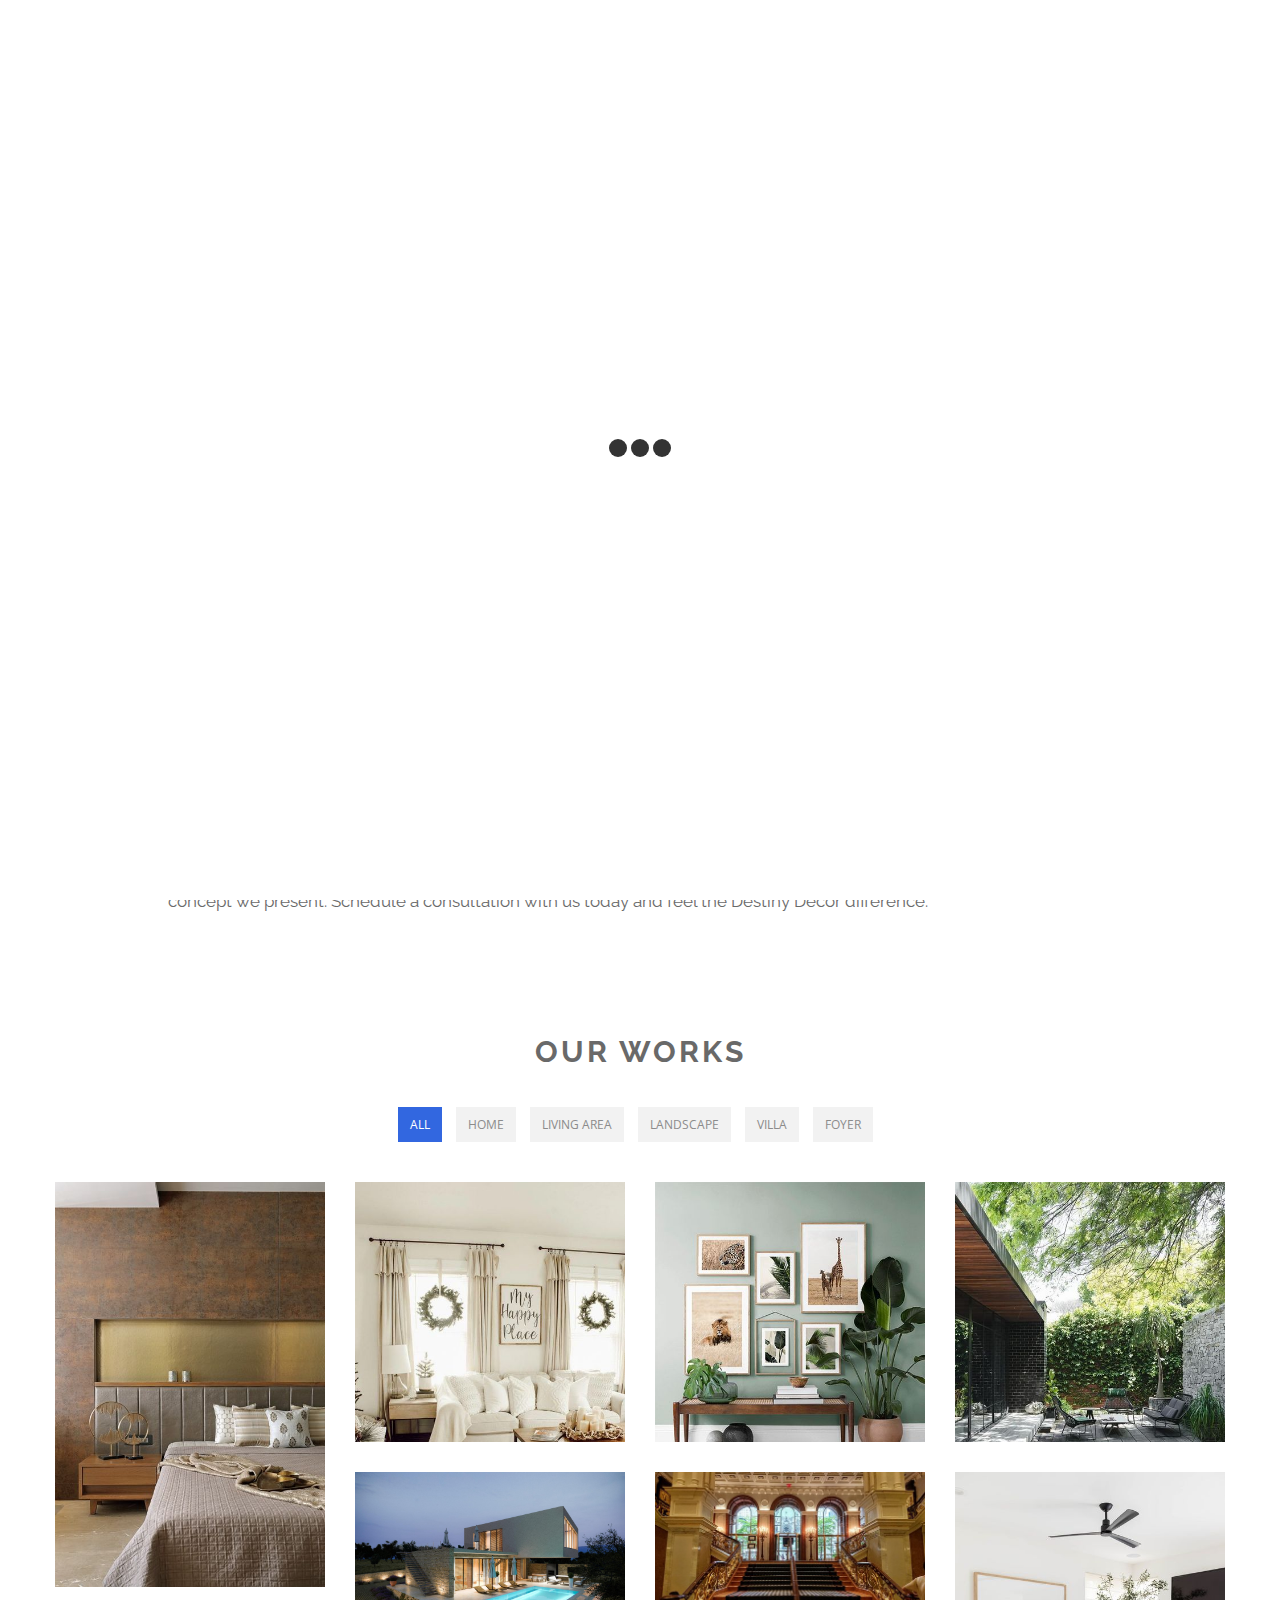
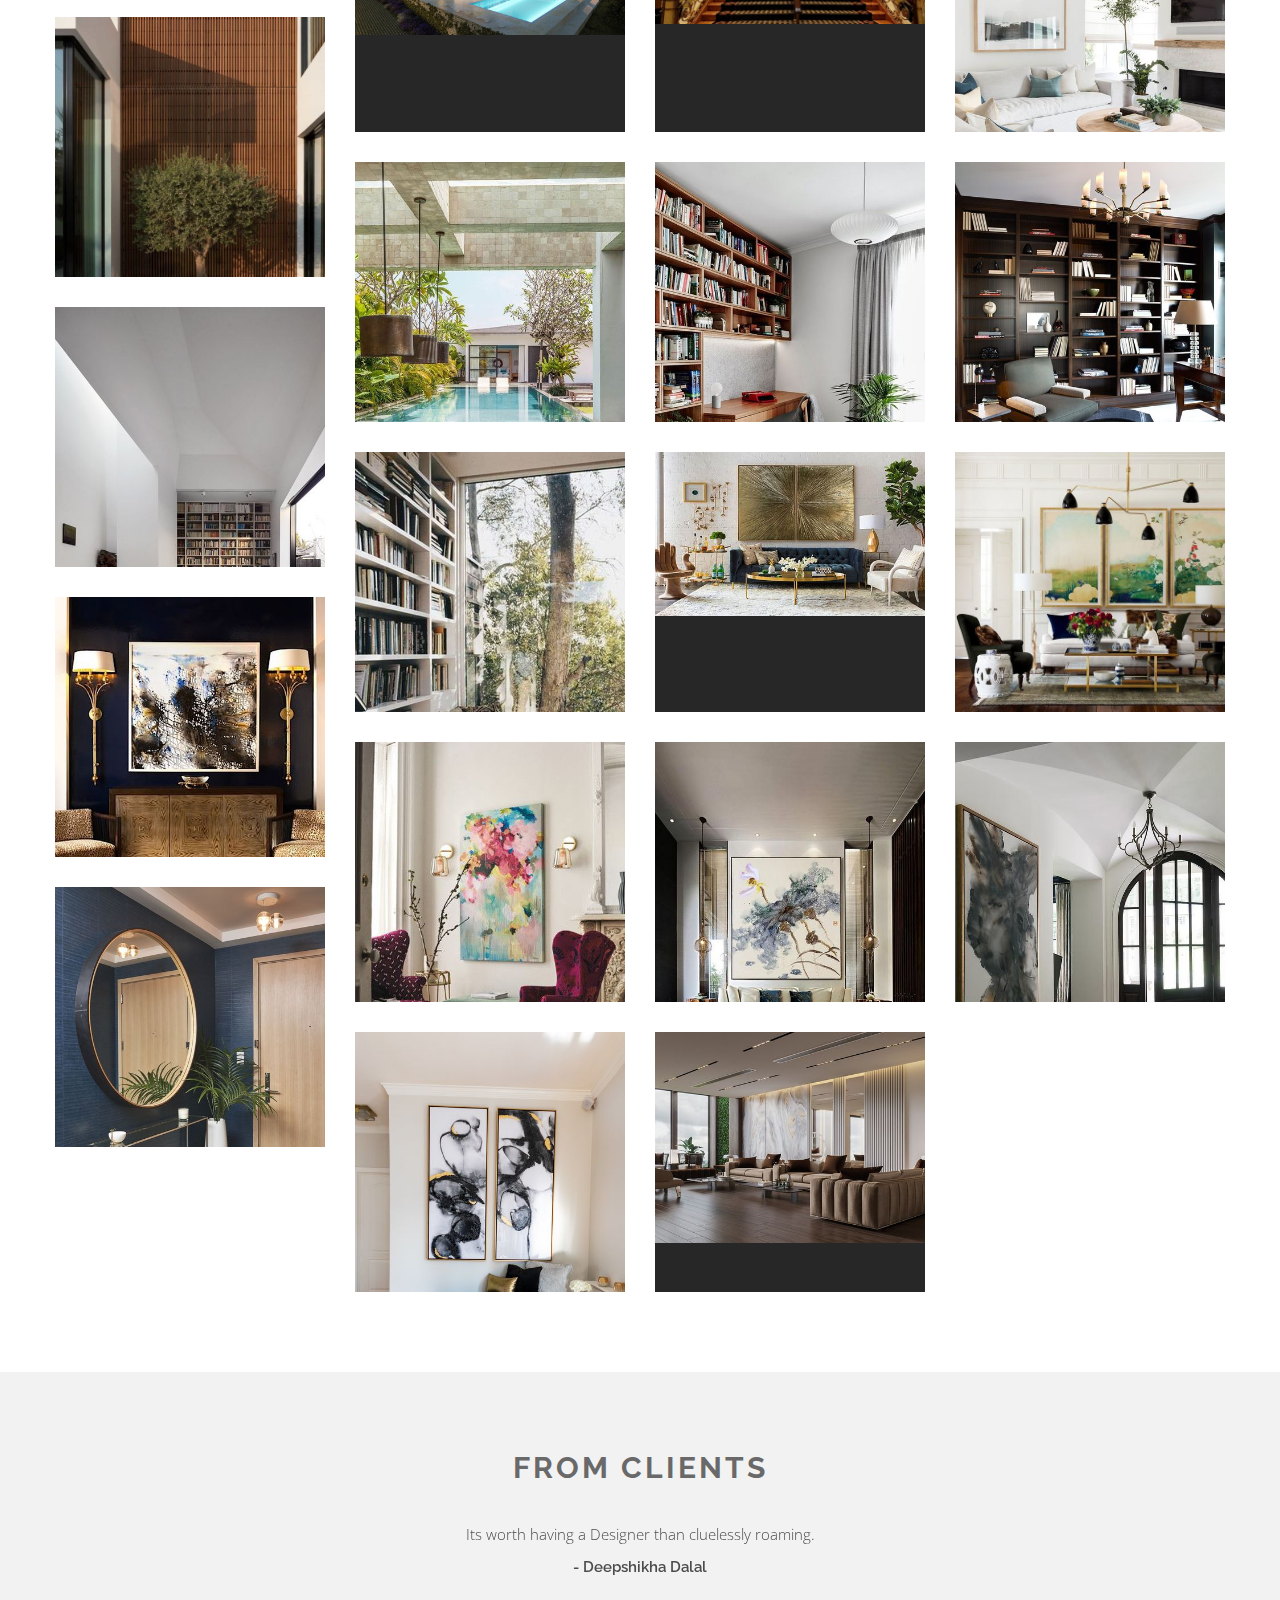
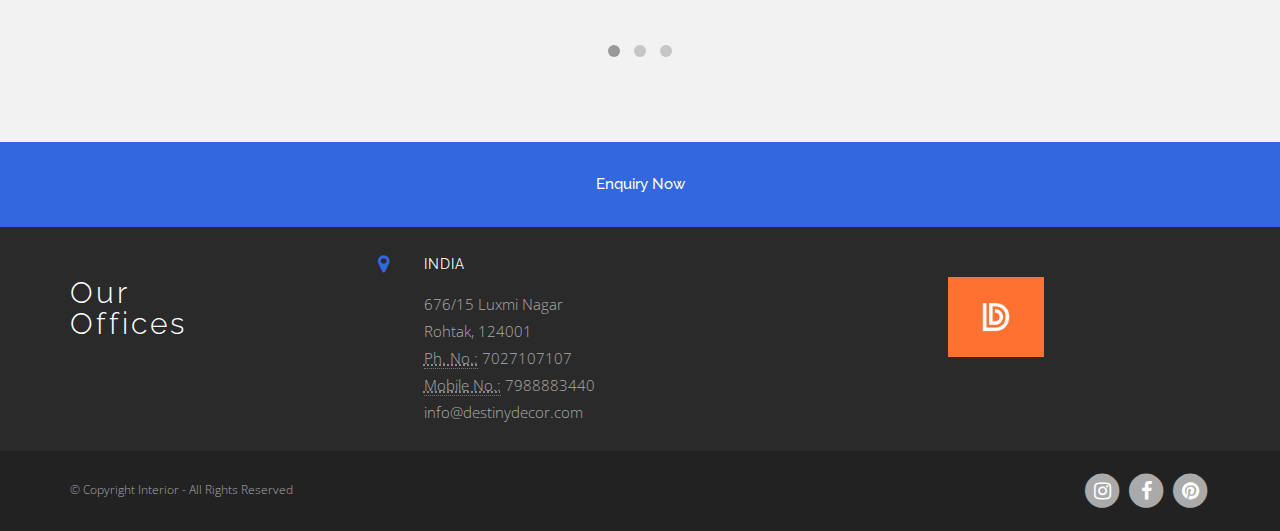
==== commit eec823dd: "Update index.html" ====
--- a/index.html
+++ b/index.html
@@ -11,19 +11,19 @@
     <meta name="keywords" content="" />
     <meta name="author" content="" />
     <meta name="viewport" content="width=device-width, initial-scale=1.0, maximum-scale=1.0, user-scalable=no">
-    <link rel="apple-touch-icon" sizes="57x57" href="C:\Users\HP\OneDrive\WORK\InteriorWebsite-master\img\logo.jpg">
-    <link rel="apple-touch-icon" sizes="60x60" href="C:\Users\HP\OneDrive\WORK\InteriorWebsite-master\img\logo.jpg">
-    <link rel="apple-touch-icon" sizes="72x72" href="C:\Users\HP\OneDrive\WORK\InteriorWebsite-master\img\logo.jpg">
-    <link rel="apple-touch-icon" sizes="76x76" href="C:\Users\HP\OneDrive\WORK\InteriorWebsite-master\img\logo.jpg">
-    <link rel="apple-touch-icon" sizes="114x114" href="C:\Users\HP\OneDrive\WORK\InteriorWebsite-master\img\logo.jpg">
-    <link rel="apple-touch-icon" sizes="120x120" href="C:\Users\HP\OneDrive\WORK\InteriorWebsite-master\img\logo.jpg">
-    <link rel="apple-touch-icon" sizes="144x144" href="C:\Users\HP\OneDrive\WORK\InteriorWebsite-master\img\logo.jpg">
-    <link rel="apple-touch-icon" sizes="152x152" href="C:\Users\HP\OneDrive\WORK\InteriorWebsite-master\img\logo.jpg">
-    <link rel="apple-touch-icon" sizes="180x180" href="C:\Users\HP\OneDrive\WORK\InteriorWebsite-master\img\logo.jpg">
-    <link rel="icon" type="image/png" sizes="192x192" href="C:\Users\HP\OneDrive\WORK\InteriorWebsite-master\img\logo.jpg">
-    <link rel="icon" type="image/png" sizes="32x32" href="C:\Users\HP\OneDrive\WORK\InteriorWebsite-master\img\logo.jpg">
-    <link rel="icon" type="image/png" sizes="96x96" href="C:\Users\HP\OneDrive\WORK\InteriorWebsite-master\img\logo.jpg">
-    <link rel="icon" type="image/png" sizes="16x16" href="C:\Users\HP\OneDrive\WORK\InteriorWebsite-master\img\logo.jpg">
+    <link rel="apple-touch-icon" sizes="57x57" href="\img\logo.jpg">
+    <link rel="apple-touch-icon" sizes="60x60" href="\img\logo.jpg">
+    <link rel="apple-touch-icon" sizes="72x72" href="\img\logo.jpg">
+    <link rel="apple-touch-icon" sizes="76x76" href="\img\logo.jpg">
+    <link rel="apple-touch-icon" sizes="114x114" href="\img\logo.jpg">
+    <link rel="apple-touch-icon" sizes="120x120" href="\img\logo.jpg">
+    <link rel="apple-touch-icon" sizes="144x144" href="\img\logo.jpg">
+    <link rel="apple-touch-icon" sizes="152x152" href="\img\logo.jpg">
+    <link rel="apple-touch-icon" sizes="180x180" href="\img\logo.jpg">
+    <link rel="icon" type="image/png" sizes="192x192" href="\img\logo.jpg">
+    <link rel="icon" type="image/png" sizes="32x32" href="\img\logo.jpg">
+    <link rel="icon" type="image/png" sizes="96x96" href="\img\logo.jpg">
+    <link rel="icon" type="image/png" sizes="16x16" href="\img\logo.jpg">
     <link rel="manifest" href="fab/manifest.json">
     <meta name="msapplication-TileColor" content="#ffffff">
     <meta name="msapplication-TileImage" content="fab/ms-icon-144x144.png">
@@ -82,7 +82,7 @@
                     <span class="icon-bar"></span>
                 </button>
                 <!-- Logo -->
-                <a class="navbar-brand" href="index.html"><img src="C:\Users\HP\OneDrive\WORK\InteriorWebsite-master\img\logo.jpg" class="img-responsive"
+                <a class="navbar-brand" href="index.html"><img src="\img\logo.jpg" class="img-responsive"
                         alt="Destiny Decor" style="height: 60px;"></a>
             </div>
             <!-- Collect the nav links, forms, and other content for toggling -->
@@ -248,9 +248,9 @@
                             <!-- Portfolio Item (image and description) -->
                             <li class="cbp-item office cbp-l-grid-masonry-height2">
                                 <a class="cbp-caption cbp-lightbox" data-title="Home"
-                                    href="C:\Users\HP\OneDrive\WORK\InteriorWebsite-master\img\projects\image1 (38).jpg">
-                                    <div class="cbp-caption-defaultWrap">
-                                        <img src="C:\Users\HP\OneDrive\WORK\InteriorWebsite-master\img\projects\image1 (38).jpg" alt="">
+                                    href="\img\projects\image1 (38).jpg">
+                                    <div class="cbp-caption-defaultWrap">
+                                        <img src="\img\projects\image1 (38).jpg" alt="">
                                     </div>
                                     <div class="cbp-caption-activeWrap">
                                         <div class="cbp-l-caption-alignCenter">
@@ -264,9 +264,9 @@
 
                             <!-- Portfolio Item (image and description) -->
                             <li class="cbp-item houses cbp-l-grid-masonry-height1">
-                                <a class="cbp-caption cbp-lightbox" data-title="Living area" href="C:\Users\HP\OneDrive\WORK\InteriorWebsite-master\img\projects\image1 (42).jpg">
-                                    <div class="cbp-caption-defaultWrap">
-                                        <img src="C:\Users\HP\OneDrive\WORK\InteriorWebsite-master\img\projects\image1 (42).jpg" alt="">
+                                <a class="cbp-caption cbp-lightbox" data-title="Living area" href="\img\projects\image1 (42).jpg">
+                                    <div class="cbp-caption-defaultWrap">
+                                        <img src="\img\projects\image1 (42).jpg" alt="">
                                     </div>
                                     <div class="cbp-caption-activeWrap">
                                         <div class="cbp-l-caption-alignCenter">
@@ -281,9 +281,9 @@
 
                             <!-- Portfolio Item (image and description) -->
                             <li class="cbp-item office cbp-l-grid-masonry-height1">
-                                <a class="cbp-caption cbp-lightbox" data-title="Foyer" href="C:\Users\HP\OneDrive\WORK\InteriorWebsite-master\img\projects\image1 (41).jpg">
-                                    <div class="cbp-caption-defaultWrap">
-                                        <img src="C:\Users\HP\OneDrive\WORK\InteriorWebsite-master\img\projects\image1 (41).jpg" alt="">
+                                <a class="cbp-caption cbp-lightbox" data-title="Foyer" href="\img\projects\image1 (41).jpg">
+                                    <div class="cbp-caption-defaultWrap">
+                                        <img src="\img\projects\image1 (41).jpg" alt="">
                                     </div>
                                     <div class="cbp-caption-activeWrap">
                                         <div class="cbp-l-caption-alignCenter">
@@ -298,9 +298,9 @@
 
                             <!-- Portfolio Item (image and description) -->
                             <li class="cbp-item office cbp-l-grid-masonry-height1">
-                                <a class="cbp-caption cbp-lightbox" data-title="Landscape" href="C:\Users\HP\OneDrive\WORK\InteriorWebsite-master\img\projects\image1 (30).jpg">
-                                    <div class="cbp-caption-defaultWrap">
-                                        <img src="C:\Users\HP\OneDrive\WORK\InteriorWebsite-master\img\projects\image1 (30).jpg" alt="">
+                                <a class="cbp-caption cbp-lightbox" data-title="Landscape" href="\img\projects\image1 (30).jpg">
+                                    <div class="cbp-caption-defaultWrap">
+                                        <img src="\img\projects\image1 (30).jpg" alt="">
                                     </div>
                                     <div class="cbp-caption-activeWrap">
                                         <div class="cbp-l-caption-alignCenter">
@@ -314,9 +314,9 @@
 
                             <!-- Portfolio Item (image and description) -->
                             <li class="cbp-item architecture cbp-l-grid-masonry-height1">
-                                <a class="cbp-caption cbp-lightbox" data-title="Villa" href="C:\Users\HP\OneDrive\WORK\InteriorWebsite-master\img\projects\image1(44).jpg">
-                                    <div class="cbp-caption-defaultWrap">
-                                        <img src="C:\Users\HP\OneDrive\WORK\InteriorWebsite-master\img\projects\image1(44).jpg" alt="">
+                                <a class="cbp-caption cbp-lightbox" data-title="Villa" href="\img\projects\image1(44).jpg">
+                                    <div class="cbp-caption-defaultWrap">
+                                        <img src="\img\projects\image1(44).jpg" alt="">
                                     </div>
                                     <div class="cbp-caption-activeWrap">
                                         <div class="cbp-l-caption-alignCenter">
@@ -331,9 +331,9 @@
 
                             <!-- Portfolio Item (image and description) -->
                             <li class="cbp-item office cbp-l-grid-masonry-height1">
-                                <a class="cbp-caption cbp-lightbox" data-title="Foyer" href="C:\Users\HP\OneDrive\WORK\InteriorWebsite-master\img\projects\image1(45).jpg">
-                                    <div class="cbp-caption-defaultWrap">
-                                        <img src="C:\Users\HP\OneDrive\WORK\InteriorWebsite-master\img\projects\image1(45).jpg" alt="">
+                                <a class="cbp-caption cbp-lightbox" data-title="Foyer" href="\img\projects\image1(45).jpg">
+                                    <div class="cbp-caption-defaultWrap">
+                                        <img src="\img\projects\image1(45).jpg" alt="">
                                     </div>
                                     <div class="cbp-caption-activeWrap">
                                         <div class="cbp-l-caption-alignCenter">
@@ -348,9 +348,9 @@
 
                             <!-- Portfolio Item (image and description) -->
                             <li class="cbp-item office cbp-l-grid-masonry-height1">
-                                <a class="cbp-caption cbp-lightbox" data-title="Home" href="C:\Users\HP\OneDrive\WORK\InteriorWebsite-master\img\projects\image1 (39).jpg">
-                                    <div class="cbp-caption-defaultWrap">
-                                        <img src="C:\Users\HP\OneDrive\WORK\InteriorWebsite-master\img\projects\image1 (39).jpg" alt="">
+                                <a class="cbp-caption cbp-lightbox" data-title="Home" href="\img\projects\image1 (39).jpg">
+                                    <div class="cbp-caption-defaultWrap">
+                                        <img src="\img\projects\image1 (39).jpg" alt="">
                                     </div>
                                     <div class="cbp-caption-activeWrap">
                                         <div class="cbp-l-caption-alignCenter">
@@ -365,9 +365,9 @@
 
                             <!-- Portfolio Item (image and description) -->
                             <li class="cbp-item office cbp-l-grid-masonry-height1">
-                                <a class="cbp-caption cbp-lightbox" data-title="Landscape" href="C:\Users\HP\OneDrive\WORK\InteriorWebsite-master\img\projects\image1(46).jpg">
-                                    <div class="cbp-caption-defaultWrap">
-                                        <img src="C:\Users\HP\OneDrive\WORK\InteriorWebsite-master\img\projects\image1(46).jpg" alt="">
+                                <a class="cbp-caption cbp-lightbox" data-title="Landscape" href="\img\projects\image1(46).jpg">
+                                    <div class="cbp-caption-defaultWrap">
+                                        <img src="\img\projects\image1(46).jpg" alt="">
                                     </div>
                                     <div class="cbp-caption-activeWrap">
                                         <div class="cbp-l-caption-alignCenter">
@@ -382,9 +382,9 @@
 
                             <!-- Portfolio Item (image and description) -->
                             <li class="cbp-item houses architecture cbp-l-grid-masonry-height1">
-                                <a class="cbp-caption cbp-lightbox" data-title="Home" href="C:\Users\HP\OneDrive\WORK\InteriorWebsite-master\img\projects\image1 (6).jpg">
-                                    <div class="cbp-caption-defaultWrap">
-                                        <img src="C:\Users\HP\OneDrive\WORK\InteriorWebsite-master\img\projects\image1 (6).jpg" alt="">
+                                <a class="cbp-caption cbp-lightbox" data-title="Home" href="\img\projects\image1 (6).jpg">
+                                    <div class="cbp-caption-defaultWrap">
+                                        <img src="\img\projects\image1 (6).jpg" alt="">
                                     </div>
                                     <div class="cbp-caption-activeWrap">
                                         <div class="cbp-l-caption-alignCenter">
@@ -400,9 +400,9 @@
 
                             <!-- Portfolio Item (image and description) -->
                             <li class="cbp-item houses cbp-l-grid-masonry-height1">
-                                <a class="cbp-caption cbp-lightbox" data-title="Home" href="C:\Users\HP\OneDrive\WORK\InteriorWebsite-master\img\projects\image1 (7).jpg">
-                                    <div class="cbp-caption-defaultWrap">
-                                        <img src="C:\Users\HP\OneDrive\WORK\InteriorWebsite-master\img\projects\image1 (7).jpg" alt="">
+                                <a class="cbp-caption cbp-lightbox" data-title="Home" href="\img\projects\image1 (7).jpg">
+                                    <div class="cbp-caption-defaultWrap">
+                                        <img src="\img\projects\image1 (7).jpg" alt="">
                                     </div>
                                     <div class="cbp-caption-activeWrap">
                                         <div class="cbp-l-caption-alignCenter">
@@ -418,9 +418,9 @@
 
                             <!-- Portfolio Item (image and description) -->
                             <li class="cbp-item houses architecture cbp-l-grid-masonry-height1">
-                                <a class="cbp-caption cbp-lightbox" data-title="Home" href="C:\Users\HP\OneDrive\WORK\InteriorWebsite-master\img\projects\image1 (8).jpg">
-                                    <div class="cbp-caption-defaultWrap">
-                                        <img src="C:\Users\HP\OneDrive\WORK\InteriorWebsite-master\img\projects\image1 (8).jpg" alt="">
+                                <a class="cbp-caption cbp-lightbox" data-title="Home" href="\img\projects\image1 (8).jpg">
+                                    <div class="cbp-caption-defaultWrap">
+                                        <img src="\img\projects\image1 (8).jpg" alt="">
                                     </div>
                                     <div class="cbp-caption-activeWrap">
                                         <div class="cbp-l-caption-alignCenter">
@@ -436,9 +436,9 @@
 
                             <!-- Portfolio Item (image and description) -->
                             <li class="cbp-item villa architecture cbp-l-grid-masonry-height1">
-                                <a class="cbp-caption cbp-lightbox" data-title="Villa" href="C:\Users\HP\OneDrive\WORK\InteriorWebsite-master\img\projects\image1 (9).jpg">
-                                    <div class="cbp-caption-defaultWrap">
-                                        <img src="C:\Users\HP\OneDrive\WORK\InteriorWebsite-master\img\projects\image1 (9).jpg" alt="">
+                                <a class="cbp-caption cbp-lightbox" data-title="Villa" href="\img\projects\image1 (9).jpg">
+                                    <div class="cbp-caption-defaultWrap">
+                                        <img src="\img\projects\image1 (9).jpg" alt="">
                                     </div>
                                     <div class="cbp-caption-activeWrap">
                                         <div class="cbp-l-caption-alignCenter">
@@ -453,9 +453,9 @@
 
                             <!-- Portfolio Item (image and description) -->
                             <li class="cbp-item villa architecture cbp-l-grid-masonry-height1">
-                                <a class="cbp-caption cbp-lightbox" data-title="Villa" href="C:\Users\HP\OneDrive\WORK\InteriorWebsite-master\img\projects\image1 (10).jpg">
-                                    <div class="cbp-caption-defaultWrap">
-                                        <img src="C:\Users\HP\OneDrive\WORK\InteriorWebsite-master\img\projects\image1 (10).jpg" alt="">
+                                <a class="cbp-caption cbp-lightbox" data-title="Villa" href="\img\projects\image1 (10).jpg">
+                                    <div class="cbp-caption-defaultWrap">
+                                        <img src="\img\projects\image1 (10).jpg" alt="">
                                     </div>
                                     <div class="cbp-caption-activeWrap">
                                         <div class="cbp-l-caption-alignCenter">
@@ -470,9 +470,9 @@
 
                             <!-- Portfolio Item (image and description) -->
                             <li class="cbp-item hotel cbp-l-grid-masonry-height1">
-                                <a class="cbp-caption cbp-lightbox" data-title="Living Area" href="C:\Users\HP\OneDrive\WORK\InteriorWebsite-master\img\projects\image1 (11).jpg">
-                                    <div class="cbp-caption-defaultWrap">
-                                        <img src="C:\Users\HP\OneDrive\WORK\InteriorWebsite-master\img\projects\image1 (11).jpg" alt="">
+                                <a class="cbp-caption cbp-lightbox" data-title="Living Area" href="\img\projects\image1 (11).jpg">
+                                    <div class="cbp-caption-defaultWrap">
+                                        <img src="\img\projects\image1 (11).jpg" alt="">
                                     </div>
                                     <div class="cbp-caption-activeWrap">
                                         <div class="cbp-l-caption-alignCenter">
@@ -487,9 +487,9 @@
 
                             <!-- Portfolio Item (image and description) -->
                             <li class="cbp-item hotel cbp-l-grid-masonry-height1">
-                                <a class="cbp-caption cbp-lightbox" data-title="Villa" href="C:\Users\HP\OneDrive\WORK\InteriorWebsite-master\img\projects\image1 (12).jpg">
-                                    <div class="cbp-caption-defaultWrap">
-                                        <img src="C:\Users\HP\OneDrive\WORK\InteriorWebsite-master\img\projects\image1 (12).jpg" alt="">
+                                <a class="cbp-caption cbp-lightbox" data-title="Villa" href="\img\projects\image1 (12).jpg">
+                                    <div class="cbp-caption-defaultWrap">
+                                        <img src="\img\projects\image1 (12).jpg" alt="">
                                     </div>
                                     <div class="cbp-caption-activeWrap">
                                         <div class="cbp-l-caption-alignCenter">
@@ -504,9 +504,9 @@
 
                             <!-- Portfolio Item (image and description) -->
                             <li class="cbp-item hotel cbp-l-grid-masonry-height1">
-                                <a class="cbp-caption cbp-lightbox" data-title="Foyer" href="C:\Users\HP\OneDrive\WORK\InteriorWebsite-master\img\projects\image1 (13).jpg">
-                                    <div class="cbp-caption-defaultWrap">
-                                        <img src="C:\Users\HP\OneDrive\WORK\InteriorWebsite-master\img\projects\image1 (13).jpg" alt="">
+                                <a class="cbp-caption cbp-lightbox" data-title="Foyer" href="\img\projects\image1 (13).jpg">
+                                    <div class="cbp-caption-defaultWrap">
+                                        <img src="\img\projects\image1 (13).jpg" alt="">
                                     </div>
                                     <div class="cbp-caption-activeWrap">
                                         <div class="cbp-l-caption-alignCenter">
@@ -522,9 +522,9 @@
 
                             <!-- Portfolio Item (image and description) -->
                             <li class="cbp-item hotel cbp-l-grid-masonry-height1">
-                                <a class="cbp-caption cbp-lightbox" data-title="Home" href="C:\Users\HP\OneDrive\WORK\InteriorWebsite-master\img\projects\image1 (14).jpg">
-                                    <div class="cbp-caption-defaultWrap">
-                                        <img src="C:\Users\HP\OneDrive\WORK\InteriorWebsite-master\img\projects\image1 (14).jpg" alt="">
+                                <a class="cbp-caption cbp-lightbox" data-title="Home" href="\img\projects\image1 (14).jpg">
+                                    <div class="cbp-caption-defaultWrap">
+                                        <img src="\img\projects\image1 (14).jpg" alt="">
                                     </div>
                                     <div class="cbp-caption-activeWrap">
                                         <div class="cbp-l-caption-alignCenter">
@@ -540,9 +540,9 @@
 
                             <!-- Portfolio Item (image and description) -->
                             <li class="cbp-item hotel cbp-l-grid-masonry-height1">
-                                <a class="cbp-caption cbp-lightbox" data-title="Home" href="C:\Users\HP\OneDrive\WORK\InteriorWebsite-master\img\projects\image1 (15).jpg">
-                                    <div class="cbp-caption-defaultWrap">
-                                        <img src="C:\Users\HP\OneDrive\WORK\InteriorWebsite-master\img\projects\image1 (15).jpg" alt="">
+                                <a class="cbp-caption cbp-lightbox" data-title="Home" href="\img\projects\image1 (15).jpg">
+                                    <div class="cbp-caption-defaultWrap">
+                                        <img src="\img\projects\image1 (15).jpg" alt="">
                                     </div>
                                     <div class="cbp-caption-activeWrap">
                                         <div class="cbp-l-caption-alignCenter">
@@ -558,9 +558,9 @@
 
                             <!-- Portfolio Item (image and description) -->
                             <li class="cbp-item hotel cbp-l-grid-masonry-height1">
-                                <a class="cbp-caption cbp-lightbox" data-title="Home" href="C:\Users\HP\OneDrive\WORK\InteriorWebsite-master\img\projects\image1 (16).jpg">
-                                    <div class="cbp-caption-defaultWrap">
-                                        <img src="C:\Users\HP\OneDrive\WORK\InteriorWebsite-master\img\projects\image1 (16).jpg" alt="">
+                                <a class="cbp-caption cbp-lightbox" data-title="Home" href="\img\projects\image1 (16).jpg">
+                                    <div class="cbp-caption-defaultWrap">
+                                        <img src="\img\projects\image1 (16).jpg" alt="">
                                     </div>
                                     <div class="cbp-caption-activeWrap">
                                         <div class="cbp-l-caption-alignCenter">
@@ -576,9 +576,9 @@
                             <!-- Portfolio Item (image and description) -->
                             <li class="cbp-item apartments cbp-l-grid-masonry-height1">
                                 <a class="cbp-caption cbp-lightbox" data-title="Living Area"
-                                    href="C:\Users\HP\OneDrive\WORK\InteriorWebsite-master\img\projects\image1 (17).jpg">
-                                    <div class="cbp-caption-defaultWrap">
-                                        <img src="C:\Users\HP\OneDrive\WORK\InteriorWebsite-master\img\projects\image1 (17).jpg" alt="">
+                                    href="\img\projects\image1 (17).jpg">
+                                    <div class="cbp-caption-defaultWrap">
+                                        <img src="\img\projects\image1 (17).jpg" alt="">
                                     </div>
                                     <div class="cbp-caption-activeWrap">
                                         <div class="cbp-l-caption-alignCenter">
@@ -593,9 +593,9 @@
 
                             <!-- Portfolio Item (image and description) -->
                             <li class="cbp-item office cbp-l-grid-masonry-height1">
-                                <a class="cbp-caption cbp-lightbox" data-title="Landscape" href="C:\Users\HP\OneDrive\WORK\InteriorWebsite-master\img\projects\image1 (18).jpg">
-                                    <div class="cbp-caption-defaultWrap">
-                                        <img src="C:\Users\HP\OneDrive\WORK\InteriorWebsite-master\img\projects\image1 (18).jpg" alt="">
+                                <a class="cbp-caption cbp-lightbox" data-title="Landscape" href="\img\projects\image1 (18).jpg">
+                                    <div class="cbp-caption-defaultWrap">
+                                        <img src="\img\projects\image1 (18).jpg" alt="">
                                     </div>
                                     <div class="cbp-caption-activeWrap">
                                         <div class="cbp-l-caption-alignCenter">
@@ -610,9 +610,9 @@
 
                             <!-- Portfolio Item (image and description) -->
                             <li class="cbp-item villa cbp-l-grid-masonry-height1">
-                                <a class="cbp-caption cbp-lightbox" data-title="Villa" href="C:\Users\HP\OneDrive\WORK\InteriorWebsite-master\img\projects\image1 (19).jpg">
-                                    <div class="cbp-caption-defaultWrap">
-                                        <img src="C:\Users\HP\OneDrive\WORK\InteriorWebsite-master\img\projects\image1 (19).jpg" alt="">
+                                <a class="cbp-caption cbp-lightbox" data-title="Villa" href="\img\projects\image1 (19).jpg">
+                                    <div class="cbp-caption-defaultWrap">
+                                        <img src="\img\projects\image1 (19).jpg" alt="">
                                     </div>
                                     <div class="cbp-caption-activeWrap">
                                         <div class="cbp-l-caption-alignCenter">
@@ -769,7 +769,7 @@
 
                     <div class="col-md-3 col-sm-6">
                         <div class="f-logo">
-                            <img src="C:\Users\HP\OneDrive\WORK\InteriorWebsite-master\img\logo.jpg" style="height: 80px;">
+                            <img src="\img\logo.jpg" style="height: 80px;">
                         </div>
                     </div>
 
@@ -819,4 +819,4 @@
         <script src="js/app.js"></script>
 </body>
 
-</html>+</html>
